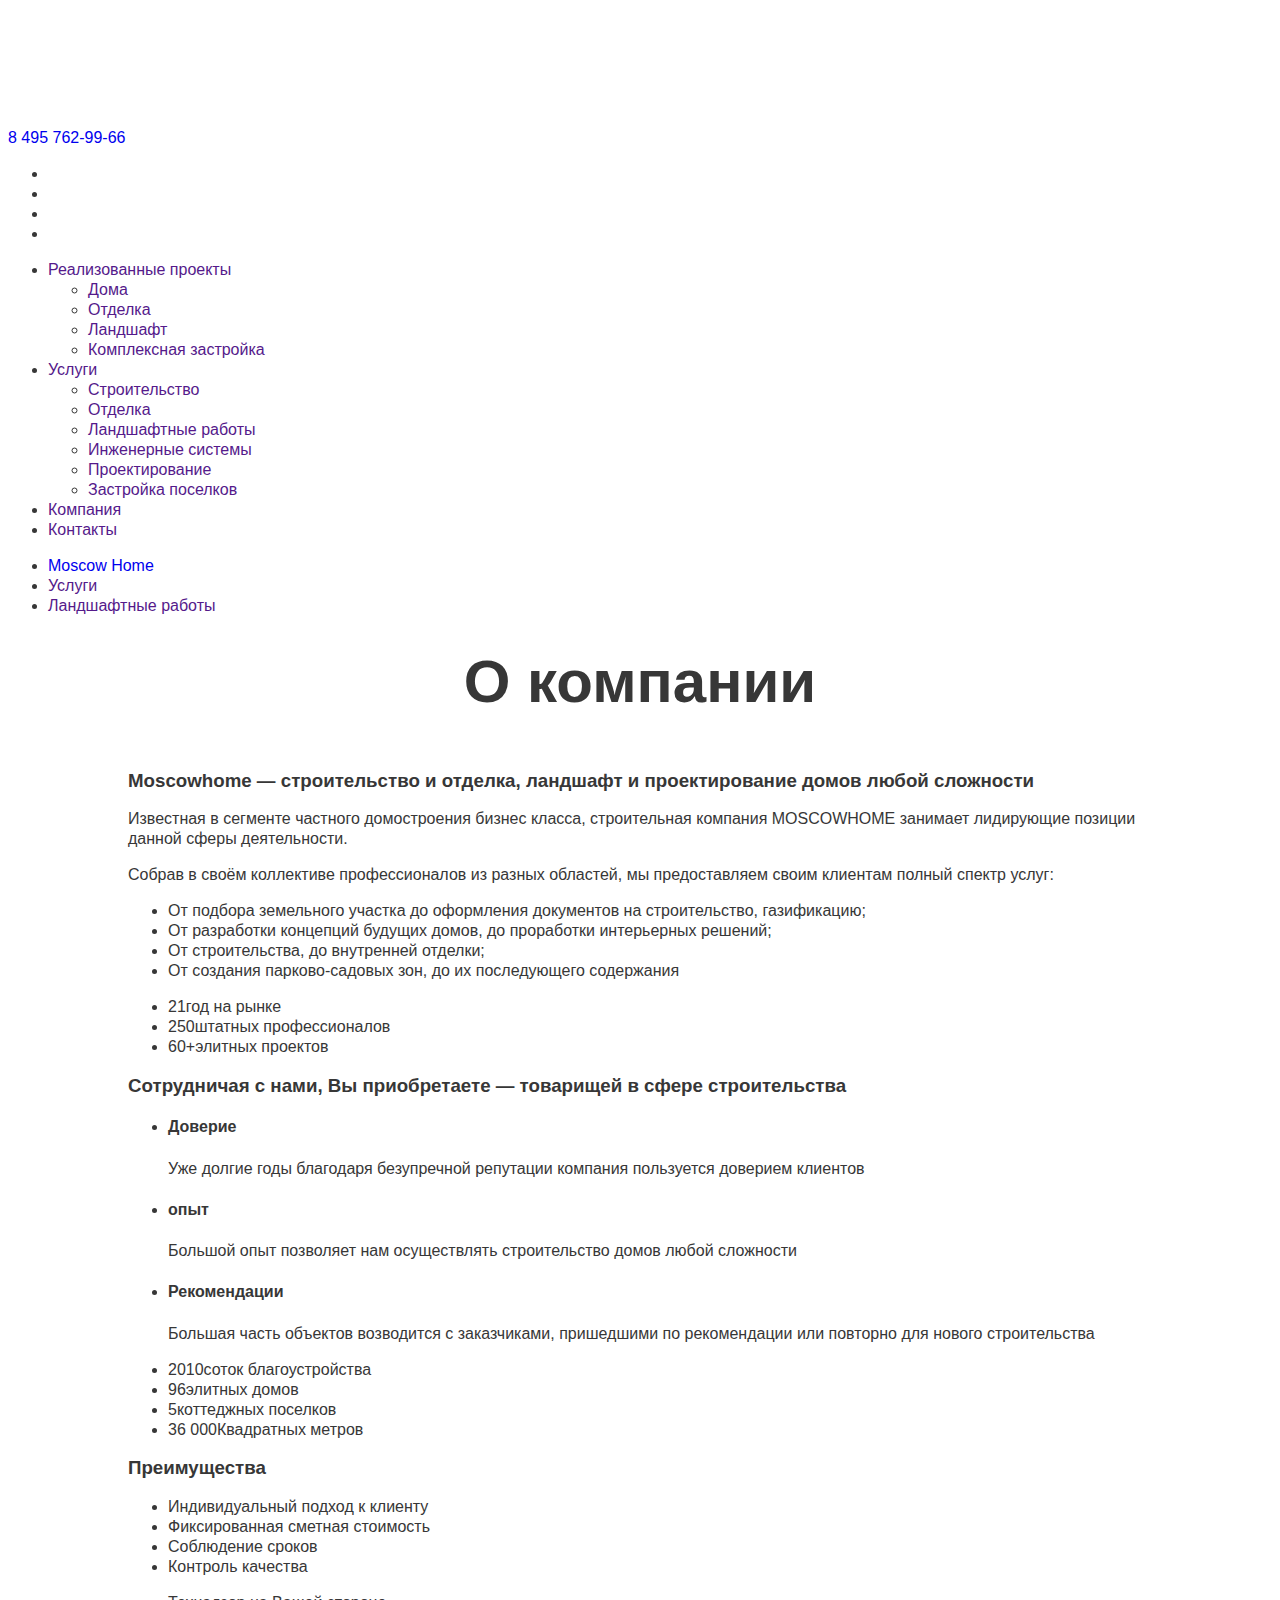
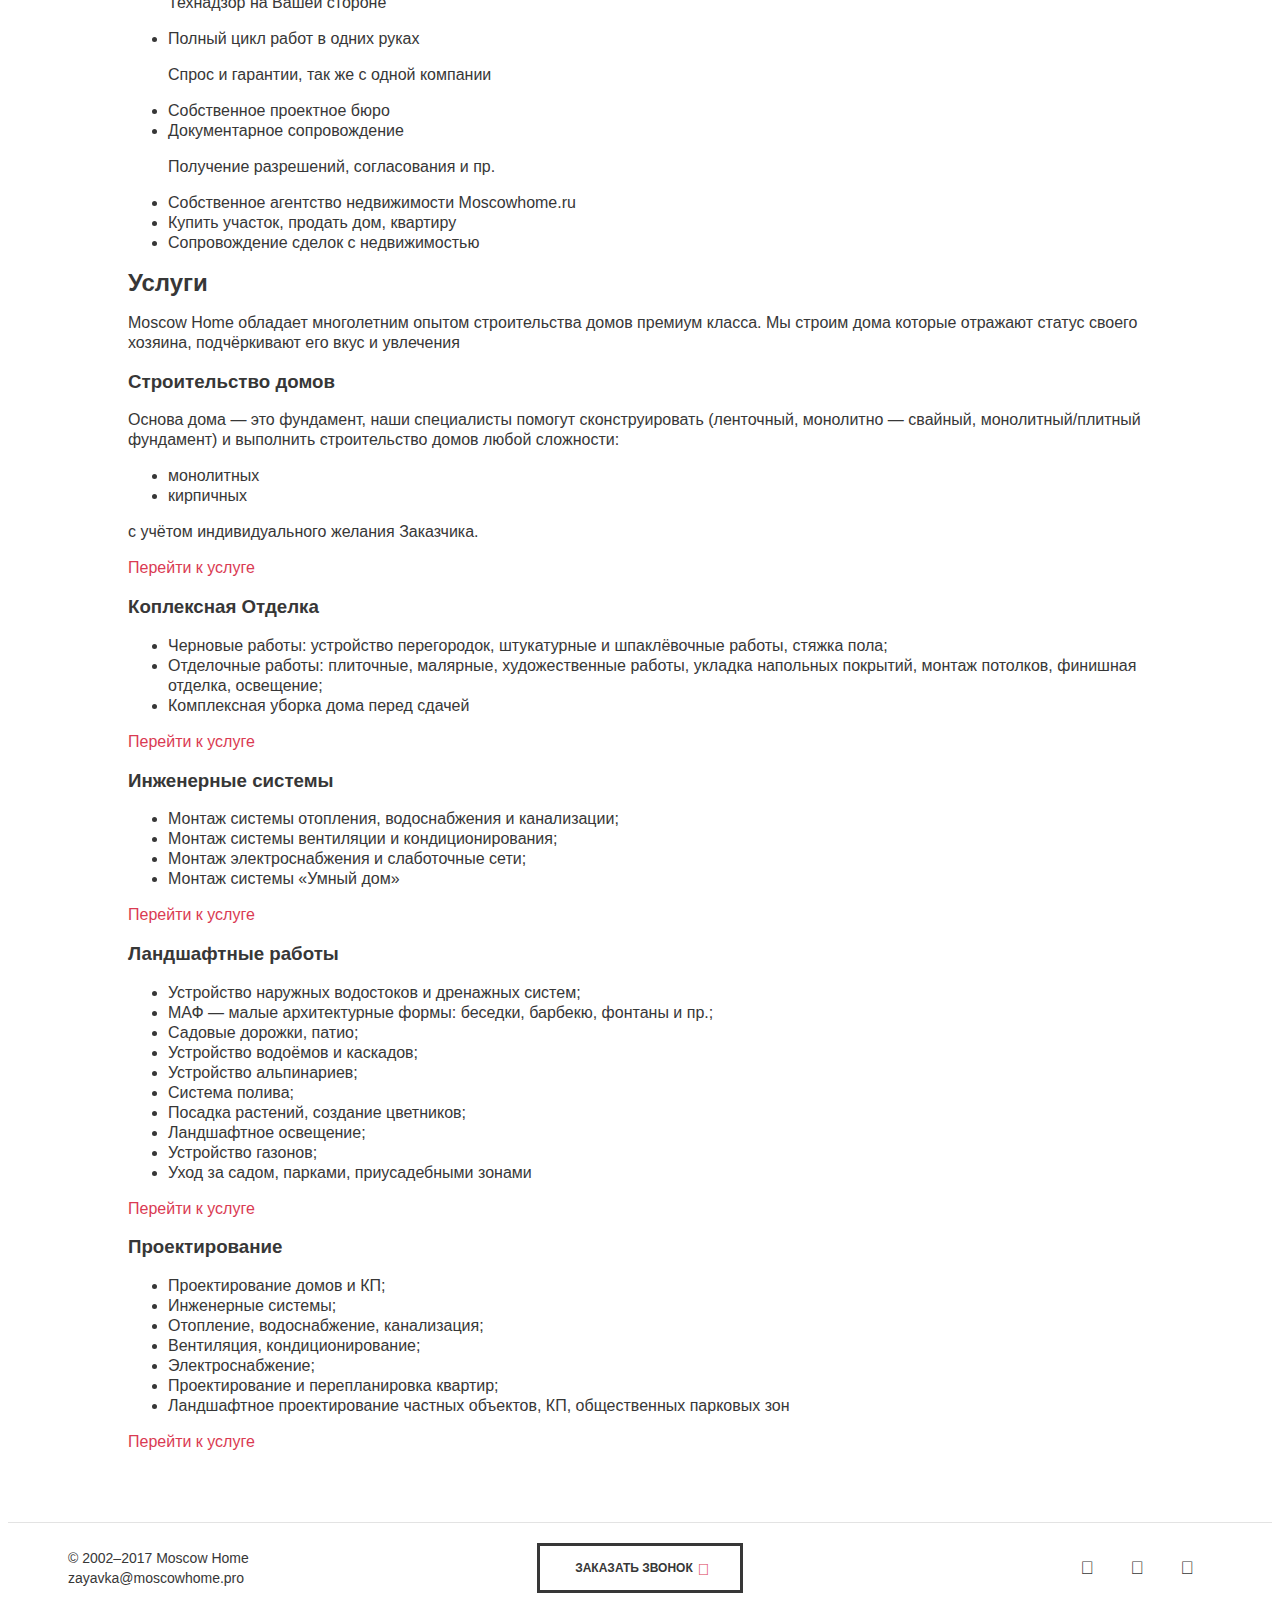
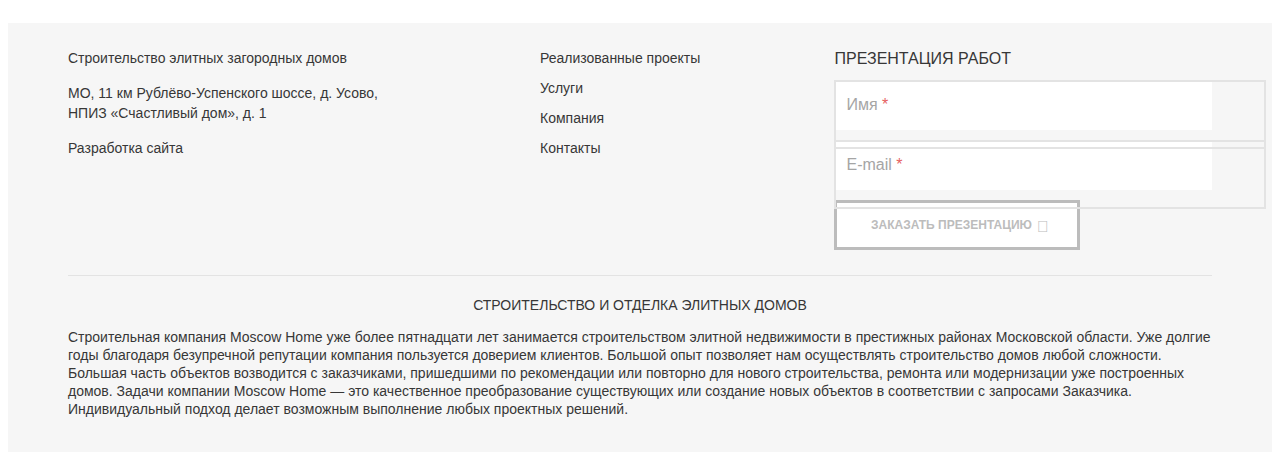
==== HTML/company.html @ 183c0c97 "Add basic html layout for page company" ====
<!DOCTYPE html>
<html lang="ru">
	<head>
    	<meta charset="UTF-8" />
    	<meta name="viewport" content="width=device-width, initial-scale=1.0, user-scalable=0, minimum-scale=1.0" />
    	<meta name="keywords" content=""  />
    	<meta name="description" content ="" />
		<meta name="msapplication-TileColor" content="#ffffff" />
		<meta name="msapplication-TileImage" content="favicon/ms-icon-144x144.png" />
		<meta name="theme-color" content="#ffffff" />
    	<meta property="og:url" content="" />
		<meta property="og:type" content="website" />
		<meta property="og:title" content="" />
		<meta property="og:description" content="" />
		<meta property="og:image" content="img/social.jpg" />
		<link rel="apple-touch-icon" type="image/png" sizes="57x57" href="favicon/apple-icon-57x57.png" />
		<link rel="apple-touch-icon" type="image/png" sizes="60x60" href="favicon/apple-icon-60x60.png" />
		<link rel="apple-touch-icon" type="image/png" sizes="72x72" href="favicon/apple-icon-72x72.png" />
		<link rel="apple-touch-icon" type="image/png" sizes="76x76" href="favicon/apple-icon-76x76.png" />
		<link rel="apple-touch-icon" type="image/png" sizes="114x114" href="favicon/apple-icon-114x114.png" />
		<link rel="apple-touch-icon" type="image/png" sizes="120x120" href="favicon/apple-icon-120x120.png" />
		<link rel="apple-touch-icon" type="image/png" sizes="144x144" href="favicon/apple-icon-144x144.png" />
		<link rel="apple-touch-icon" type="image/png" sizes="152x152" href="favicon/apple-icon-152x152.png" />
		<link rel="apple-touch-icon" type="image/png" sizes="180x180" href="favicon/apple-icon-180x180.png" />
		<link rel="icon" type="image/png" sizes="16x16" href="favicon/favicon-16x16.png" />
		<link rel="icon" type="image/png" sizes="32x32" href="favicon/favicon-32x32.png" />
		<link rel="icon" type="image/png" sizes="36x36" href="favicon/favicon-36x36.png" />
		<link rel="icon" type="image/png" sizes="48x48" href="favicon/favicon-48x48.png" />
		<link rel="icon" type="image/png" sizes="96x96" href="favicon/favicon-96x96.png" />
		<link rel="icon" type="image/png" sizes="192x192" href="favicon/favicon-192x192.png" />
		<link rel="icon" type="image/x-icon" sizes="16x16" href="favicon/favicon.ico" />
		<link rel="shortcut icon" type="image/x-icon" sizes="16x16" href="favicon/favicon.ico" />
    	<link rel="stylesheet" href="css/default.css?120720171500" type="text/css" />
    	<link rel="stylesheet" href="css/fonts.css?120720171500" type="text/css" />
		<link rel="stylesheet" href="css/style.css?120720171500" type="text/css" />
		<link rel="stylesheet" href="css/forms.css?120720171500" type="text/css" />
		<link rel="stylesheet" href="css/header.css?120720171500" type="text/css" />
		<link rel="stylesheet" href="css/nav.css?120720171500" type="text/css" />
		<link rel="stylesheet" href="css/breadcrumbs.css?120720171500" type="text/css" />
		<link rel="stylesheet" href="css/article.css?120720171500" type="text/css" />
		<link rel="stylesheet" href="css/footer.css?120720171500" type="text/css" />
		<link rel="stylesheet" href="css/animate.css?120720171500" type="text/css" />
		<link rel="stylesheet" href="css/company.css?120720171500" type="text/css" />
		<script defer src="js/jquery.js?120720171500" type="text/javascript"></script>
		<script defer src="js/inputmask.js?120720171500" type="text/javascript"></script>
		<script defer src="js/base.js?120720171500" type="text/javascript"></script>
		<title>HTTP 404 :: Moscow Home</title>
	</head>
	<body onresize="resize();" onload="resize();">
		<div class="container">
			<div class="form hide">
				<div class="hide">
					<ul class="animate presentation">
        				<li>Общая</li>
            			<li>Строительство</li>
            			<li>Отделка</li>
            		</ul>
					<ul class="animate callback">
        				<li>не имеет значения</li>
            			<li>10:00 - 13:00</li>
            			<li>13:00 - 16:00</li>
           				<li>16:00 - 19:00</li>
            		</ul>
            	</div>
				<form class="animate" method="post" name="application" action="actions/?action=order" target="actions">
					<input type="hidden" name="order_type" value="" />
					<input type="hidden" name="order_name" value="" />
					<button type="button"></button>
					<span class="header"></span>
					<div>
						<div class="field input choose presentation">
							<input class="require choose" type="text" name="user_presentation" value="" readonly data-list="presentation" />
							<span>Тип презентации</span>
						</div>
						<div class="field input presentation callback">
							<input class="require" type="text" name="user_name" value="" />
							<span>Имя</span>
						</div>
						<div class="field input presentation">
							<input class="require" type="text" name="user_email" value="" />
							<span>E-mail</span>
						</div>
						<div class="field input presentation callback">
							<input class="require phone" type="text" name="user_phone" value="" />
							<span>Телефон</span>
						</div>
						<div class="field input choose callback">
							<input class="choose" type="text" name="user_callback" value="" readonly data-list="callback" />
							<span>Удобное время</span>
						</div>
						<div class="field textarea presentation callback">
							<textarea name="user_message"></textarea>
							<span>Комментарий</span>
						</div>
						<p></p>
					</div>
					<span class="submit">
						<button type="button">Отправить заявку</button>
					</span>
				</form>
			</div>
			<header>
				<a class="logo" href="/" title="Moscow Home"></a>
				<a class="phone" href="tel:+74957629966" title="8 495 762-99-66">8 495 762-99-66</a>
				<ul class="sandwich close">
					<li></li>
					<li></li>
					<li></li>
					<li></li>
				</ul>
				<nav class="close">
					<ul>
						<li class="rotate">
							<div></div>
							<a href="" title="Реализованные проекты">
								<span>Реализованные проекты</span>
								<div></div>
							</a>
							<ul>
								<li>
									<a href="" title="Дома">Дома</a>
								</li>
								<li>
									<a href="" title="Отделка">Отделка</a>
								</li>
								<li>
									<a href="" title="Ландшафт">Ландшафт</a>
								</li>
								<li>
									<a href="" title="Комплексная застройка">Комплексная застройка</a>
								</li>
							</ul>
						</li>
						<li class="rotate">
							<div></div>
							<a href="" title="Услуги">
								<span>Услуги</span>
								<div></div>
							</a>
							<ul>
								<li>
									<a href="" title="Строительство">Строительство</a>
								</li>
								<li>
									<a href="" title="Отделка">Отделка</a>
								</li>
								<li>
									<a href="" title="Ландшафтные работы">Ландшафтные работы</a>
								</li>
								<li>
									<a href="" title="Инженерные системы">Инженерные системы</a>
								</li>
								<li>
									<a href="" title="Проектирование">Проектирование</a>
								</li>
								<li>
									<a href="" title="Застройка поселков">Застройка поселков</a>
								</li>
							</ul>
						</li>
						<li>
							<a href="" title="Компания">
								<span>Компания</span>
							</a>
						</li>
						<li>
							<a href="" title="Контакты">
								<span>Контакты</span>
							</a>
						</li>
					</ul>
				</nav>
			</header>
			<div class="breadcrumbs">
				<ul>
					<li>
						<a href="/" title="Moscow Home">Moscow Home</a>
					</li>
					<li>
						<a href="" title="Услуги">Услуги</a>
					</li>
					<li>
						<a href="" title="Ландшафтные работы">Ландшафтные работы</a>
					</li>
				</ul>
			</div>
			<article>
				<div class="brief">
					<h1>О компании</h1>
				</div>
				<!-- начало контента -->
				<div class="content">
					<!-- <div class="content-wrapper">
                        <div class="err404"></div>
                        <div class="err404-wrapper">
                            <div class="err404-wrapper--message">
                                <h2 class="error-message--heading">Ой, Что-то пошло не так...</h2>
                                <p class="error-message--text">К сожалению, страница сайта, которую вы запрашиваете, не найдена в нашей базе данных. Возможно, вы неправильно ввели URL-адрес страницы или попали на битую ссылку.</p>
                                <p class="error-message--text">Вернитесь <a href="#" onclick="history.back();" title="Назад">назад</a> или перейдите на <a href="/" title="главная страница">главную страницу</a>.</p>
                                <p class="error-message--discreet">Если это произошло по нашей вине, пожалуйста, <a href="" title="сообщите нам">сообщите нам</a> об этом, указав адрес, с которого вы сюда попали</p>
                            </div>
                        </div>
                    </div> -->
					<article class="general">
						<section class="general--section">
							<h3 class="general--section-heading">Moscowhome &mdash; строительство и отделка, ландшафт и проектирование домов любой сложности</h3>
							<p class="general--text">Известная в сегменте частного домостроения бизнес класса, строительная компания MOSCOWHOME занимает лидирующие позиции данной сферы деятельности.</p>
							<p class="general--text">Собрав в своём коллективе профессионалов из разных областей, мы предоставляем своим клиентам полный спектр услуг:</p>
							<ul class="general--section-list">
								<li class="general--section-list-item">От подбора земельного участка до оформления документов на строительство, газификацию;</li>
								<li class="general--section-list-item">От разработки концепций будущих домов, до проработки интерьерных решений;</li>
								<li class="general--section-list-item">От строительства, до внутренней отделки;</li>
								<li class="general--section-list-item">От создания парково-садовых зон, до их последующего содержания</li>
							</ul>
							<ul class="general--highlights">
								<li class="general--highlights-item">
									<span class="general--highlights-important">21</span>год на рынке
								</li>
								<li class="general--highlights-item">
									<span class="general--highlights-important">250</span>штатных профессионалов
								</li>
								<li class="general--highlights-item">
									<span class="general--highlights-important">60+</span>элитных проектов
								</li>
							</ul>
						</section>
						<section class="general--section">
							<h3 class="general--section-heading">Сотрудничая с нами, Вы приобретаете &mdash; товарищей в сфере строительства</h3>
							<ul class="general--section-list">
								<li class="general--section-list-item">
									<h4 class="general--list-item-heading">Доверие</h4>
									<p class="general--list-item-text">Уже долгие годы благодаря безупречной репутации компания пользуется доверием клиентов</p>
								</li>
								<li class="general--section-list-item">
									<h4 class="general--list-item-heading">опыт</h4>
									<p class="general--list-item-text">Большой опыт позволяет нам осуществлять строительство домов любой сложности</p>
								</li>
								<li class="general--section-list-item">
									<h4 class="general--list-item-heading">Рекомендации</h4>
									<p class="general--list-item-text">Большая часть объектов возводится с заказчиками, пришедшими по рекомендации или повторно для нового строительства</p>
								</li>
							</ul>
							<ul class="general--highlights">
								<li class="general--highlights-item">
									<span class="general--highlights-important">2010</span>соток благоустройства
								</li>
								<li class="general--highlights-item">
									<span class="general--highlights-important">96</span>элитных домов
								</li>
								<li class="general--highlights-item">
									<span class="general--highlights-important">5</span>коттеджных поселков
								</li>
								<li class="general--highlights-item">
									<span class="general--highlights-important">36 000</span>Квадратных метров
								</li>
							</ul>
						</section>
						<section class="general--section">
							<h3 class="general--section-heading">Преимущества</h3>
							<ul class="general--section-list">
								<li class="general--section-list-item">
									Индивидуальный подход к клиенту
								</li>
								<li class="general--section-list-item">
									Фиксированная сметная стоимость
								</li>
								<li class="general--section-list-item">
									Соблюдение сроков
								</li>
								<li class="general--section-list-item">
									Контроль качества
									<p class="general--list-item-more">Технадзор на Вашей стороне</p>
								</li>
								<li class="general--section-list-item">
									Полный цикл работ в одних руках
									<p class="general--list-item-more">Спрос и гарантии, так же с одной компании</p>
								</li>
								<li class="general--section-list-item">
									Собственное проектное бюро
								</li>
								<li class="general--section-list-item">
									Документарное сопровождение
									<p class="general--list-item-more">Получение разрешений, согласования и пр.</p>
								</li>
							</ul>
							<ul class="general--highlights">
								<li class="general--highlights-item">
									<span class="general--highlights-important"></span>Собственное агентство недвижимости Moscowhome.ru
								</li>
								<li class="general--highlights-item">
									<span class="general--highlights-important"></span>Купить участок, продать дом, квартиру
								</li>
								<li class="general--highlights-item">
									<span class="general--highlights-important"></span>Сопровождение сделок с недвижимостью
							</ul>
						</section>
					</article>

					<article class="services">
						<h2 class="services--heading">Услуги</h2>
						<p class="services--subheading">Moscow Home обладает многолетним опытом строительства домов премиум класса. Мы строим дома которые отражают статус своего хозяина, подчёркивают его вкус и увлечения</p>
						<section class="services--item">
							<div class="services--text-container">
								<h3 class="services--section-heading">Строительство домов</h3>
								<p class="services--text">Основа дома — это фундамент, наши специалисты помогут сконструировать (ленточный, монолитно — свайный, монолитный/плитный фундамент) и выполнить строительство домов любой сложности:</p>
								<ul class="services--section-list">
									<li class="services--section-list-item">монолитных</li>
									<li class="services--section-list-item">кирпичных</li>
								</ul>
								<p class="services--text">с учётом индивидуального желания Заказчика.</p>
								<a href="" class="services--link-toservice">Перейти к услуге</a>
							</div>
						</section>
						<section class="services--item">
							<div class="services--text-container">
								<h3 class="services--section-heading">Коплексная Отделка</h3>
								<ul class="services--section-list">
									<li class="services--section-list-item">Черновые работы: устройство перегородок, штукатурные и шпаклёвочные работы, стяжка пола;</li>
									<li class="services--section-list-item">Отделочные работы: плиточные, малярные, художественные работы, укладка напольных покрытий, монтаж потолков, финишная отделка, освещение;</li>
									<li class="services--section-list-item">Комплексная уборка дома перед сдачей </li>
								</ul>
								<a href="" class="services--link-toservice">Перейти к услуге</a>
							</div>
						</section>
						<section class="services--item">
							<div class="services--text-container">
								<h3 class="services--section-heading">Инженерные системы</h3>
								<ul class="services--section-list">
									<li class="services--section-list-item">Монтаж системы отопления, водоснабжения и канализации;</li>
									<li class="services--section-list-item">Монтаж системы вентиляции и кондиционирования;</li>
									<li class="services--section-list-item">Монтаж электроснабжения и слаботочные сети;</li>
									<li class="services--section-list-item">Монтаж системы «Умный дом»</li>
								</ul>
								<a href="" class="services--link-toservice">Перейти к услуге</a>
							</div>
						</section>
						<section class="services--item">
							<div class="services--text-container">
								<h3 class="services--section-heading">Ландшафтные работы</h3>
								<ul class="services--section-list">
									<li class="services--section-list-item">Устройство наружных водостоков и дренажных систем;</li>
									<li class="services--section-list-item">МАФ &mdash; малые архитектурные формы: беседки, барбекю,
									фонтаны и пр.;</li>
									<li class="services--section-list-item">Садовые дорожки, патио;</li>
									<li class="services--section-list-item">Устройство водоёмов и каскадов;</li>
									<li class="services--section-list-item">Устройство альпинариев;</li>
									<li class="services--section-list-item">Система полива;</li>
									<li class="services--section-list-item">Посадка растений, создание цветников;</li>
									<li class="services--section-list-item">Ландшафтное освещение;</li>
									<li class="services--section-list-item">Устройство газонов;</li>
									<li class="services--section-list-item">Уход за садом, парками, приусадебными зонами</li>
								</ul>
								<a href="" class="services--link-toservice">Перейти к услуге</a>
							</div>
						</section>
						<section class="services--item">
							<div class="services--text-container">
								<h3 class="services--section-heading">Проектирование</h3>
								<ul class="services--section-list">
									<li class="services--section-list-item">Проектирование домов и КП;</li>
									<li class="services--section-list-item">Инженерные системы;</li>
									<li class="services--section-list-item">Отопление, водоснабжение, канализация;</li>
									<li class="services--section-list-item">Вентиляция, кондиционирование;</li>
									<li class="services--section-list-item">Электроснабжение;</li>
									<li class="services--section-list-item">Проектирование и перепланировка квартир;</li>
									<li class="services--section-list-item">Ландшафтное проектирование частных объектов, КП, общественных парковых зон</li>
								</ul>
								<a href="" class="services--link-toservice">Перейти к услуге</a>
							</div>
						</section>
					</article>
				</div>
				<!-- конец контента -->
			</article>
			<footer>
				<div class="copyright">
					<ul>
						<li>
							<span>© 2002–2017 Moscow Home</span>
							<span>
								<a href="mailto:zayavka@moscowhome.pro" title="zayavka@moscowhome.pro">zayavka@moscowhome.pro</a>
							</span>
						</li>
						<li>
							<span class="callback button active" data-form="callback" data-name="Заявка на звонок">
								<button type="button">Заказать звонок</button>
							</span>
						</li>
						<li>
							<ul>
								<li>
									<a href="#" title="facebook" target="_blank"></a>
								</li>
								<li>
									<a href="#" title="twitter" target="_blank"></a>
								</li>
								<li>
									<a href="#" title="instagram" target="_blank"></a>
								</li>
							</ul>
						</li>
					</ul>
				</div>
				<div class="footer">
					<ul>
						<li>
							<p>Строительство элитных загородных&nbsp;домов<p>
							<p>МО, 11&nbsp;км&nbsp;Рублёво-Успенского&nbsp;шоссе, д.&nbsp;Усово, НПИЗ&nbsp;«Счастливый&nbsp;дом»,&nbsp;д.&nbsp;1</p>
							<p>Разработка&nbsp;сайта&nbsp;<a class="developer" href="http://mediawaves.ru/" title="MediaWaves" target="_blank"></a></p>
						</li>
						<li>
							<ul>
								<li>
									<a href="" title="Реализованные проекты">Реализованные проекты</a>
								</li>
								<li>
									<a href="" title="Услуги">Услуги</a>
								</li>
								<li>
									<a href="" title="Компания">Компания</a>
								</li>
								<li>
									<a href="" title="Контакты">Контакты</a>
								</li>
							</ul>
						</li>
						<li>
							<span>Презентация работ</span>
							<ul class="presentation">
								<li>
									<div class="input dialog">
										<input class="require" type="text" data-button="dialog" name="user_name" value="" />
										<span>Имя</span>
									</div>
								</li>
								<li>
									<div class="input dialog">
										<input class="require" type="text" data-button="dialog" name="user_email" value="" />
										<span>E-mail</span>
									</div>
								</li>
								<li>
									<span class="dialog button" data-form="presentation" data-name="Заявка на презентацию">
										<button type="button">Заказать презентацию</button>
									</span>
								</li>
							</ul>
						</li>
					</ul>
					<div>
						<span>Строительство и отделка элитных&nbsp;домов</span>
						<p>Строительная компания Moscow Home уже более пятнадцати лет занимается строительством элитной недвижимости в престижных районах Московской области.
						Уже долгие годы благодаря безупречной репутации компания пользуется доверием клиентов.
						Большой опыт позволяет нам осуществлять строительство домов любой сложности.
						Большая часть объектов возводится с заказчиками, пришедшими по рекомендации или повторно для нового строительства, ремонта или модернизации уже построенных домов.
						Задачи компании Moscow Home — это качественное преобразование существующих или создание новых объектов в соответствии с запросами Заказчика.
						Индивидуальный подход делает возможным выполнение любых проектных решений.</p>
					</div>
				</div>
			</footer>
		</div>
		<iframe id="actions" name="actions"></iframe>
	</body>
</html>
---- HTML/css/style.css ----
@charset "UTF-8";

body {
	background : rgba(255, 255, 255, 1);
	color : rgba(55, 55, 55, 1);
	-webkit-text-size-adjust : 100%;
	}

b, strong { 
	font-family : 'GothamPro', Arial, Tahoma, Verdana, sans-serif; 
	font-weight : bold; 
	font-style : normal; 	
	}
	
i, em { 
	font-family : 'GothamPro', Arial, Tahoma, Verdana, sans-serif; 
	font-weight : normal; 
	font-style : italic; 	
	}
	
a, a:hover { text-decoration : none; }

input,
textarea {
    border-radius : 0;
	-webkit-appearance : none;
    }

iframe#actions {
	width : 0;
	height : 0;
	padding : 0;
	margin : 0;
	border : 0;
	display : none;
	}
 	
a.developer {
	background-color : inherit;
	background-image : url('../img/mediawaves.svg?040720171642');
	background-position : 5px 2px; 
	background-repeat : no-repeat;
	background-size : 89px 12px;
	color : inherit;
	padding : 0 100px 0 0;
	white-space : nowrap;
	}
	
div.container {
	position : relative;
	width : inherit;
	min-height : 100%;
	padding-bottom : 540px;
 	}
	
@media only screen and (min-width : 1181px) {
	div.container { 
		padding-top : 120px; 
		font : normal 16px/20px 'GothamPro', Arial, Tahoma, Verdana, sans-serif;
		}
	}

@media only screen and (min-width : 721px) and (max-width : 1180px) {
	div.container { 
		padding-top : 220px; 
		font : normal 16px/20px 'GothamPro', Arial, Tahoma, Verdana, sans-serif;
		}
	}
	
@media only screen and (min-width : 621px) and (max-width : 720px) {
	div.container { 
		padding-top : 100px; 
		font : normal 16px/20px 'GothamPro', Arial, Tahoma, Verdana, sans-serif;
		}
	}
	
@media only screen and (max-width : 620px) {
	div.container { 
		padding-top : 150px; 
		font : normal 14px/18px 'GothamPro', Arial, Tahoma, Verdana, sans-serif;
		}
	}
---- HTML/css/forms.css ----
@charset "UTF-8";

div.container > div.form {
	position : absolute;
	top : 0;
	left : 0;
	z-index : 100;
	width : 100%;
	height : 100%;
	background-color : rgba(0, 0, 0, 0.5);
	color : #ffffff;
	}
	
div.container > div.form.show { display : block; }
div.container > div.form.hide { display : none; }

div.container > div.form.show > form {
	animation-name : slideDown;
	animation-duration : 0.25s;
	animation-iteration-count : 1;
	}

div.container > div.form > form {
	position : absolute;
	z-index : 10;
	width : 90%;
	max-width : 480px;
	background-color : rgba(255, 255, 255, 1);
	color : rgba(55, 55, 55, 1);
	}
	
div.container > div.form > form > span.header {
	display : block;
	width : 100%;
	padding : 25px 60px;
	font : 500 20px/20px 'GothamPro', Arial, Tahoma, Verdana, sans-serif;
	text-align : center;
	}
	
div.container > div.form > form > button {
	position : absolute;
	top : 23px;
	right : 20px;
	z-index : 10;
	width : 30px;
	height : 22px;
	margin : 0;
	padding : 0;
	border : 0;
	cursor : pointer;
	background-color : rgba(255, 255, 255, 1);	
	}
	
div.container > div.form > form > button::before,
div.container > div.form > form > button::after {
	display : block;
	position : absolute;
	left : 0;
	z-index : inherit;
	width : 100%;
	height : 4px;
	border-radius : 2px;
	background-color : rgba(55, 55, 55, 0.75);
	transition : all 0.25s ease;
	content : '';
	}

div.container > div.form > form > button:hover::before,
div.container > div.form > form > button:hover::after { background-color : rgba(55, 55, 55, 1); }
div.container > div.form > form > button::before { transform : rotate(45deg); }	
div.container > div.form > form > button::after { transform : rotate(-45deg); }

div.container > div.form > form > div {
	background-color : rgba(250, 250, 250, 1);
	color : rgba(55, 55, 55, 1);
	padding : 20px 40px;
	}
	
div.container > div.form > form > div > div.field { display : none; }

div.container > div.form > form > div > p {
	margin : 0;
	padding : 20px 0;
	font : 500 16px/20px 'GothamPro', Arial, Tahoma, Verdana, sans-serif;
	text-align : center;
	display : none;
	}
	
div.container > div.form > form > div > p::after {
	font : 400 16px/20px 'GothamPro', Arial, Tahoma, Verdana, sans-serif;
	content : 'Ваша заявка успешно отправлена!'; 
	}

span.button.dialog { width : 240px; }
span.button.callback,
span.submit { width : 200px; }

span.button,
span.submit {
	position : relative;
	z-index : 1;
	max-height : 50px;
	white-space : nowrap;
	transition : all 0.25s ease;
	}
	
span.button { display : inline-block; }

span.submit {
	display : block;
	margin : 25px auto;
	}
	
span.button { 
	border : 3px solid rgba(188, 188, 188, 1);
	background-color : rgba(255, 255, 255, 1);
	color : rgba(188, 188, 188, 1);
	}
	
span.submit {
	border : 3px solid rgba(218, 218, 218, 1);
	background-color : rgba(255, 255, 255, 0);
	color : rgba(255, 255, 255, 1);
	}
	
span.button > button,
span.submit > button {
	position : relative;
	z-index : 3;
	width : 100%;
	height : 100%;
	padding : 0 25px;
	border : 0;
	background-color : rgba(255, 255, 255, 0);
	color : inherit;
	font : 600 12px/44px 'GothamPro', Arial, Tahoma, Verdana, sans-serif;
	text-transform : uppercase;
	transition : all 0.25s ease;
	}
 	
span.button.active {
	border : solid 3px rgba(55, 55, 55, 1);
	color : rgba(55, 55, 55, 1);
	}
	
span.submit.active { 
	background-color : rgba(218, 218, 218, 0);
	border : solid 3px rgba(218, 59, 83, 1); 
	}

span.submit::after { 
	background-color : rgba(218, 218, 218, 1); 
	}

span.button.active::after,
span.submit::after {
    height : 100%;
    position : absolute;
    top : 0;
    left : 0;
    z-index : 2;
    content : ''; 
    transition : all 0.25s ease;
	}
	
span.button.active::after { 
	width : 0%; 
	background-color : rgba(218, 59, 83, 1);
	}
	
span.submit::after { width : 100%; }
span.submit.active::after { background-color : rgba(218, 59, 83, 1); }
	
span.button > button::after,
span.submit > button::after {
	position : relative;
	top : 3px;
	left : 5px;
	z-index : 4;
	font : normal 16px/20px 'moscowhome', Arial, Tahoma, Verdana, sans-serif;
	content : '\ea42';
	transition : all 0.25s ease;
	}

span.button.active > button,
span.submit.active > button { cursor : pointer; }
span.button.active > button::after { color : rgba(218, 59, 83, 1); }
span.submit.active > button::after { color : rgba(255, 255, 255, 1); }
span.button.active:hover::after { width : 100%; }
span.submit.active:hover::after { width : 0%; }
span.button.active:hover { border : solid 3px rgba(218, 59, 83, 1); }
span.submit.active:hover { border : solid 3px rgba(55, 55, 55, 1); }
span.button.active:hover > button { color : rgba(255, 255, 255, 1); }
span.submit.active:hover > button { color : rgba(55, 55, 55, 1); }
span.button.active:hover > button::after  { color : rgba(255, 255, 255, 1); }
span.submit.active:hover > button::after  { color : rgba(218, 59, 83, 1); }
	
div.input,
div.textarea {
	position : relative;
	background-color : rgba(255, 255, 255, 1);
	margin : 10px 0;
	}

div.input { height : 50px; }	
div.textarea { height : 125px; }

div.input > input[type=text],
div.textarea > textarea {
	display : block;
	position : relative;
	z-index : 11;
	width : 100%;
	height : inherit;
	border : 2px solid rgba(227, 227, 227, 1);
	background-color : rgba(255, 255, 255, 0);
	color : inherit;
	}
	
div.textarea > textarea {
	padding : 16px 40px 0 10px;
	font : 400 16px/20px 'GothamPro', Arial, Tahoma, Verdana, sans-serif;
	resize : none;
	overflow : hidden;
	}

div.input > input[type=text] {
	padding : 15px 40px 0 10px;
	font : 400 16px/32px 'GothamPro', Arial, Tahoma, Verdana, sans-serif;
	}
	
div.input > span,
div.textarea > span {
	display : block;
	width : 100%;
	position : absolute;
	top : 5px;
	left : 12px;
	z-index : 10;
	color : rgba(165, 165, 165, 1);
	font : 400 16px/40px 'GothamPro', Arial, Tahoma, Verdana, sans-serif;
	transition : all 0.25s ease;
	}

div.input > input[type=text]:hover + span,
div.input > input[type=text]:focus + span,
div.input > input[type=text] + span.selected,
div.textarea > textarea:hover + span,
div.textarea > textarea:focus + span,
div.textarea > textarea + span.selected { font : 400 12px/14px 'GothamPro', Arial, Tahoma, Verdana, sans-serif; }
div.input > input[type=text].error { border : 2px solid rgba(230, 95, 95, 1); }
div.input > input[type=text].success { border : 2px solid rgba(145, 190, 90, 1); }

div.input > input[type=text].require  + span::after {
	content : ' *';
	color : rgba(230, 95, 95, 1);
	}

div.input > input[type=text] + span::before {
    position : absolute;
    top : 10px;
    right : 25px;
    z-index : 12;
    font : normal 20px/20px 'moscowhome', Arial, Tahoma, Verdana, sans-serif;	
	}

div.input > input[type=text].error + span::before {
    content : '\e923';
    color : rgba(230, 95, 95, 1);
    }
    
div.input > input[type=text].success + span::before {
    content : '\e924';
    color : rgba(145, 190, 90, 1);
    }

div.input.choose > input[type=text] { cursor : none; }  
div.input.choose > input[type=text]:hover { cursor : pointer; }

div.input.choose > input[type=text] + span::before {
    transform : rotate(90deg);
    content : '\ea42';
    color : rgba(55, 55, 55, 1);
	}
	
div.input.choose > input[type=text].error + span::before { color : rgba(230, 95, 95, 1); }
div.input.choose > input[type=text].success + span::before { color : rgba(145, 190, 90, 1); }
	
div.container > div.form > div {
	display : none;
	position : absolute;
	top : 0;
	left : 0;
	z-index : 20;
	width : 100%;
	height : 100%;
	background-color : rgba(0, 0, 0, 0.1);
	}
	
div.container > div.form > div.show { display : block; }
div.container > div.form > div.hide { display : none; }

div.container > div.form > div.show > ul {
	animation-name : slideUp;
	animation-duration : 0.25s;
	animation-iteration-count : 1;
	}
	
div.container > div.form > div > ul {
	display : none;
	position : absolute;
	z-index : 10;
	padding : 0;
	margin : 0;
	border : solid 2px rgba(188, 188, 188, 1);
	list-style : none;
	background-color : rgba(255, 255, 255, 1);
	color : rgba(188, 188, 188, 1);
	}
	
div.container > div.form > div > ul > li {
	display : block;
	position : relative;
	width : 270px;
	height : 40px;
	padding : 0 30px;
	font: 400 16px/40px 'GothamPro', Arial, Tahoma, Verdana, sans-serif;
	white-space : nowrap;
	transition : all 0.25s ease;
	}
	
div.container > div.form > div > ul > li:before {
  	position: absolute;
  	bottom : -1px;
    left : 20px;
  	z-index : 10;
	width : 230px;
	height : 1px;
  	background-color : rgba(188, 188, 188, 1);
  	color : inherit;
  	content : '';	
	}
	
div.container > div.form > div > ul > li:last-child::before,
div.container > div.form > div > ul > li:hover::before { background-color : rgba(255, 255, 255, 0) !important; }

div.container > div.form > div > ul > li:hover {
	background-color : rgba(188, 188, 188, 1);
	color : rgba(255, 255, 255, 1);	
	cursor : pointer;
	}
---- HTML/css/article.css ----
@charset "UTF-8";

article > div.content a,
article > div.brief a { color : rgba(218, 59, 83, 1); }

article > div.content a:hover,
article > div.brief a:hover { color : rgba(55, 55, 55, 1); }

@media only screen and (min-width : 821px) {
	article { margin : 0 60px; }
	article > div.content { padding : 0 0 60px 0; }
		
	article > div.brief { 
		padding : 10px 0;
		font : 400 20px/24px 'GothamPro', Arial, Tahoma, Verdana, sans-serif; 
		}
		
	article h1 {
		font : 600 60px/60px 'GothamPro', Arial, Tahoma, Verdana, sans-serif;	
		margin : 10px 0 30px 0;
		text-align : center;
		}
	}
	
@media only screen and (min-width : 521px) and (max-width : 820px) {
	article { margin : 0 40px; }
	article > div.content { padding : 0 0 40px 0; }
		
	article > div.brief { 
		padding : 10px 0;
		font : 400 18px/22px 'GothamPro', Arial, Tahoma, Verdana, sans-serif; 
		}
		
	article h1 {
		font : 600 48px/48px 'GothamPro', Arial, Tahoma, Verdana, sans-serif;	
		margin : 5px 0 25px 0;
		text-align : center;
		}
	}
	
@media only screen and (max-width : 520px) {
	article { margin : 0 20px; }
	article > div.content { padding : 0 0 20px 0; }
		
	article > div.brief { 
		padding : 10px 0;
		font : 400 16px/20px 'GothamPro', Arial, Tahoma, Verdana, sans-serif; 
		}
		
	article h1 {
		font : 600 36px/42px 'GothamPro', Arial, Tahoma, Verdana, sans-serif;
		margin : 0 0 20px 0;
		text-align : center;
		}
	}
---- HTML/css/footer.css ----
@charset "UTF-8";

footer {
	position : absolute;
	bottom : 0;
	left : 0;
	z-index : 10;
	width : 100%;
	border-top : 1px solid rgba(227, 227, 227, 1);
	background : rgba(255, 255, 255, 1);
	font : 400 14px/18px 'GothamPro', Arial, Tahoma, Verdana, sans-serif;
	}
	
footer > div.copyright { position : relative; }

footer > div.copyright > ul {
	display : flex;
	justify-content : space-between;
	flex-wrap : wrap;
	width : 100%;
	padding : 0;
	margin : 0;
	list-style : none;
	}
	
footer > div.copyright > ul > li { 
	position : relative; 
	min-height : 50px;
	}

footer > div.copyright > ul > li:first-child { padding : 5px 0; }	
footer > div.copyright > ul > li > span { display : block; }
footer > div.copyright > ul > li > span.callback { margin : 0 auto; }

footer > div.copyright > ul > li > span { 
	font-weight : 400;
	font-size : 14px;
	line-height : 20px;
	font-family : 'GothamPro', Arial, Tahoma, Verdana, sans-serif;
	}
	
footer > div.copyright > ul > li > span > a {
	font-weight : 500;
	font-size : inherit;
	line-height : inherit;
	font-family : inherit;
	line-height : inherit;
	color : rgba(55, 55, 55, 1);
	transition : all 0.25s ease;
	}
	
footer > div.copyright > ul > li > span > a:hover { color : rgba(218, 59, 83, 1); }

footer > div.copyright > ul > li > ul {
	z-index : 10;
	display : flex;
	width : 150px;
	padding : 0;
	list-style : none;
	}
	
footer > div.copyright > ul > li > ul > li,
footer > div.copyright > ul > li > ul > li > a {
	width : 50px;
	height : 50px;	
	}
	
footer > div.copyright > ul > li > ul > li > a {
	display : block;
	position : relative;
	}

footer > div.copyright > ul > li > ul > li > a::before {
	position : absolute;
	top : 0;
	left : 0;
	z-index : 10;
	width : 100%;
	height : 100%;
	background : rgba(255, 255, 255, 1);
	color : rgba(55, 55, 55, 1);
	font : normal 18px/50px 'moscowhome', Arial, Tahoma, Verdana, sans-serif;
	text-align : center;
	transition : all 0.25s ease;
	}
	
footer > div.copyright > ul > li > ul > li > a:hover::before { top : -5px; }
footer > div.copyright > ul > li > ul > li:nth-child(1) > a::before { content : '\ea90'; }
footer > div.copyright > ul > li > ul > li:nth-child(2) > a::before { content : '\ea96'; }
footer > div.copyright > ul > li > ul > li:nth-child(3) > a::before { content : '\ea92'; }
footer > div.copyright > ul > li > ul > li:nth-child(1) > a:hover::before { color : rgba(59, 89, 152, 1); }
footer > div.copyright > ul > li > ul > li:nth-child(2) > a:hover::before { color : rgba(29, 161, 242, 1); }
footer > div.copyright > ul > li > ul > li:nth-child(3) > a:hover::before { color : rgba(217, 49, 117, 1); }

footer > div.footer {
	background : rgba(246, 246, 246, 1);
	color : rgba(55, 55, 55, 1);
	}
	
footer > div.footer > div {
	margin : 20px 0 0 0;
	border-top : 1px solid rgba(227, 227, 227, 1);
	}
	
footer > div.footer > div > span {
	display : block;
	margin : 20px 0 0 0;
	font-weight: 500;
	text-transform : uppercase;
	text-align : center;
	}
	
@media only screen and (min-width : 821px) {
	footer > div.copyright { margin : 20px 60px; }
	footer > div.copyright > ul > li { width : 33%; }
			
	footer > div.copyright > ul > li > ul { 
		position : absolute;
		top : 0;
		right : 0;
		margin : 0;
		}
		
	footer > div.footer { padding : 20px 60px; }
	footer > div.footer > ul > li { width : 33%; }
	footer > div.footer > ul > li > ul > li { width : 100%; }
	footer > div.footer > ul > li > ul > li > a { margin : 0 auto; }
	}
	
@media only screen and (min-width : 521px) and (max-width : 820px) {
	footer > div.copyright { margin : 20px 40px; }
	
	footer > div.copyright > ul > li:last-child {
		width : 100%;
		margin-top : 20px;
		}
	
	footer > div.copyright > ul > li > ul { 
		position : relative;
		margin : 0 auto;
		}
		
	footer > div.footer { padding : 20px 40px; }
	footer > div.footer > ul > li { width : 50%; }
	footer > div.footer > ul > li > ul > li { width : 100%; }	
	footer > div.footer > ul > li:last-child { width : 100%; }
	footer > div.footer > ul > li > ul.presentation > li { width : 49%; }
	footer > div.footer > ul > li > ul.presentation > li:last-child { width : 100%; }
	footer > div.footer > ul > li > ul > li > span { margin : 0 auto; }
	footer > div.footer > ul > li > ul > li > a { margin : 0 auto; }
	}
	
@media only screen and (max-width : 520px) {
	footer > div.copyright { margin : 20px; }
	
	footer > div.copyright > ul > li {
		width : 100%;
		margin-top : 20px;
		text-align : center; 
		}
	
	footer > div.copyright > ul > li:first-child { margin-top : 0 !important; }
	
	footer > div.copyright > ul > li > ul { 
		position : relative;
		margin : 0 auto;
		}	
		
	footer > div.footer { padding : 20px; }
	footer > div.footer > ul > li { width : 100%; }
	footer > div.footer > ul > li > ul > li { width : 100%; }
	footer > div.footer > ul > li > ul > li > span { margin : 0 auto; }
	footer > div.footer > ul > li > ul > li > a { margin : 0; }
	footer > div.footer > ul > li > span { margin : 15px 0 0 0; }
	}

footer > div.footer > ul,
footer > div.footer > ul > li > ul {
	display : flex;
	justify-content : space-between;
	flex-wrap : wrap;
	width : 100%;
	margin : 0;
	padding : 0;
	list-style : none;
	}

footer > div.footer > ul > li > p { 
	margin : 5px 0 15px 0;
	padding : 0;
	font : normal 14px/20px 'GothamPro', Arial, Tahoma, Verdana, sans-serif; 
	}
	
footer > div.footer > ul > li > span {
	display : block;
	font : 500 16px/32px 'GothamPro', Arial, Tahoma, Verdana, sans-serif;
	text-transform : uppercase;
	}

footer > div.footer > ul > li > ul.presentation > li { padding : 5px 0; }
footer > div.footer > ul > li > ul > li > div { margin : 0 !important; }
footer > div.footer > ul > li > ul > li > span { display : block; }

footer > div.footer > ul > li > ul > li > a {
	display : block;
	width : 200px;
	background : inherit;
	color : inherit;
	font : 500 14px/30px 'GothamPro', Arial, Tahoma, Verdana, sans-serif;
	transition : all 0.25s ease;
	}

footer > div.footer > ul > li > ul > li > a:hover { color : rgba(218, 59, 83, 1); }
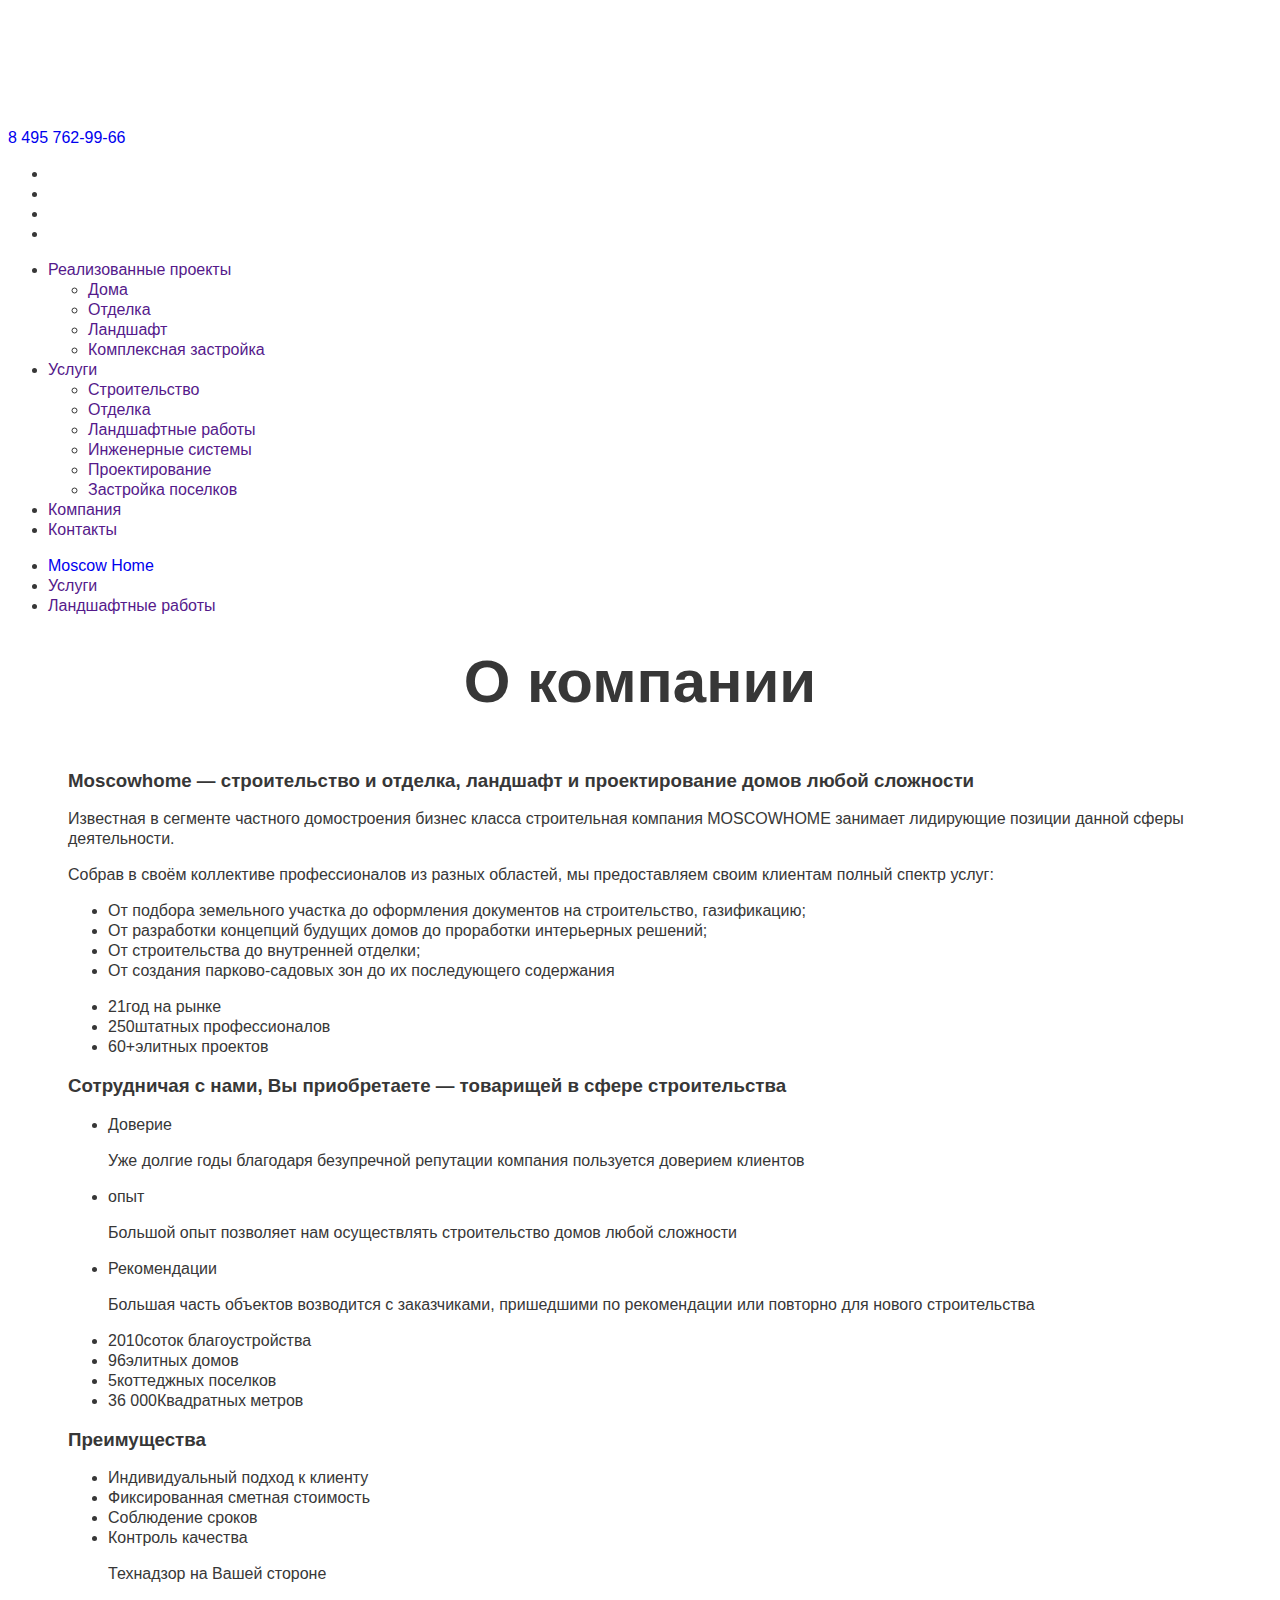
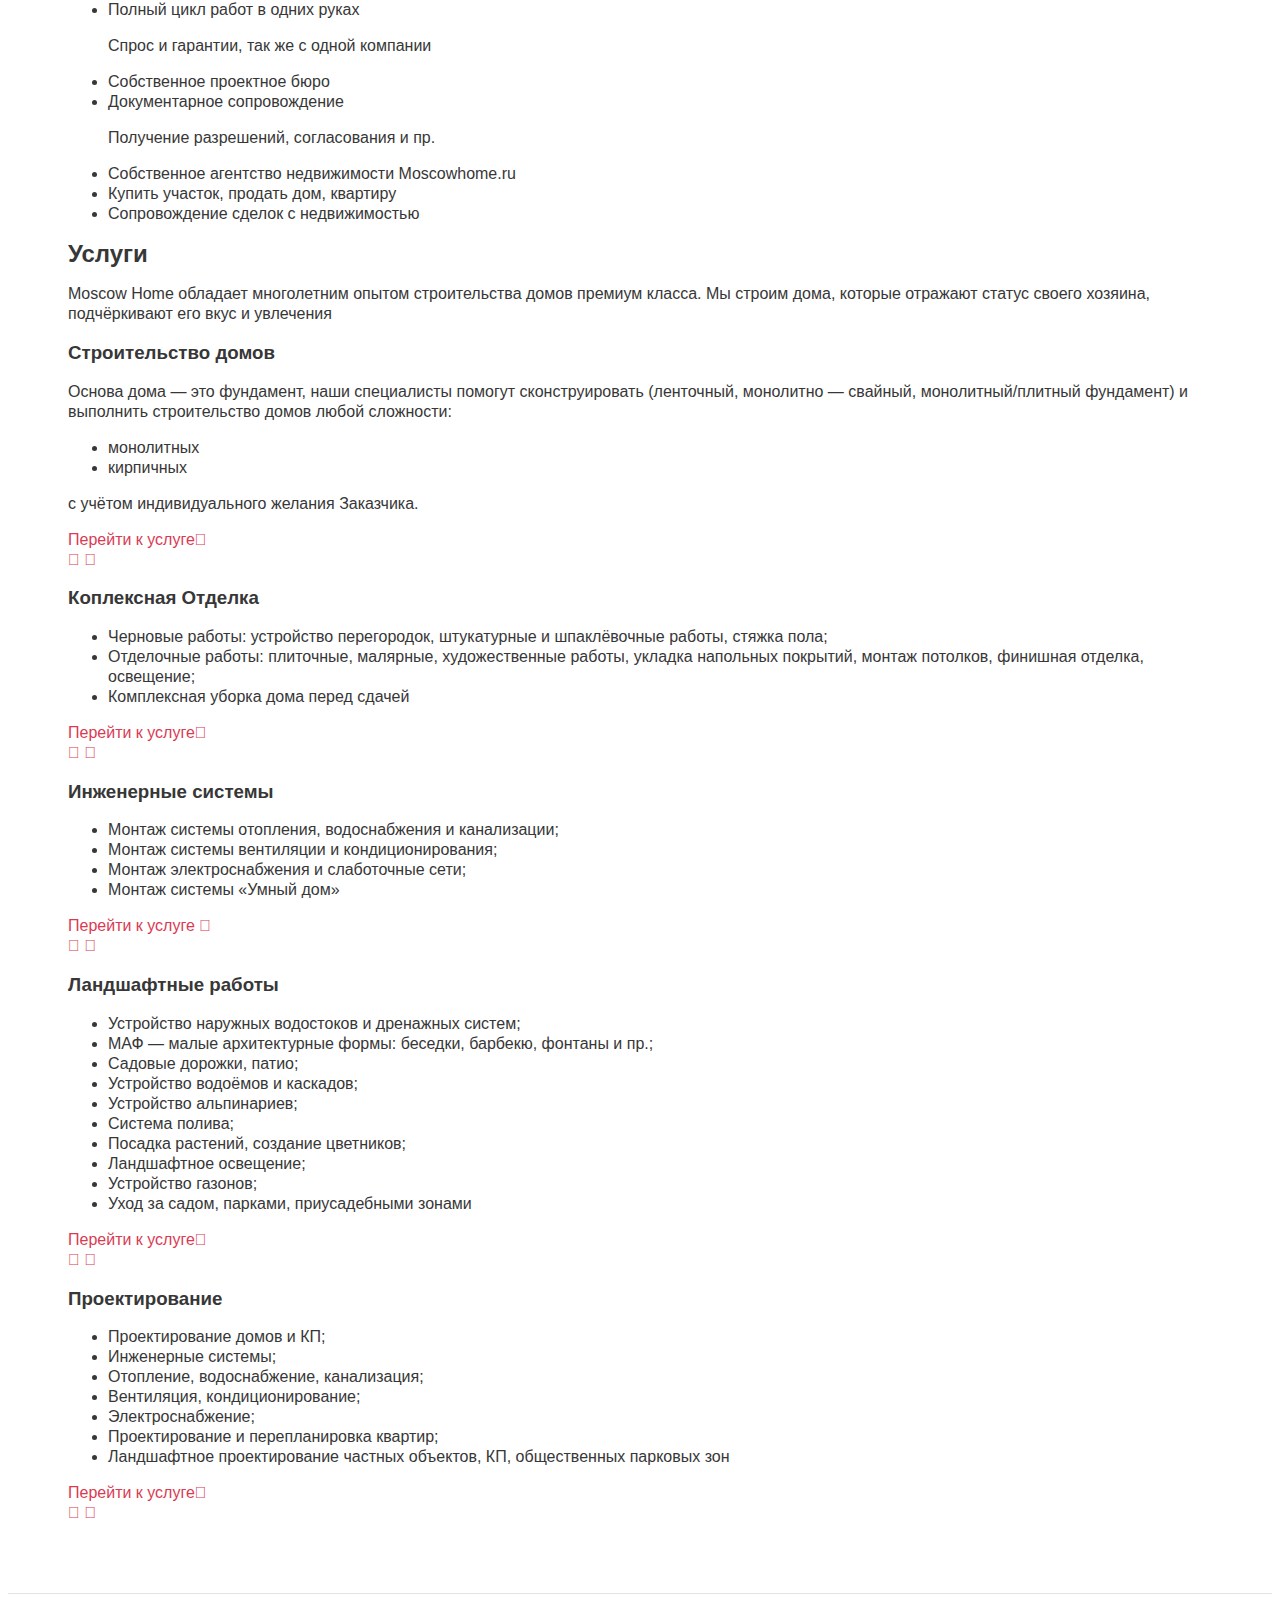
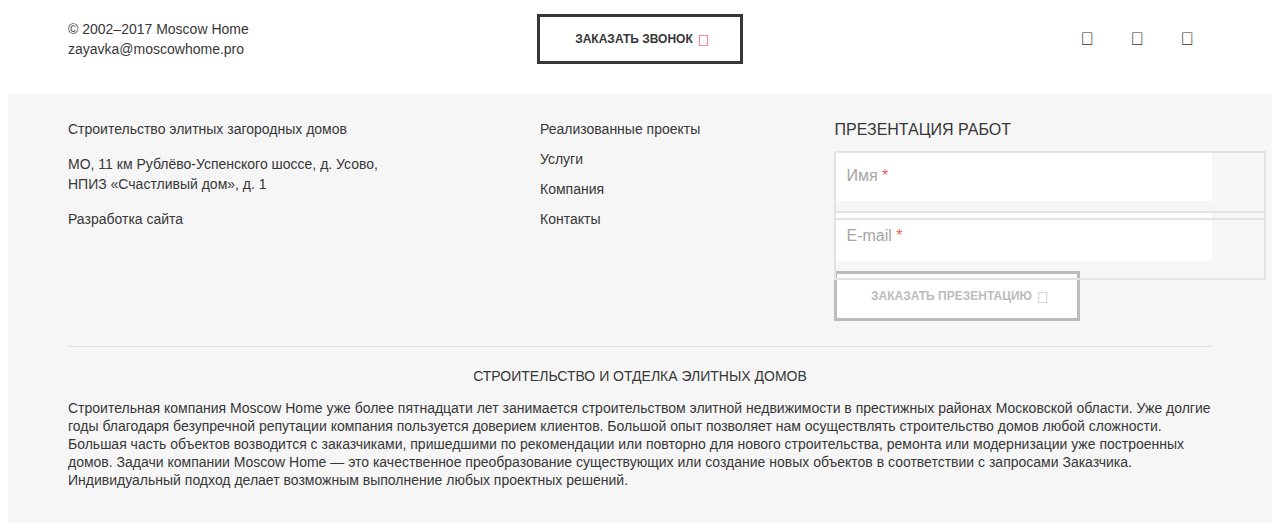
==== commit 45be9c96: "Finished services but for text/list styles" ====
--- a/HTML/company.html
+++ b/HTML/company.html
@@ -190,27 +190,16 @@
 				</div>
 				<!-- начало контента -->
 				<div class="content">
-					<!-- <div class="content-wrapper">
-                        <div class="err404"></div>
-                        <div class="err404-wrapper">
-                            <div class="err404-wrapper--message">
-                                <h2 class="error-message--heading">Ой, Что-то пошло не так...</h2>
-                                <p class="error-message--text">К сожалению, страница сайта, которую вы запрашиваете, не найдена в нашей базе данных. Возможно, вы неправильно ввели URL-адрес страницы или попали на битую ссылку.</p>
-                                <p class="error-message--text">Вернитесь <a href="#" onclick="history.back();" title="Назад">назад</a> или перейдите на <a href="/" title="главная страница">главную страницу</a>.</p>
-                                <p class="error-message--discreet">Если это произошло по нашей вине, пожалуйста, <a href="" title="сообщите нам">сообщите нам</a> об этом, указав адрес, с которого вы сюда попали</p>
-                            </div>
-                        </div>
-                    </div> -->
-					<article class="general">
-						<section class="general--section">
+					<section class="general">
+						<div class="general--section general--section__intro">
 							<h3 class="general--section-heading">Moscowhome &mdash; строительство и отделка, ландшафт и проектирование домов любой сложности</h3>
-							<p class="general--text">Известная в сегменте частного домостроения бизнес класса, строительная компания MOSCOWHOME занимает лидирующие позиции данной сферы деятельности.</p>
+							<p class="general--text">Известная в сегменте частного домостроения бизнес класса строительная компания MOSCOWHOME занимает лидирующие позиции данной сферы деятельности.</p>
 							<p class="general--text">Собрав в своём коллективе профессионалов из разных областей, мы предоставляем своим клиентам полный спектр услуг:</p>
-							<ul class="general--section-list">
-								<li class="general--section-list-item">От подбора земельного участка до оформления документов на строительство, газификацию;</li>
-								<li class="general--section-list-item">От разработки концепций будущих домов, до проработки интерьерных решений;</li>
-								<li class="general--section-list-item">От строительства, до внутренней отделки;</li>
-								<li class="general--section-list-item">От создания парково-садовых зон, до их последующего содержания</li>
+							<ul class="general--section-list general--section-list__from-to">
+								<li class="general--section-list-item general--section-list-item__from-to">От подбора земельного участка до&nbsp;оформления документов на строительство, газификацию;</li>
+								<li class="general--section-list-item general--section-list-item__from-to">От разработки концепций будущих домов до&nbsp;проработки интерьерных решений;</li>
+								<li class="general--section-list-item general--section-list-item__from-to">От строительства до&nbsp;внутренней отделки;</li>
+								<li class="general--section-list-item general--section-list-item__from-to">От создания парково-садовых зон до&nbsp;их&nbsp;последующего содержания</li>
 							</ul>
 							<ul class="general--highlights">
 								<li class="general--highlights-item">
@@ -223,20 +212,20 @@
 									<span class="general--highlights-important">60+</span>элитных проектов
 								</li>
 							</ul>
-						</section>
-						<section class="general--section">
+						</div>
+						<div class="general--section">
 							<h3 class="general--section-heading">Сотрудничая с нами, Вы приобретаете &mdash; товарищей в сфере строительства</h3>
-							<ul class="general--section-list">
-								<li class="general--section-list-item">
-									<h4 class="general--list-item-heading">Доверие</h4>
+							<ul class="general--section-list general--section-list__heading-with-text list-cooperation">
+								<li class="general--section-list-item general--section-list-item__heading-with-text general--section-list-item__trust">
+									<span class="general--list-item-heading">Доверие</span>
 									<p class="general--list-item-text">Уже долгие годы благодаря безупречной репутации компания пользуется доверием клиентов</p>
 								</li>
-								<li class="general--section-list-item">
-									<h4 class="general--list-item-heading">опыт</h4>
+								<li class="general--section-list-item general--section-list-item__heading-with-text general--section-list-item__experience">
+									<span class="general--list-item-heading">опыт</span>
 									<p class="general--list-item-text">Большой опыт позволяет нам осуществлять строительство домов любой сложности</p>
 								</li>
-								<li class="general--section-list-item">
-									<h4 class="general--list-item-heading">Рекомендации</h4>
+								<li class="general--section-list-item general--section-list-item__heading-with-text general--section-list-item__recommendations" >
+									<span class="general--list-item-heading">Рекомендации</span>
 									<p class="general--list-item-text">Большая часть объектов возводится с заказчиками, пришедшими по рекомендации или повторно для нового строительства</p>
 								</li>
 							</ul>
@@ -254,52 +243,52 @@
 									<span class="general--highlights-important">36 000</span>Квадратных метров
 								</li>
 							</ul>
-						</section>
-						<section class="general--section">
+						</div>
+						<div class="general--section">
 							<h3 class="general--section-heading">Преимущества</h3>
-							<ul class="general--section-list">
-								<li class="general--section-list-item">
-									Индивидуальный подход к клиенту
-								</li>
-								<li class="general--section-list-item">
-									Фиксированная сметная стоимость
-								</li>
-								<li class="general--section-list-item">
-									Соблюдение сроков
-								</li>
-								<li class="general--section-list-item">
-									Контроль качества
-									<p class="general--list-item-more">Технадзор на Вашей стороне</p>
-								</li>
-								<li class="general--section-list-item">
-									Полный цикл работ в одних руках
-									<p class="general--list-item-more">Спрос и гарантии, так же с одной компании</p>
-								</li>
-								<li class="general--section-list-item">
-									Собственное проектное бюро
-								</li>
-								<li class="general--section-list-item">
-									Документарное сопровождение
-									<p class="general--list-item-more">Получение разрешений, согласования и пр.</p>
+							<ul class="general--section-list general--section-list__heading-with-text list-advantages">
+								<li class="general--section-list-item general--section-list-item__client general--section-list-item__heading-with-text">
+									<span class="general--list-item-heading">Индивидуальный подход к&nbsp;клиенту</span>
+								</li>
+								<li class="general--section-list-item general--section-list-item__fixprice general--section-list-item__heading-with-text">
+									<span class="general--list-item-heading">Фиксированная сметная стоимость</span>
+								</li>
+								<li class="general--section-list-item general--section-list-item__deadline general--section-list-item__heading-with-text">
+									<span class="general--list-item-heading general--list-item-heading">Соблюдение сроков</span>
+								</li>
+								<li class="general--section-list-item general--section-list-item__quality general--section-list-item__heading-with-text">
+									<span class="general--list-item-heading">Контроль качества</span>
+									<p class="general--list-item-text general--list-item-text__narrow">Технадзор на Вашей стороне</p>
+								</li>
+								<li class="general--section-list-item general--section-list-item__cycle general--section-list-item__heading-with-text">
+									<span class="general--list-item-heading">Полный цикл работ в одних руках</span>
+									<p class="general--list-item-text general--list-item-text__narrow">Спрос и гарантии, так же с&nbsp;одной компании</p>
+								</li>
+								<li class="general--section-list-item general--section-list-item__bureau general--section-list-item__heading-with-text">
+									<span class="general--list-item-heading">Собственное проектное бюро</span>
+								</li>
+								<li class="general--section-list-item general--section-list-item__documents general--section-list-item__heading-with-text">
+									<span class="general--list-item-heading">Документарное сопровождение</span>
+									<p class="general--list-item-text general--list-item-text__narrow">Получение разрешений, согласования&nbsp;и&nbsp;пр.</p>
 								</li>
 							</ul>
 							<ul class="general--highlights">
-								<li class="general--highlights-item">
-									<span class="general--highlights-important"></span>Собственное агентство недвижимости Moscowhome.ru
-								</li>
-								<li class="general--highlights-item">
-									<span class="general--highlights-important"></span>Купить участок, продать дом, квартиру
-								</li>
-								<li class="general--highlights-item">
-									<span class="general--highlights-important"></span>Сопровождение сделок с недвижимостью
-							</ul>
-						</section>
-					</article>
+								<li class="general--highlights-item  general--highlights-item__narrow">
+									<span class="general--highlights-important  general--highlights-important__agency"></span>Собственное агентство недвижимости Moscowhome.ru
+								</li>
+								<li class="general--highlights-item general--highlights-item__narrow ">
+									<span class="general--highlights-important general--highlights-important__buy-sell"></span>Купить участок, продать&nbsp;дом,&nbsp;квартиру
+								</li>
+								<li class="general--highlights-item general--highlights-item__narrow">
+									<span class="general--highlights-important general--highlights-important__deals"></span>Сопровождение сделок с&nbsp;недвижимостью
+							</ul>
+						</div>
+					</section>
 
-					<article class="services">
+					<section class="services">
 						<h2 class="services--heading">Услуги</h2>
-						<p class="services--subheading">Moscow Home обладает многолетним опытом строительства домов премиум класса. Мы строим дома которые отражают статус своего хозяина, подчёркивают его вкус и увлечения</p>
-						<section class="services--item">
+						<p class="services--subheading">Moscow Home обладает многолетним опытом строительства домов премиум класса. Мы строим дома, которые отражают статус своего хозяина, подчёркивают его вкус и увлечения</p>
+						<div class="services--item services--item__building">
 							<div class="services--text-container">
 								<h3 class="services--section-heading">Строительство домов</h3>
 								<p class="services--text">Основа дома — это фундамент, наши специалисты помогут сконструировать (ленточный, монолитно — свайный, монолитный/плитный фундамент) и выполнить строительство домов любой сложности:</p>
@@ -308,10 +297,14 @@
 									<li class="services--section-list-item">кирпичных</li>
 								</ul>
 								<p class="services--text">с учётом индивидуального желания Заказчика.</p>
-								<a href="" class="services--link-toservice">Перейти к услуге</a>
+								<a href="" class="services--link-toservice">Перейти к услуге<span>&#xEA42;</span></a>
+								<div class="services--controls services--controls__left">
+									<a href="" class="services--button">&#xEA43;</a>
+									<a href="" class="services--button">&#xEA42;</a>
+								</div>
 							</div>
-						</section>
-						<section class="services--item">
+						</div>
+						<div class="services--item services--item__decoration">
 							<div class="services--text-container">
 								<h3 class="services--section-heading">Коплексная Отделка</h3>
 								<ul class="services--section-list">
@@ -319,10 +312,14 @@
 									<li class="services--section-list-item">Отделочные работы: плиточные, малярные, художественные работы, укладка напольных покрытий, монтаж потолков, финишная отделка, освещение;</li>
 									<li class="services--section-list-item">Комплексная уборка дома перед сдачей </li>
 								</ul>
-								<a href="" class="services--link-toservice">Перейти к услуге</a>
+								<a href="" class="services--link-toservice">Перейти к услуге<span>&#xEA42;</span></a>
+								<div class="services--controls services--controls__right">
+									<a href="" class="services--button">&#xEA43;</a>
+									<a href="" class="services--button">&#xEA42;</a>
+								</div>
 							</div>
-						</section>
-						<section class="services--item">
+						</div>
+						<div class="services--item services--item__engineering">
 							<div class="services--text-container">
 								<h3 class="services--section-heading">Инженерные системы</h3>
 								<ul class="services--section-list">
@@ -331,10 +328,14 @@
 									<li class="services--section-list-item">Монтаж электроснабжения и слаботочные сети;</li>
 									<li class="services--section-list-item">Монтаж системы «Умный дом»</li>
 								</ul>
-								<a href="" class="services--link-toservice">Перейти к услуге</a>
+								<a href="" class="services--link-toservice">Перейти к услуге <span>&#xEA42;</span></a>
+								<div class="services--controls services--controls__left">
+									<a href="" class="services--button">&#xEA43;</a>
+									<a href="" class="services--button">&#xEA42;</a>
+								</div>
 							</div>
-						</section>
-						<section class="services--item">
+						</div>
+						<div class="services--item services--item__landscape">
 							<div class="services--text-container">
 								<h3 class="services--section-heading">Ландшафтные работы</h3>
 								<ul class="services--section-list">
@@ -350,10 +351,14 @@
 									<li class="services--section-list-item">Устройство газонов;</li>
 									<li class="services--section-list-item">Уход за садом, парками, приусадебными зонами</li>
 								</ul>
-								<a href="" class="services--link-toservice">Перейти к услуге</a>
+								<a href="" class="services--link-toservice">Перейти к услуге<span>&#xEA42;</span></a>
+								<div class="services--controls services--controls__right">
+									<a href="" class="services--button">&#xEA43;</a>
+									<a href="" class="services--button">&#xEA42;</a>
+								</div>
 							</div>
-						</section>
-						<section class="services--item">
+						</div>
+						<div class="services--item services--item__projects">
 							<div class="services--text-container">
 								<h3 class="services--section-heading">Проектирование</h3>
 								<ul class="services--section-list">
@@ -365,10 +370,14 @@
 									<li class="services--section-list-item">Проектирование и перепланировка квартир;</li>
 									<li class="services--section-list-item">Ландшафтное проектирование частных объектов, КП, общественных парковых зон</li>
 								</ul>
-								<a href="" class="services--link-toservice">Перейти к услуге</a>
+								<a href="" class="services--link-toservice">Перейти к услуге<span>&#xEA42;</span></a>
+								<div class="services--controls services--controls__left">
+									<a href="" class="services--button">&#xEA43;</a>
+									<a href="" class="services--button">&#xEA42;</a>
+								</div>
 							</div>
-						</section>
-					</article>
+						</div>
+					</section>
 				</div>
 				<!-- конец контента -->
 			</article>
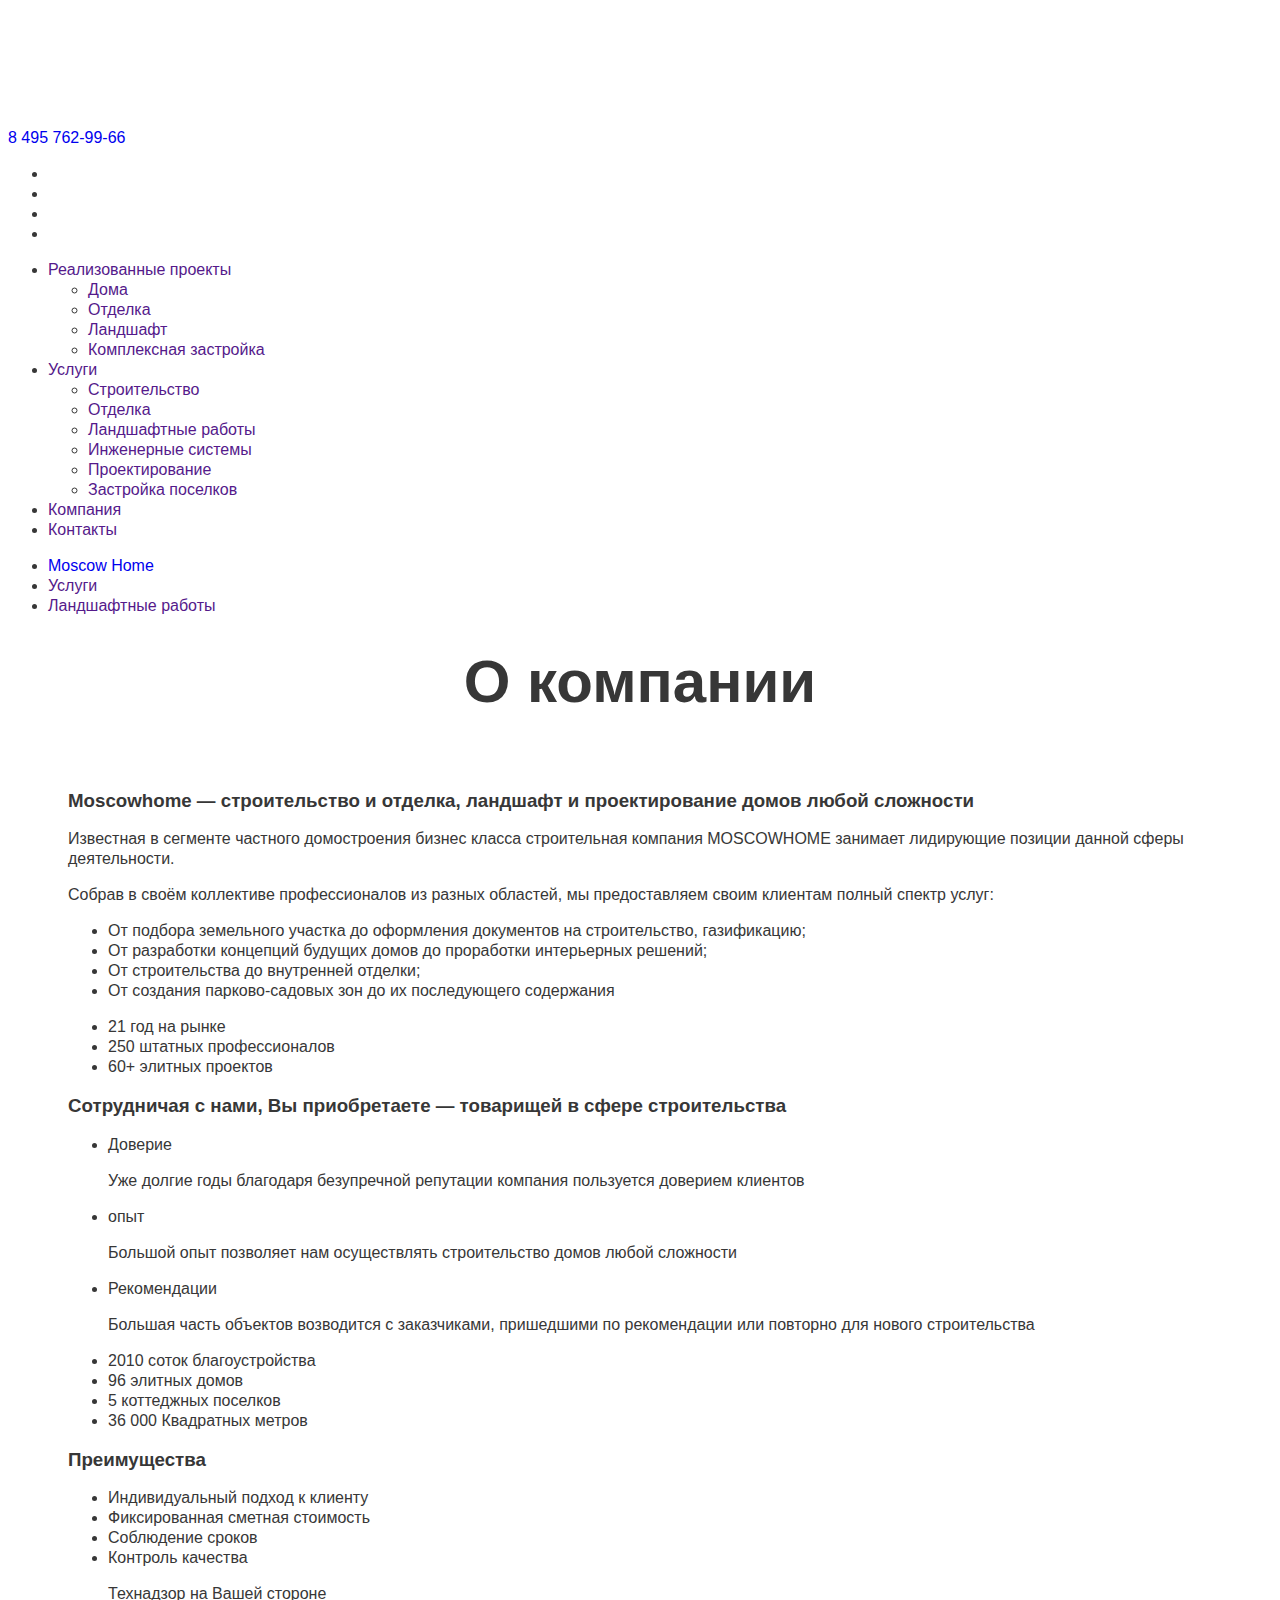
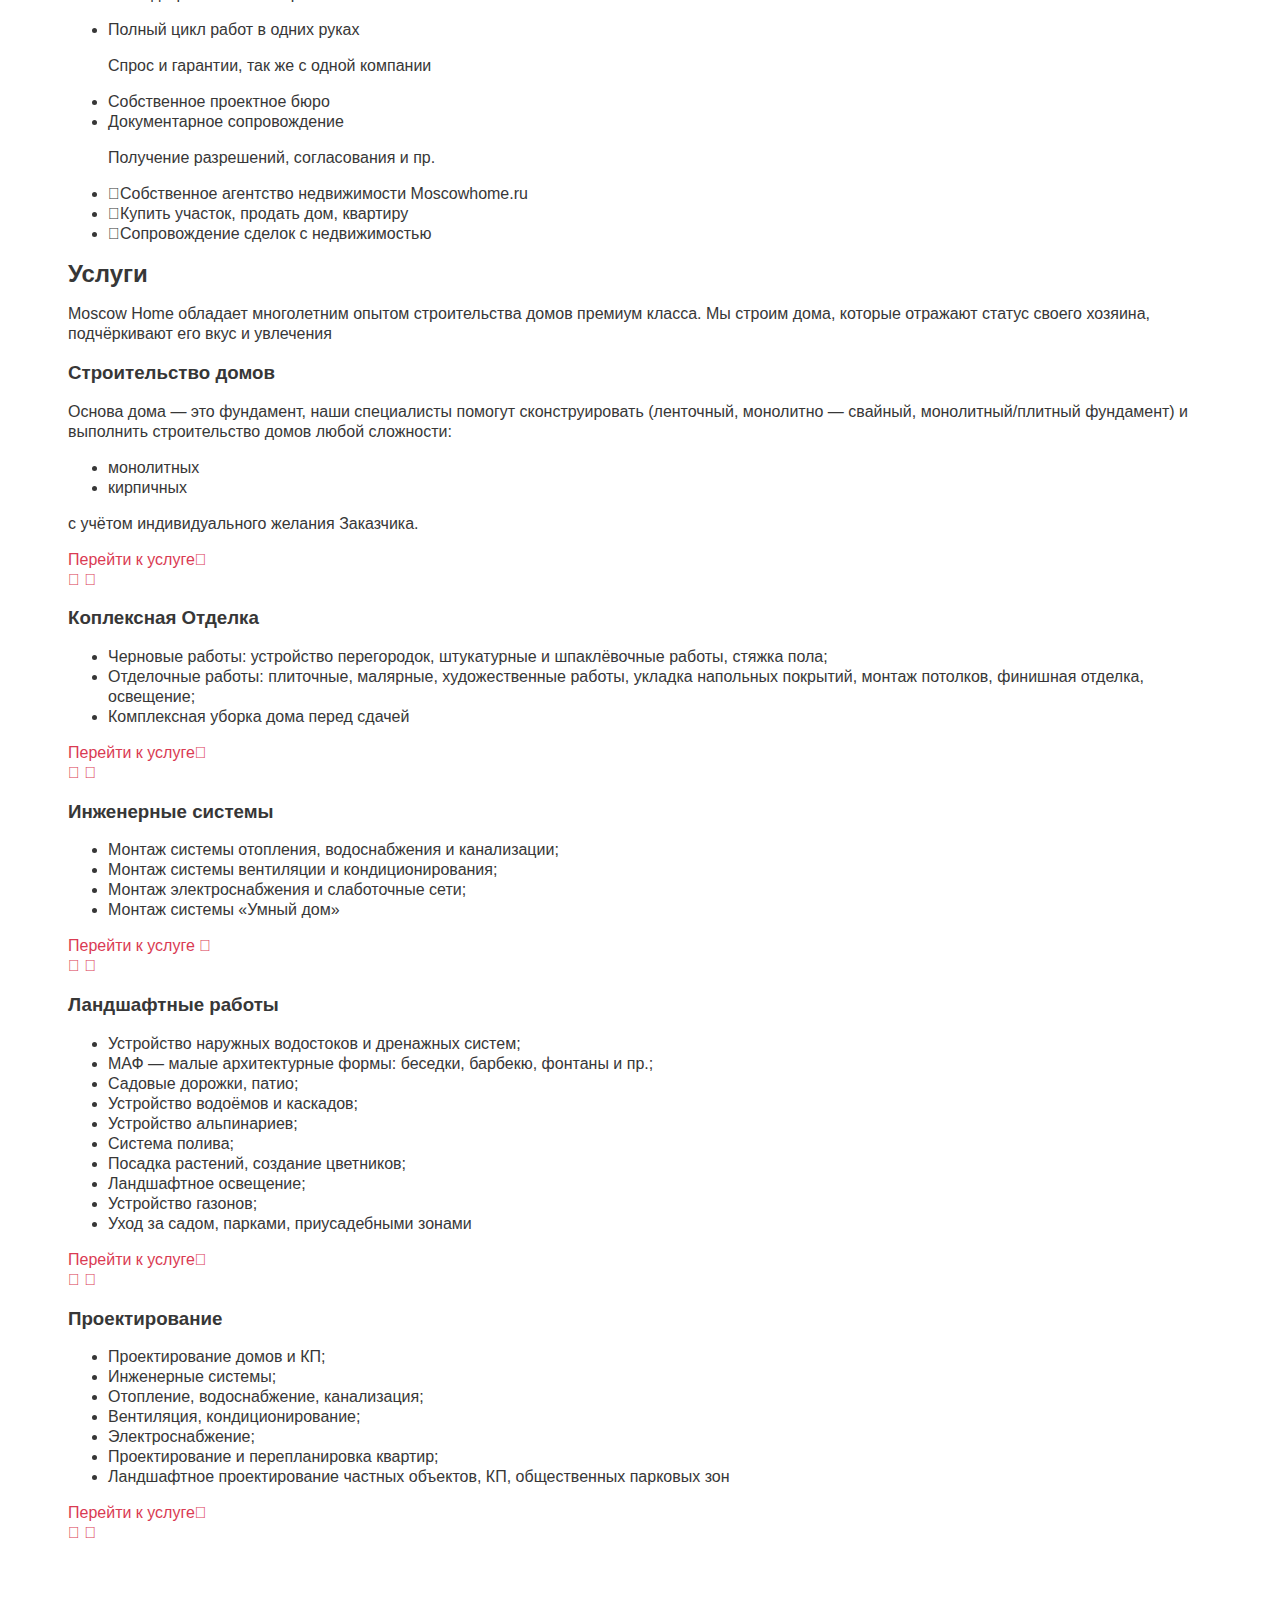
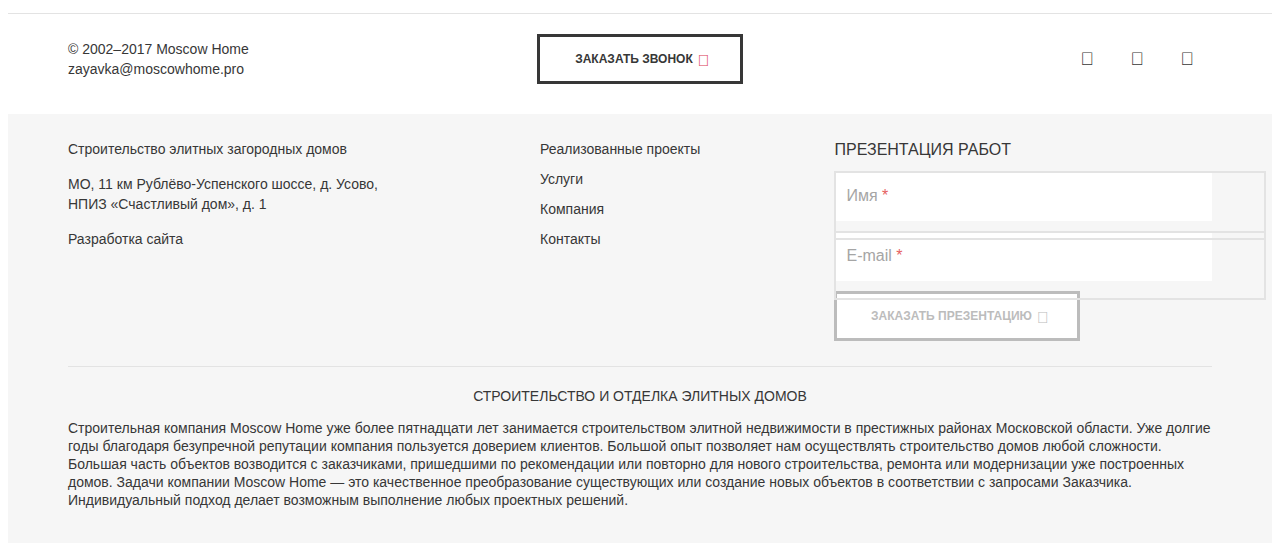
==== commit 7a17c5bb: "Complete page company desktop" ====
--- a/HTML/company.html
+++ b/HTML/company.html
@@ -191,7 +191,8 @@
 				<!-- начало контента -->
 				<div class="content">
 					<section class="general">
-						<div class="general--section general--section__intro">
+						<div class="general--section">
+							<img src="img/builders2.jpg" alt="">
 							<h3 class="general--section-heading">Moscowhome &mdash; строительство и отделка, ландшафт и проектирование домов любой сложности</h3>
 							<p class="general--text">Известная в сегменте частного домостроения бизнес класса строительная компания MOSCOWHOME занимает лидирующие позиции данной сферы деятельности.</p>
 							<p class="general--text">Собрав в своём коллективе профессионалов из разных областей, мы предоставляем своим клиентам полный спектр услуг:</p>
@@ -203,84 +204,84 @@
 							</ul>
 							<ul class="general--highlights">
 								<li class="general--highlights-item">
-									<span class="general--highlights-important">21</span>год на рынке
-								</li>
-								<li class="general--highlights-item">
-									<span class="general--highlights-important">250</span>штатных профессионалов
-								</li>
-								<li class="general--highlights-item">
-									<span class="general--highlights-important">60+</span>элитных проектов
+									<span class="general--highlights-important">21</span> год на рынке
+								</li>
+								<li class="general--highlights-item">
+									<span class="general--highlights-important">250</span> штатных профессионалов
+								</li>
+								<li class="general--highlights-item">
+									<span class="general--highlights-important">60+</span> элитных проектов
 								</li>
 							</ul>
 						</div>
 						<div class="general--section">
 							<h3 class="general--section-heading">Сотрудничая с нами, Вы приобретаете &mdash; товарищей в сфере строительства</h3>
 							<ul class="general--section-list general--section-list__heading-with-text list-cooperation">
-								<li class="general--section-list-item general--section-list-item__heading-with-text general--section-list-item__trust">
-									<span class="general--list-item-heading">Доверие</span>
+								<li class="general--section-list-item general--section-list-item__heading-with-text">
+									<span class="general--list-item-heading general--list-item-heading__trust">Доверие</span>
 									<p class="general--list-item-text">Уже долгие годы благодаря безупречной репутации компания пользуется доверием клиентов</p>
 								</li>
-								<li class="general--section-list-item general--section-list-item__heading-with-text general--section-list-item__experience">
-									<span class="general--list-item-heading">опыт</span>
+								<li class="general--section-list-item general--section-list-item__heading-with-text">
+									<span class="general--list-item-heading general--list-item-heading__experience">опыт</span>
 									<p class="general--list-item-text">Большой опыт позволяет нам осуществлять строительство домов любой сложности</p>
 								</li>
-								<li class="general--section-list-item general--section-list-item__heading-with-text general--section-list-item__recommendations" >
-									<span class="general--list-item-heading">Рекомендации</span>
+								<li class="general--section-list-item general--section-list-item__heading-with-text" >
+									<span class="general--list-item-heading general--list-item-heading__recommendations">Рекомендации</span>
 									<p class="general--list-item-text">Большая часть объектов возводится с заказчиками, пришедшими по рекомендации или повторно для нового строительства</p>
 								</li>
 							</ul>
 							<ul class="general--highlights">
 								<li class="general--highlights-item">
-									<span class="general--highlights-important">2010</span>соток благоустройства
-								</li>
-								<li class="general--highlights-item">
-									<span class="general--highlights-important">96</span>элитных домов
-								</li>
-								<li class="general--highlights-item">
-									<span class="general--highlights-important">5</span>коттеджных поселков
-								</li>
-								<li class="general--highlights-item">
-									<span class="general--highlights-important">36 000</span>Квадратных метров
+									<span class="general--highlights-important">2010</span> соток благоустройства
+								</li>
+								<li class="general--highlights-item">
+									<span class="general--highlights-important">96</span> элитных домов
+								</li>
+								<li class="general--highlights-item">
+									<span class="general--highlights-important">5</span> коттеджных поселков
+								</li>
+								<li class="general--highlights-item">
+									<span class="general--highlights-important">36 000</span> Квадратных метров
 								</li>
 							</ul>
 						</div>
 						<div class="general--section">
 							<h3 class="general--section-heading">Преимущества</h3>
 							<ul class="general--section-list general--section-list__heading-with-text list-advantages">
-								<li class="general--section-list-item general--section-list-item__client general--section-list-item__heading-with-text">
-									<span class="general--list-item-heading">Индивидуальный подход к&nbsp;клиенту</span>
-								</li>
-								<li class="general--section-list-item general--section-list-item__fixprice general--section-list-item__heading-with-text">
-									<span class="general--list-item-heading">Фиксированная сметная стоимость</span>
-								</li>
-								<li class="general--section-list-item general--section-list-item__deadline general--section-list-item__heading-with-text">
-									<span class="general--list-item-heading general--list-item-heading">Соблюдение сроков</span>
-								</li>
-								<li class="general--section-list-item general--section-list-item__quality general--section-list-item__heading-with-text">
-									<span class="general--list-item-heading">Контроль качества</span>
+								<li class="general--section-list-item general--section-list-item__heading-with-text">
+									<span class="general--list-item-heading general--list-item-heading__client">Индивидуальный подход к&nbsp;клиенту</span>
+								</li>
+								<li class="general--section-list-item general--section-list-item__heading-with-text">
+									<span class="general--list-item-heading general--list-item-heading__fixprice">Фиксированная сметная стоимость</span>
+								</li>
+								<li class="general--section-list-item general--section-list-item__heading-with-text">
+									<span class="general--list-item-heading general--list-item-heading__deadline">Соблюдение сроков</span>
+								</li>
+								<li class="general--section-list-item general--section-list-item__heading-with-text">
+									<span class="general--list-item-heading general--list-item-heading__quality">Контроль качества</span>
 									<p class="general--list-item-text general--list-item-text__narrow">Технадзор на Вашей стороне</p>
 								</li>
-								<li class="general--section-list-item general--section-list-item__cycle general--section-list-item__heading-with-text">
-									<span class="general--list-item-heading">Полный цикл работ в одних руках</span>
+								<li class="general--section-list-item general--section-list-item__heading-with-text">
+									<span class="general--list-item-heading general--list-item-heading__cycle">Полный цикл работ в одних руках</span>
 									<p class="general--list-item-text general--list-item-text__narrow">Спрос и гарантии, так же с&nbsp;одной компании</p>
 								</li>
-								<li class="general--section-list-item general--section-list-item__bureau general--section-list-item__heading-with-text">
-									<span class="general--list-item-heading">Собственное проектное бюро</span>
-								</li>
-								<li class="general--section-list-item general--section-list-item__documents general--section-list-item__heading-with-text">
-									<span class="general--list-item-heading">Документарное сопровождение</span>
+								<li class="general--section-list-item general--section-list-item__heading-with-text">
+									<span class="general--list-item-heading general--list-item-heading__bureau">Собственное проектное бюро</span>
+								</li>
+								<li class="general--section-list-item general--section-list-item__heading-with-text">
+									<span class="general--list-item-heading general--list-item-heading__documents">Документарное сопровождение</span>
 									<p class="general--list-item-text general--list-item-text__narrow">Получение разрешений, согласования&nbsp;и&nbsp;пр.</p>
 								</li>
 							</ul>
 							<ul class="general--highlights">
 								<li class="general--highlights-item  general--highlights-item__narrow">
-									<span class="general--highlights-important  general--highlights-important__agency"></span>Собственное агентство недвижимости Moscowhome.ru
+									<span class="general--highlights-important  general--highlights-important__agency">&#xE91A;</span>Собственное агентство недвижимости Moscowhome.ru
 								</li>
 								<li class="general--highlights-item general--highlights-item__narrow ">
-									<span class="general--highlights-important general--highlights-important__buy-sell"></span>Купить участок, продать&nbsp;дом,&nbsp;квартиру
+									<span class="general--highlights-important general--highlights-important__buy-sell">&#xE91D;</span>Купить участок, продать&nbsp;дом,&nbsp;квартиру
 								</li>
 								<li class="general--highlights-item general--highlights-item__narrow">
-									<span class="general--highlights-important general--highlights-important__deals"></span>Сопровождение сделок с&nbsp;недвижимостью
+									<span class="general--highlights-important general--highlights-important__deals">&#xE91C;</span>Сопровождение сделок с&nbsp;недвижимостью
 							</ul>
 						</div>
 					</section>
@@ -290,11 +291,11 @@
 						<p class="services--subheading">Moscow Home обладает многолетним опытом строительства домов премиум класса. Мы строим дома, которые отражают статус своего хозяина, подчёркивают его вкус и увлечения</p>
 						<div class="services--item services--item__building">
 							<div class="services--text-container">
-								<h3 class="services--section-heading">Строительство домов</h3>
+								<h3 class="services--section-heading services--section-heading__building">Строительство домов</h3>
 								<p class="services--text">Основа дома — это фундамент, наши специалисты помогут сконструировать (ленточный, монолитно — свайный, монолитный/плитный фундамент) и выполнить строительство домов любой сложности:</p>
 								<ul class="services--section-list">
-									<li class="services--section-list-item">монолитных</li>
-									<li class="services--section-list-item">кирпичных</li>
+									<li class="services--section-list-item"><span>монолитных</span></li>
+									<li class="services--section-list-item"><span>кирпичных</span></li>
 								</ul>
 								<p class="services--text">с учётом индивидуального желания Заказчика.</p>
 								<a href="" class="services--link-toservice">Перейти к услуге<span>&#xEA42;</span></a>
@@ -306,11 +307,11 @@
 						</div>
 						<div class="services--item services--item__decoration">
 							<div class="services--text-container">
-								<h3 class="services--section-heading">Коплексная Отделка</h3>
+								<h3 class="services--section-heading services--section-heading__decoration">Коплексная Отделка</h3>
 								<ul class="services--section-list">
-									<li class="services--section-list-item">Черновые работы: устройство перегородок, штукатурные и шпаклёвочные работы, стяжка пола;</li>
-									<li class="services--section-list-item">Отделочные работы: плиточные, малярные, художественные работы, укладка напольных покрытий, монтаж потолков, финишная отделка, освещение;</li>
-									<li class="services--section-list-item">Комплексная уборка дома перед сдачей </li>
+									<li class="services--section-list-item"><span>Черновые работы: устройство перегородок, штукатурные и шпаклёвочные работы, стяжка пола;</span></li>
+									<li class="services--section-list-item"><span>Отделочные работы: плиточные, малярные, художественные работы, укладка напольных покрытий, монтаж потолков, финишная отделка, освещение;</span></li>
+									<li class="services--section-list-item"><span>Комплексная уборка дома перед сдачей</span></li>
 								</ul>
 								<a href="" class="services--link-toservice">Перейти к услуге<span>&#xEA42;</span></a>
 								<div class="services--controls services--controls__right">
@@ -321,12 +322,12 @@
 						</div>
 						<div class="services--item services--item__engineering">
 							<div class="services--text-container">
-								<h3 class="services--section-heading">Инженерные системы</h3>
+								<h3 class="services--section-heading services--section-heading__engineering">Инженерные системы</h3>
 								<ul class="services--section-list">
-									<li class="services--section-list-item">Монтаж системы отопления, водоснабжения и канализации;</li>
-									<li class="services--section-list-item">Монтаж системы вентиляции и кондиционирования;</li>
-									<li class="services--section-list-item">Монтаж электроснабжения и слаботочные сети;</li>
-									<li class="services--section-list-item">Монтаж системы «Умный дом»</li>
+									<li class="services--section-list-item"><span>Монтаж системы отопления, водоснабжения и канализации;</span></li>
+									<li class="services--section-list-item"><span>Монтаж системы вентиляции и кондиционирования;</span></li>
+									<li class="services--section-list-item"><span>Монтаж электроснабжения и слаботочные сети;</span></li>
+									<li class="services--section-list-item"><span>Монтаж системы «Умный дом»</span></li>
 								</ul>
 								<a href="" class="services--link-toservice">Перейти к услуге <span>&#xEA42;</span></a>
 								<div class="services--controls services--controls__left">
@@ -337,19 +338,19 @@
 						</div>
 						<div class="services--item services--item__landscape">
 							<div class="services--text-container">
-								<h3 class="services--section-heading">Ландшафтные работы</h3>
+								<h3 class="services--section-heading services--section-heading__landscape">Ландшафтные работы</h3>
 								<ul class="services--section-list">
-									<li class="services--section-list-item">Устройство наружных водостоков и дренажных систем;</li>
-									<li class="services--section-list-item">МАФ &mdash; малые архитектурные формы: беседки, барбекю,
-									фонтаны и пр.;</li>
-									<li class="services--section-list-item">Садовые дорожки, патио;</li>
-									<li class="services--section-list-item">Устройство водоёмов и каскадов;</li>
-									<li class="services--section-list-item">Устройство альпинариев;</li>
-									<li class="services--section-list-item">Система полива;</li>
-									<li class="services--section-list-item">Посадка растений, создание цветников;</li>
-									<li class="services--section-list-item">Ландшафтное освещение;</li>
-									<li class="services--section-list-item">Устройство газонов;</li>
-									<li class="services--section-list-item">Уход за садом, парками, приусадебными зонами</li>
+									<li class="services--section-list-item"><span>Устройство наружных водостоков и дренажных систем;</span></li>
+									<li class="services--section-list-item"><span>МАФ &mdash; малые архитектурные формы: беседки, барбекю,
+									фонтаны и пр.;</span></li>
+									<li class="services--section-list-item"><span>Садовые дорожки, патио;</span></li>
+									<li class="services--section-list-item"><span>Устройство водоёмов и каскадов;</span></li>
+									<li class="services--section-list-item"><span>Устройство альпинариев;</span></li>
+									<li class="services--section-list-item"><span>Система полива;</span></li>
+									<li class="services--section-list-item"><span>Посадка растений, создание цветников;</span></li>
+									<li class="services--section-list-item"><span>Ландшафтное освещение;</span></li>
+									<li class="services--section-list-item"><span>Устройство газонов;</span></li>
+									<li class="services--section-list-item"><span>Уход за садом, парками, приусадебными зонами</span></li>
 								</ul>
 								<a href="" class="services--link-toservice">Перейти к услуге<span>&#xEA42;</span></a>
 								<div class="services--controls services--controls__right">
@@ -360,15 +361,15 @@
 						</div>
 						<div class="services--item services--item__projects">
 							<div class="services--text-container">
-								<h3 class="services--section-heading">Проектирование</h3>
+								<h3 class="services--section-heading services--section-heading__project">Проектирование</h3>
 								<ul class="services--section-list">
-									<li class="services--section-list-item">Проектирование домов и КП;</li>
-									<li class="services--section-list-item">Инженерные системы;</li>
-									<li class="services--section-list-item">Отопление, водоснабжение, канализация;</li>
-									<li class="services--section-list-item">Вентиляция, кондиционирование;</li>
-									<li class="services--section-list-item">Электроснабжение;</li>
-									<li class="services--section-list-item">Проектирование и перепланировка квартир;</li>
-									<li class="services--section-list-item">Ландшафтное проектирование частных объектов, КП, общественных парковых зон</li>
+									<li class="services--section-list-item"><span>Проектирование домов и КП;</span></li>
+									<li class="services--section-list-item"><span>Инженерные системы;</span></li>
+									<li class="services--section-list-item"><span>Отопление, водоснабжение, канализация;</span></li>
+									<li class="services--section-list-item"><span>Вентиляция, кондиционирование;</span></li>
+									<li class="services--section-list-item"><span>Электроснабжение;</span></li>
+									<li class="services--section-list-item"><span>Проектирование и перепланировка квартир;</span></li>
+									<li class="services--section-list-item"><span>Ландшафтное проектирование частных объектов, КП, общественных парковых зон</span></li>
 								</ul>
 								<a href="" class="services--link-toservice">Перейти к услуге<span>&#xEA42;</span></a>
 								<div class="services--controls services--controls__left">
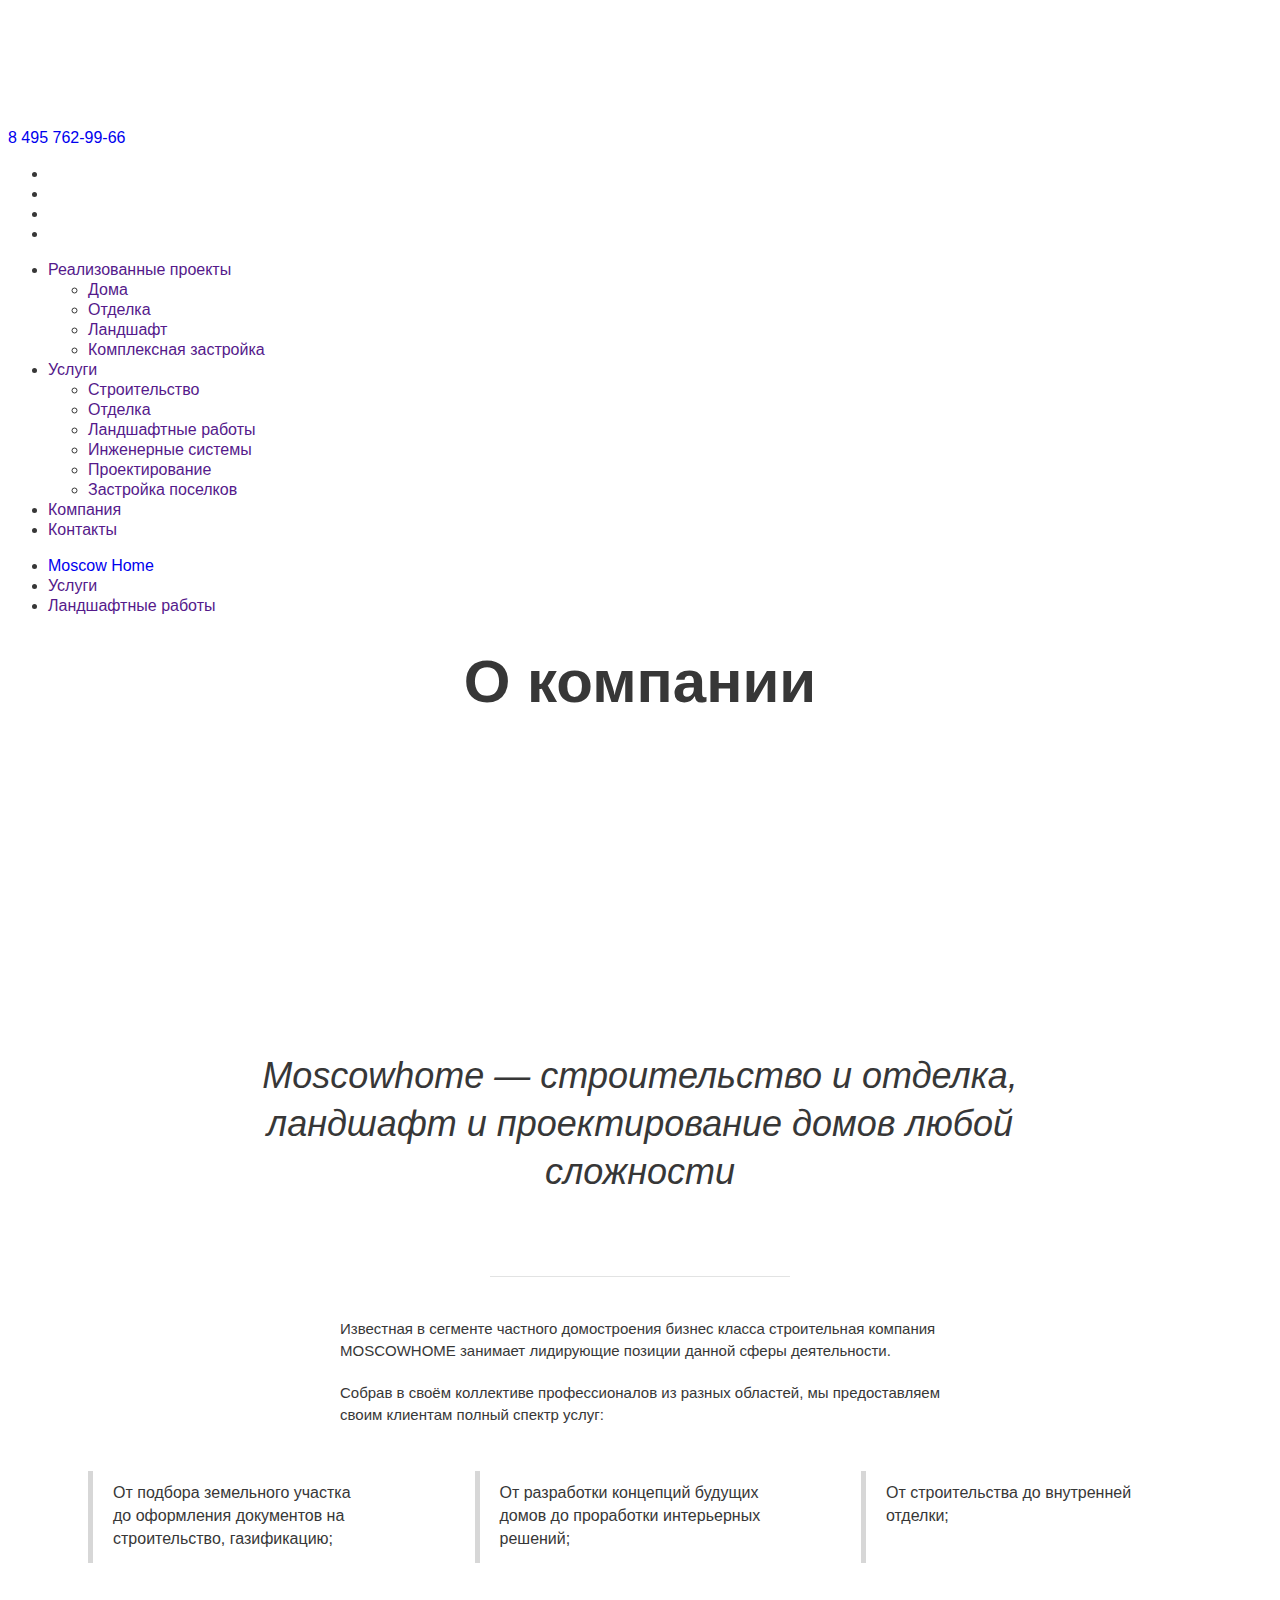
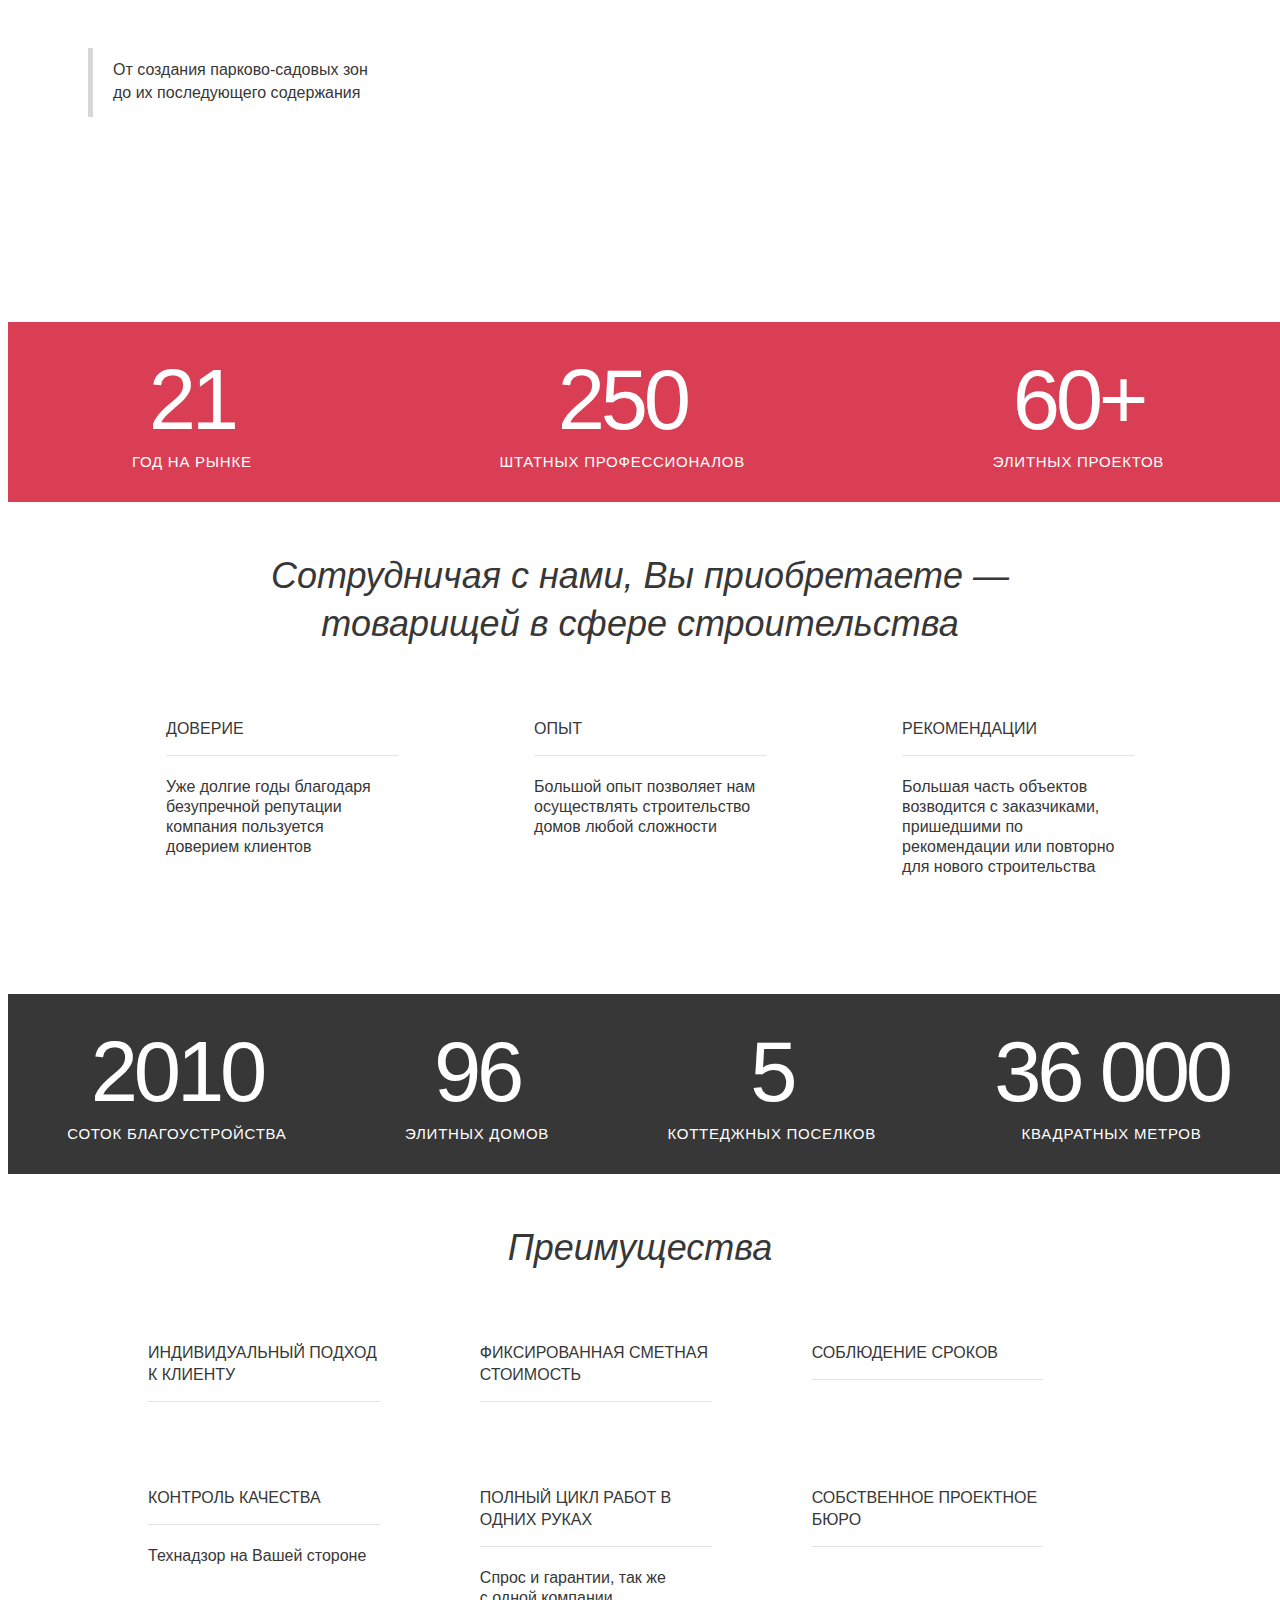
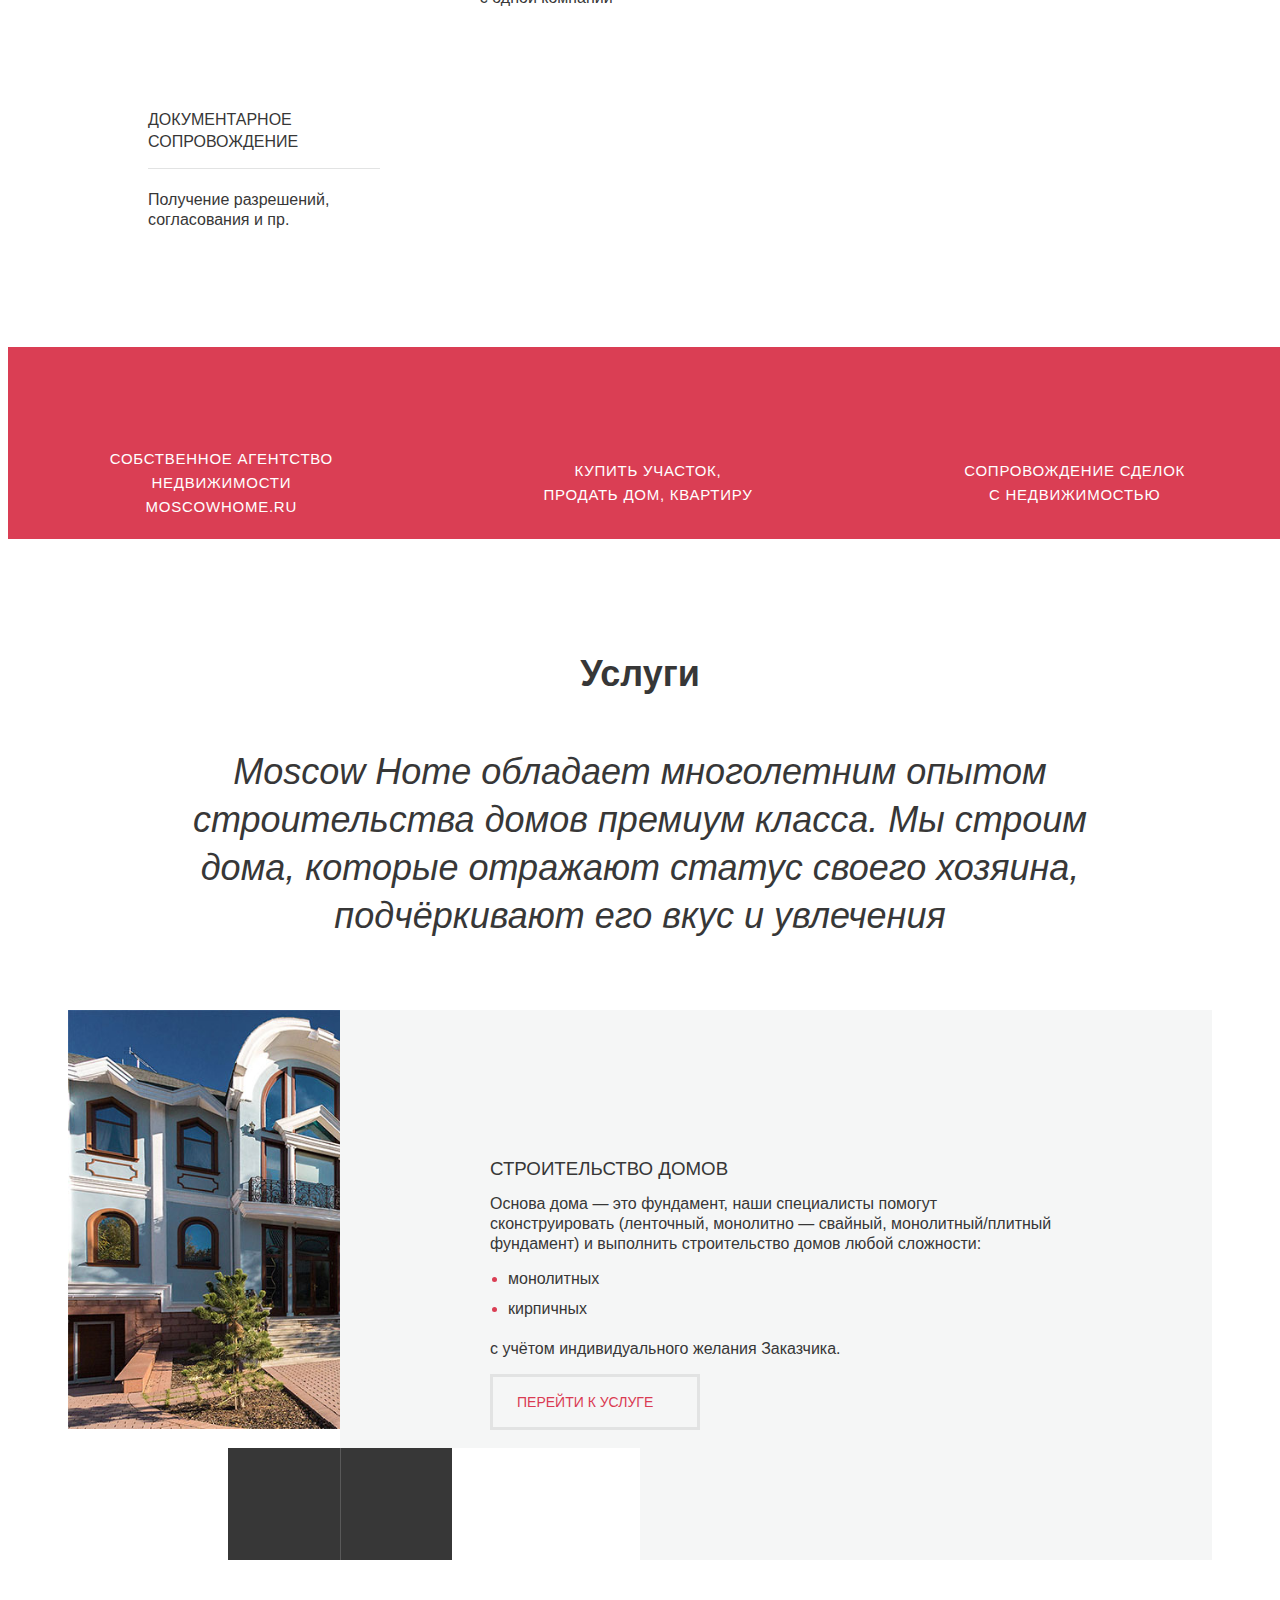
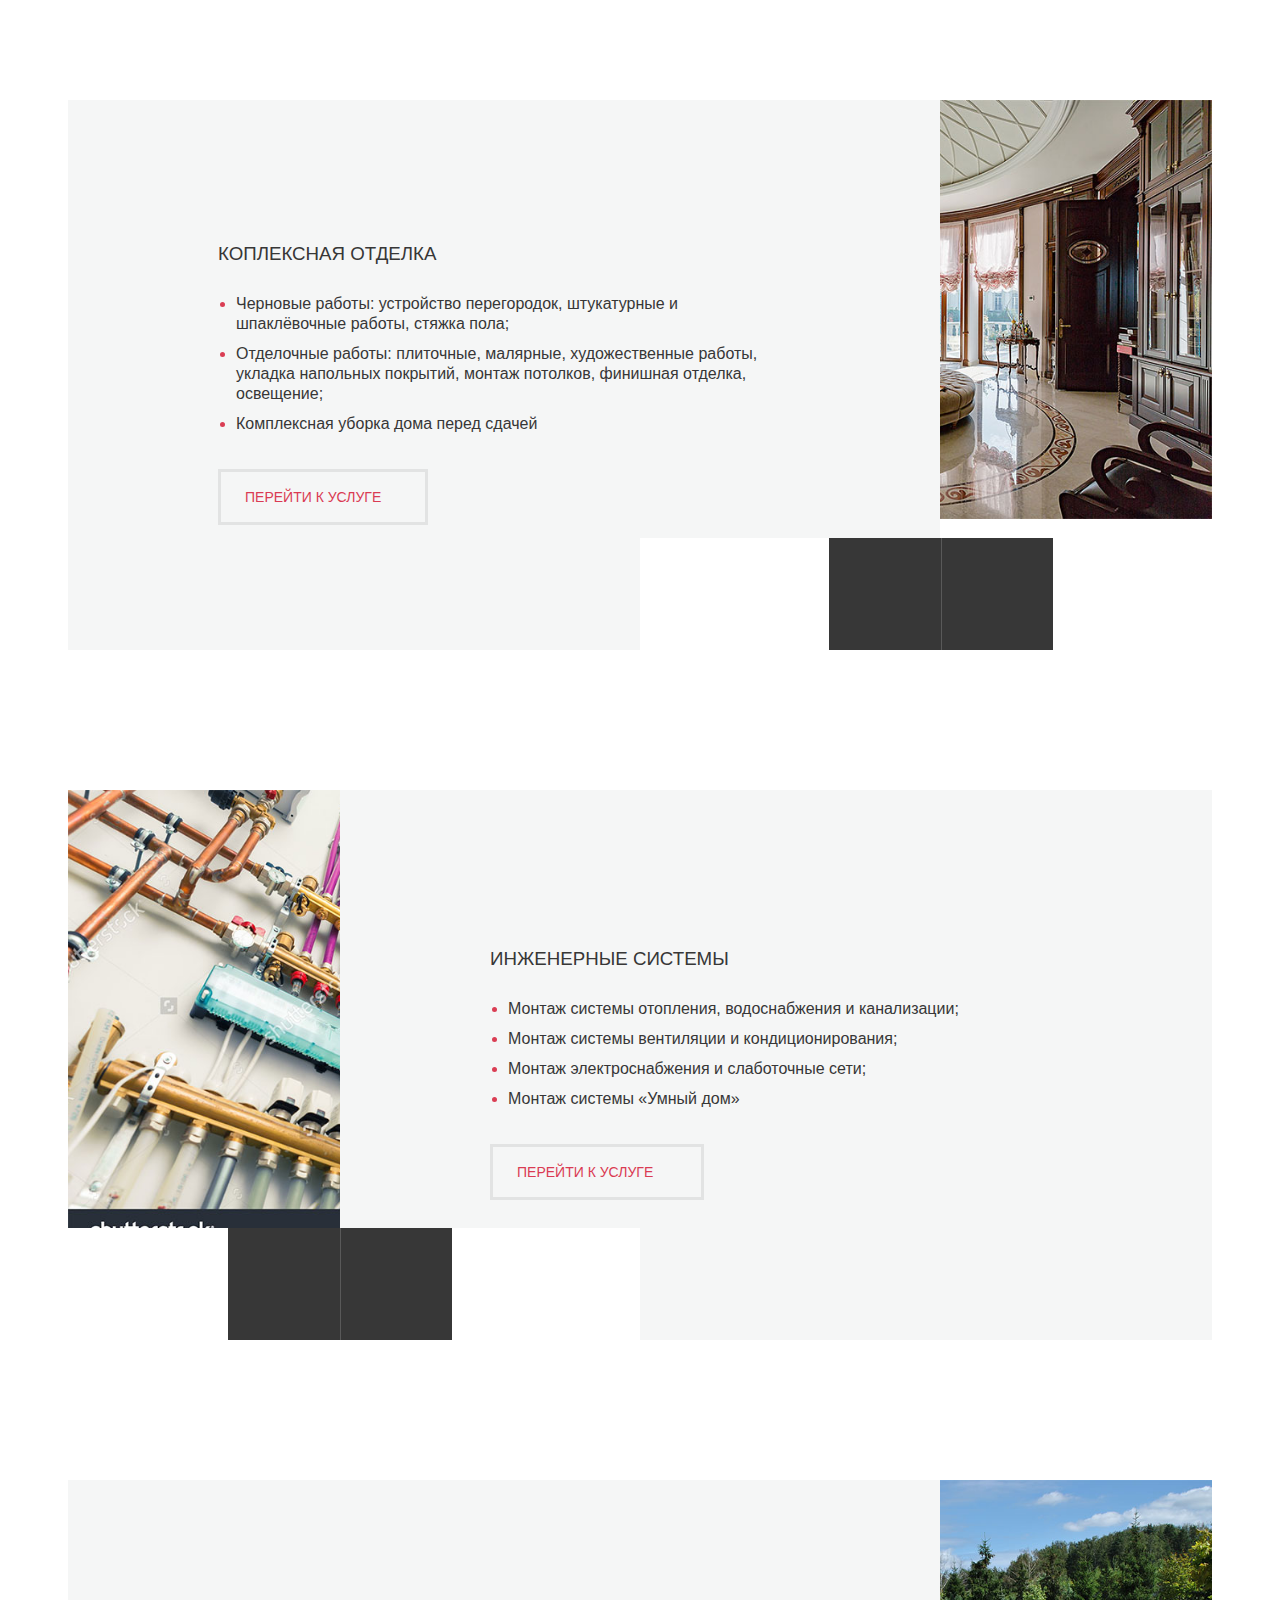
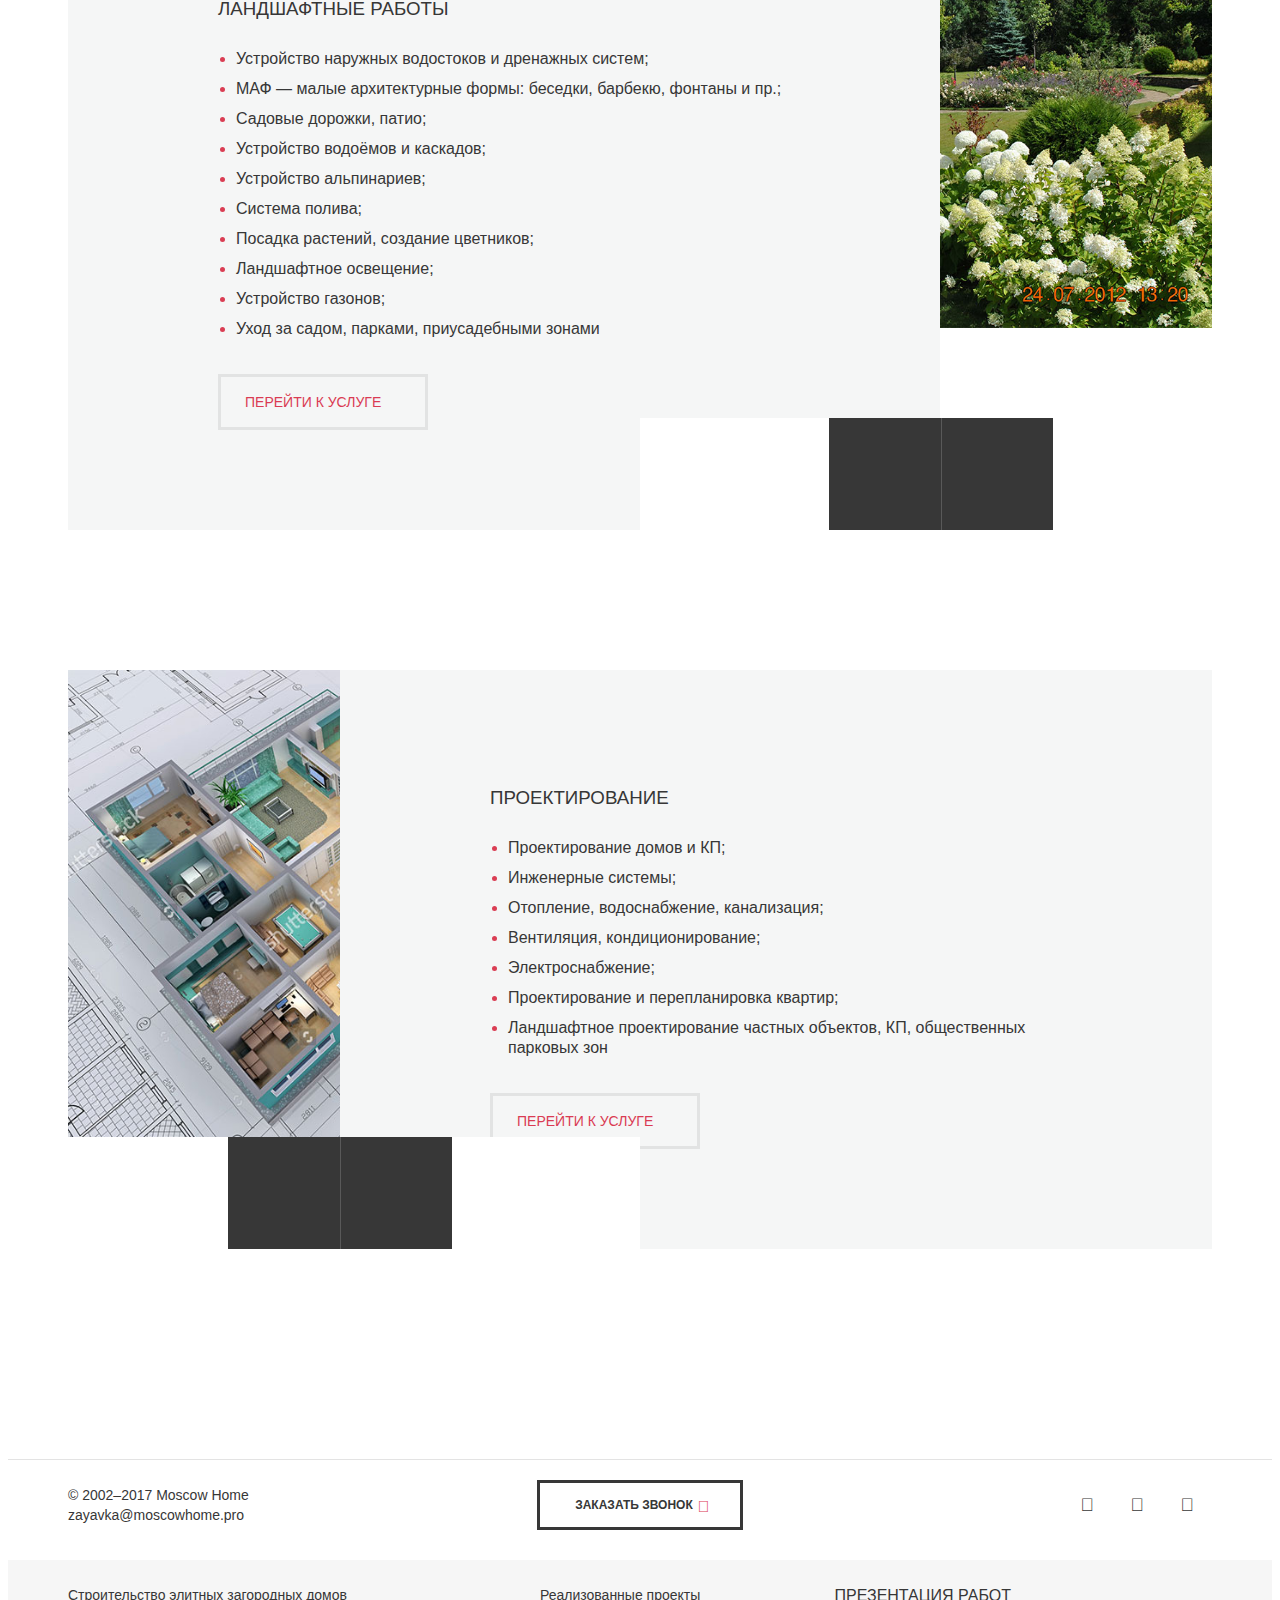
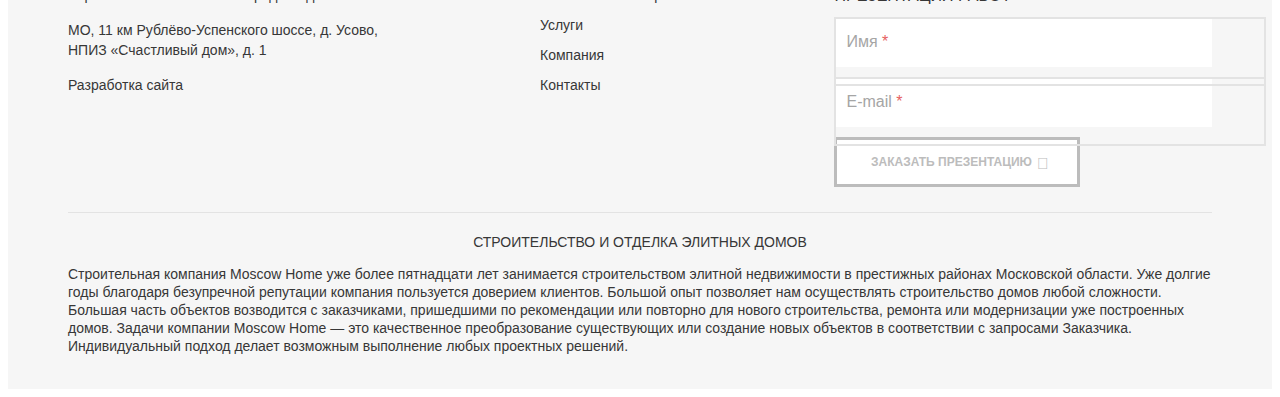
==== commit 6033744a: "Finish page company adaptive styles" ====
--- a/HTML/company.html
+++ b/HTML/company.html
@@ -191,8 +191,9 @@
 				<!-- начало контента -->
 				<div class="content">
 					<section class="general">
-						<div class="general--section">
-							<img src="img/builders2.jpg" alt="">
+						<div class="general--section general--section">
+							<!-- <img src="img/builders2.jpg" alt=""> -->
+							<div class="img-wrapper"></div>
 							<h3 class="general--section-heading">Moscowhome &mdash; строительство и отделка, ландшафт и проектирование домов любой сложности</h3>
 							<p class="general--text">Известная в сегменте частного домостроения бизнес класса строительная компания MOSCOWHOME занимает лидирующие позиции данной сферы деятельности.</p>
 							<p class="general--text">Собрав в своём коллективе профессионалов из разных областей, мы предоставляем своим клиентам полный спектр услуг:</p>
@@ -230,7 +231,7 @@
 									<p class="general--list-item-text">Большая часть объектов возводится с заказчиками, пришедшими по рекомендации или повторно для нового строительства</p>
 								</li>
 							</ul>
-							<ul class="general--highlights">
+							<ul class="general--highlights general--highlights__four">
 								<li class="general--highlights-item">
 									<span class="general--highlights-important">2010</span> соток благоустройства
 								</li>
@@ -241,7 +242,7 @@
 									<span class="general--highlights-important">5</span> коттеджных поселков
 								</li>
 								<li class="general--highlights-item">
-									<span class="general--highlights-important">36 000</span> Квадратных метров
+									<span class="general--highlights-important general--highlights-important__long">36 000</span> Квадратных метров
 								</li>
 							</ul>
 						</div>
@@ -278,7 +279,7 @@
 									<span class="general--highlights-important  general--highlights-important__agency">&#xE91A;</span>Собственное агентство недвижимости Moscowhome.ru
 								</li>
 								<li class="general--highlights-item general--highlights-item__narrow ">
-									<span class="general--highlights-important general--highlights-important__buy-sell">&#xE91D;</span>Купить участок, продать&nbsp;дом,&nbsp;квартиру
+									<span class="general--highlights-important general--highlights-important__buy-sell">&#xE91D;</span>Купить участок, продать&nbsp;дом, квартиру
 								</li>
 								<li class="general--highlights-item general--highlights-item__narrow">
 									<span class="general--highlights-important general--highlights-important__deals">&#xE91C;</span>Сопровождение сделок с&nbsp;недвижимостью
--- a/HTML/css/company.css
+++ b/HTML/css/company.css
@@ -0,0 +1,949 @@
+@charset "UTF-8";
+body {
+    overflow-x: hidden;
+}
+
+.content {
+    color: #373737;
+}
+
+.general {
+    margin-right: 20px;
+    margin-left: 20px;
+}
+
+.general--section img {
+    width: 100%;
+}
+
+.general--section .img-wrapper {
+    height: 250px;
+    width: 100%;
+    background-image: url("../img/builders2.jpg");
+    background-repeat: no-repeat;
+    background-size: cover;
+    background-position: 30%;
+    z-index: 10;
+}
+
+.general--section:nth-of-type(odd) .general--highlights {
+    background-color: #da3e54;
+}
+
+.general--section:nth-of-type(even) .general--highlights {
+    background-color: #373737;
+}
+
+.general--section-heading {
+    font: 400 36px/48px "PlayfairDisplay", Arial, Tahoma, Verdana, sans-serif;
+    font-style: italic;
+    text-align: center;
+    width: 900px;
+    margin: 50px auto 70px;
+}
+
+.general--text {
+    position: relative;
+    margin: 0 auto;
+    width: 600px;
+    margin-bottom: 20px;
+    font: 400 15px/22px "GothamPro", Arial, Tahoma, Verdana, sans-serif;
+}
+
+.general--text:first-of-type:before {
+    margin: 80px auto 40px;
+    display: block;
+    content: '';
+    height: 1px;
+    width: 300px;
+    border-top: 1px solid #e2e3e3;
+}
+
+.general--text:last-of-type {
+    margin-bottom: 45px;
+}
+
+.general--section-list {
+    margin: 0;
+    padding: 0;
+    list-style: none;
+    display: flex;
+    flex-wrap: wrap;
+}
+
+.general--section-list__from-to {
+    justify-content: space-between;
+    margin-bottom: 120px;
+}
+
+.general--section-list__heading-with-text.list-cooperation {
+    justify-content: space-around;
+}
+
+.general--section-list__heading-with-text.list-advantages {
+    justify-content: flex-start;
+}
+
+.general--section-list-item {
+    padding-left: 60px;
+    margin-bottom: 85px;
+}
+
+.general--section-list-item__from-to {
+    width: 25%;
+    border-left: 5px solid #d7d7d7;
+    line-height: 23px;
+    padding: 10px 30px 13px 20px;
+}
+
+.general--section-list-item__heading-with-text {
+    margin-right: 40px;
+    width: 21%;
+}
+
+.general--list-item-heading {
+    position: relative;
+    display: block;
+    width: 100%;
+    padding-bottom: 15px;
+    text-transform: uppercase;
+    font-weight: 500;
+    line-height: 22px;
+    border-bottom: 1px solid #e2e3e3;
+}
+
+.general--list-item-heading__trust:before {
+    position: absolute;
+    display: block;
+    top: 3px;
+    left: -60px;
+    height: 50px;
+    width: 50px;
+    content: "";
+    font-family: 'moscowhome';
+    font-size: 40px;
+    color: #d7d7d7;
+}
+
+.general--list-item-heading__experience:before {
+    position: absolute;
+    display: block;
+    top: 3px;
+    left: -60px;
+    height: 50px;
+    width: 50px;
+    content: "";
+    font-family: 'moscowhome';
+    font-size: 40px;
+    color: #d7d7d7;
+}
+
+.general--list-item-heading__recommendations:before {
+    position: absolute;
+    display: block;
+    top: 3px;
+    left: -60px;
+    height: 50px;
+    width: 50px;
+    content: "";
+    font-family: 'moscowhome';
+    font-size: 40px;
+    color: #d7d7d7;
+}
+
+.general--list-item-heading__client:before {
+    position: absolute;
+    display: block;
+    top: 3px;
+    left: -60px;
+    height: 50px;
+    width: 50px;
+    content: "";
+    font-family: 'moscowhome';
+    font-size: 40px;
+    color: #d7d7d7;
+}
+
+.general--list-item-heading__fixprice:before {
+    position: absolute;
+    display: block;
+    top: 3px;
+    left: -60px;
+    height: 50px;
+    width: 50px;
+    content: "";
+    font-family: 'moscowhome';
+    font-size: 40px;
+    color: #d7d7d7;
+}
+
+.general--list-item-heading__deadline:before {
+    position: absolute;
+    display: block;
+    top: 3px;
+    left: -60px;
+    height: 50px;
+    width: 50px;
+    content: "";
+    font-family: 'moscowhome';
+    font-size: 40px;
+    color: #d7d7d7;
+}
+
+.general--list-item-heading__quality:before {
+    position: absolute;
+    display: block;
+    top: 3px;
+    left: -60px;
+    height: 50px;
+    width: 50px;
+    content: "";
+    font-family: 'moscowhome';
+    font-size: 45px;
+    color: #e2e3e3;
+}
+
+.general--list-item-heading__cycle:before {
+    position: absolute;
+    display: block;
+    top: 3px;
+    left: -60px;
+    height: 50px;
+    width: 50px;
+    content: "";
+    font-family: 'moscowhome';
+    font-size: 40px;
+    color: #d7d7d7;
+}
+
+.general--list-item-heading__bureau:before {
+    position: absolute;
+    display: block;
+    top: 3px;
+    left: -60px;
+    height: 50px;
+    width: 50px;
+    content: "";
+    font-family: 'moscowhome';
+    font-size: 40px;
+    color: #d7d7d7;
+}
+
+.general--list-item-heading__documents:before {
+    position: absolute;
+    display: block;
+    top: 3px;
+    left: -60px;
+    height: 50px;
+    width: 50px;
+    content: "";
+    font-family: 'moscowhome';
+    font-size: 40px;
+    color: #d7d7d7;
+}
+
+.general--list-item-text {
+    padding-top: 5px;
+}
+
+.general--highlights {
+    display: flex;
+    justify-content: space-around;
+    align-items: center;
+    flex-wrap: wrap;
+    min-height: 180px;
+    padding-left: 0;
+    color: white;
+    list-style: none;
+    position: relative;
+    left: -80px;
+    width: 100vw;
+}
+
+.general--highlights-item {
+    text-align: center;
+    font: 500 15px/24px "GothamPro", Arial, Tahoma, Verdana, sans-serif;
+    letter-spacing: 0.05em;
+    text-transform: uppercase;
+}
+
+.general--highlights-item__narrow {
+    width: 20%;
+    padding-top: 20px;
+    padding-bottom: 20px;
+}
+
+.general--highlights-important {
+    display: block;
+    margin: 0 auto;
+    font: 500 85px/100px "GothamPro", Arial, Tahoma, Verdana, sans-serif;
+    letter-spacing: -0.05em;
+}
+
+.general--highlights-important__agency,
+.general--highlights-important__buy-sell,
+.general--highlights-important__deals {
+    font-family: 'moscowhome';
+    margin-bottom: 10px;
+    font-size: 70px;
+    line-height: 70px;
+}
+
+.services {
+    padding-top: 65px;
+}
+
+.services--heading {
+    font: 700 36px/48px "GothamPro", Arial, Tahoma, Verdana, sans-serif;
+    text-align: center;
+}
+
+.services--subheading {
+    font: 400 36px/48px "PlayfairDisplay", Arial, Tahoma, Verdana, sans-serif;
+    font-style: italic;
+    text-align: center;
+    width: 950px;
+    margin: 50px auto 70px;
+}
+
+.services--item {
+    position: relative;
+    min-height: 550px;
+    display: flex;
+    background-size: cover;
+    margin-bottom: 140px;
+}
+
+.services--item:nth-of-type(odd) {
+    justify-content: flex-end;
+}
+
+.services--item:nth-of-type(odd):after {
+    position: absolute;
+    display: block;
+    bottom: 0;
+    left: 0;
+    content: '';
+    background-color: #fff;
+    height: 112px;
+    width: 50%;
+}
+
+.services--item:nth-of-type(even) {
+    justify-content: flex-start;
+}
+
+.services--item:nth-of-type(even):after {
+    position: absolute;
+    display: block;
+    bottom: 0;
+    right: 0;
+    content: '';
+    background-color: #fff;
+    height: 112px;
+    width: 50%;
+    z-index: 2;
+}
+
+.services--item__building {
+    background-repeat: no-repeat;
+    background-size: 55% auto;
+    background-position: 0 0;
+    background-image: url("../img/building-img.jpg");
+}
+
+.services--item__decoration {
+    background-repeat: no-repeat;
+    background-size: 55% auto;
+    background-position: 100% 0;
+    background-image: url("../img/decoration-img.jpg");
+}
+
+.services--item__engineering {
+    background-repeat: no-repeat;
+    background-size: 55% auto;
+    background-position: 0 0;
+    background-image: url("../img/engineering-img.jpg");
+}
+
+.services--item__landscape {
+    background-repeat: no-repeat;
+    background-size: 55% auto;
+    background-position: 100% 0;
+    background-image: url("../img/landscape-img.jpg");
+}
+
+.services--item__projects {
+    background-repeat: no-repeat;
+    background-size: 55% auto;
+    background-position: 0 0;
+    background-image: url("../img/project-img.jpg");
+}
+
+.services--text-container {
+    position: relative;
+    background: #f5f6f6;
+    width: 50%;
+    text-align: left;
+    padding: 100px 150px;
+    display: flex;
+    flex-direction: column;
+    justify-content: center;
+    align-items: flex-start;
+}
+
+.services--section-heading {
+    font-weight: 500;
+    text-transform: uppercase;
+    position: relative;
+    margin-bottom: 15px;
+}
+
+.services--section-heading__building:before {
+    position: absolute;
+    display: block;
+    top: 3px;
+    left: -60px;
+    height: 50px;
+    width: 50px;
+    content: "";
+    font-family: 'moscowhome';
+    font-size: 40px;
+    color: #da3e54;
+}
+
+.services--section-heading__decoration:before {
+    position: absolute;
+    display: block;
+    top: 3px;
+    left: -60px;
+    height: 50px;
+    width: 50px;
+    content: "";
+    font-family: 'moscowhome';
+    font-size: 40px;
+    color: #da3e54;
+}
+
+.services--section-heading__decoration:before {
+    position: absolute;
+    display: block;
+    top: 3px;
+    left: -60px;
+    height: 50px;
+    width: 50px;
+    content: "";
+    font-family: 'moscowhome';
+    font-size: 40px;
+    color: #da3e54;
+}
+
+.services--section-heading__engineering:before {
+    position: absolute;
+    display: block;
+    top: 3px;
+    left: -60px;
+    height: 50px;
+    width: 50px;
+    content: "";
+    font-family: 'moscowhome';
+    font-size: 40px;
+    color: #da3e54;
+}
+
+.services--section-heading__landscape:before {
+    position: absolute;
+    display: block;
+    top: 3px;
+    left: -60px;
+    height: 50px;
+    width: 50px;
+    content: "";
+    font-family: 'moscowhome';
+    font-size: 40px;
+    color: #da3e54;
+}
+
+.services--section-heading__project:before {
+    position: absolute;
+    display: block;
+    top: 3px;
+    left: -60px;
+    height: 50px;
+    width: 50px;
+    content: "";
+    font-family: 'moscowhome';
+    font-size: 40px;
+    color: #da3e54;
+}
+
+.services--section-list {
+    list-style-type: disc;
+    padding-left: 0;
+    margin: 15px 0 10px 18px;
+}
+
+.services--section-list-item {
+    color: #da3e54;
+    padding-left: -10px;
+    margin-bottom: 10px;
+}
+
+.services--section-list-item>span {
+    color: #373737;
+}
+
+.services--text {
+    margin: 0;
+}
+
+.services--link-toservice {
+    display: inline-block;
+    font: 500 14px/20px "GothamPro", Arial, Tahoma, Verdana, sans-serif;
+    text-transform: uppercase;
+    margin-top: 15px;
+    padding: 15px 24px;
+    border: 3px solid #e2e3e3;
+    color: #373737;
+}
+
+.services--link-toservice>span {
+    position: relative;
+    top: 6px;
+    font-family: 'moscowhome';
+    font-size: 25px;
+    line-height: 0;
+    color: #da3e54;
+}
+
+.services--controls {
+    position: absolute;
+    height: 112px;
+    width: 224px;
+    background-color: #373737;
+    display: flex;
+    align-items: center;
+    bottom: 0;
+    text-align: center;
+    z-index: 20;
+}
+
+.services--controls a.services--button {
+    color: white;
+}
+
+.services--controls a.services--button:hover {
+    color: #da3e54;
+}
+
+.services--controls__left {
+    left: -112px;
+}
+
+.services--controls__right {
+    right: -113px;
+}
+
+.services--button {
+    height: 100%;
+    width: 50%;
+    color: white;
+    font-size: 50px;
+    line-height: 112px;
+    font-family: 'moscowhome';
+}
+
+.services--button:first-child {
+    border-right: 1px solid #595959;
+}
+
+@media only screen and (min-width: 521px) and (max-width: 1200px) {
+    .general--section-heading {
+        font-size: 30px;
+        width: 100%;
+    }
+    .general--text {
+        width: 100%;
+    }
+    .general--section-list__heading-with-text.list-cooperation {
+        justify-content: space-between;
+    }
+    .general--section-list__heading-with-text.list-advantages {
+        justify-content: space-between;
+    }
+    .general--section-list-item {
+        width: 50%;
+    }
+    .general--section-list-item__from-to {
+        min-height: 80px;
+    }
+    .general--section-list-item__heading-with-text {
+        width: 45%;
+        margin-right: 0;
+    }
+    .services--subheading {
+        font-size: 30px;
+        width: 100%;
+    }
+    .services--item {
+        display: block;
+        margin-bottom: 60px;
+        padding-top: 430px;
+        background-position: 0 0;
+        background-size: 150%;
+    }
+    .services--item:nth-of-type(even):after,
+    .services--item:nth-of-type(odd):after {
+        display: none;
+    }
+    .services--text-container {
+        width: 100%;
+        padding-left: 25%;
+        padding-right: 25%;
+    }
+    .services--controls {
+        display: none;
+    }
+}
+
+@media only screen and (max-width: 521px) {
+    .general {
+        margin-left: 0;
+        margin-right: 0;
+    }
+    .general--section-heading {
+        font-size: 24px;
+        line-height: 32px;
+        width: 100%;
+        text-align: left;
+        margin-left: 20px;
+        margin-left: 20px;
+    }
+    .general--text {
+        width: 100%;
+        margin-left: 20px;
+        margin-left: 20px;
+    }
+    .general--text:first-of-type:before {
+        width: 100%;
+    }
+    .general--section-list {
+        display: block;
+        padding-right: 20px;
+        padding-left: 20px;
+    }
+    .general--section-list-item {
+        width: 100%;
+    }
+    .general--section-list-item__from-to {
+        min-height: 80px;
+        margin-bottom: 40px;
+    }
+    .general--section-list-item__heading-with-text {
+        padding-left: 0;
+    }
+    .general--list-item-heading__trust:before {
+        position: absolute;
+        display: block;
+        top: -40px;
+        left: 0;
+        height: 50px;
+        width: 50px;
+        content: "";
+        font-family: 'moscowhome';
+        font-size: 40px;
+        color: #d7d7d7;
+    }
+    .general--list-item-heading__experience:before {
+        position: absolute;
+        display: block;
+        top: -40px;
+        left: 0;
+        height: 50px;
+        width: 50px;
+        content: "";
+        font-family: 'moscowhome';
+        font-size: 40px;
+        color: #d7d7d7;
+    }
+    .general--list-item-heading__recommendations:before {
+        position: absolute;
+        display: block;
+        top: -40px;
+        left: 0;
+        height: 50px;
+        width: 50px;
+        content: "";
+        font-family: 'moscowhome';
+        font-size: 40px;
+        color: #d7d7d7;
+    }
+    .general--list-item-heading__client:before {
+        position: absolute;
+        display: block;
+        top: -40px;
+        left: 0;
+        height: 50px;
+        width: 50px;
+        content: "";
+        font-family: 'moscowhome';
+        font-size: 40px;
+        color: #d7d7d7;
+    }
+    .general--list-item-heading__fixprice:before {
+        position: absolute;
+        display: block;
+        top: -40px;
+        left: 0;
+        height: 50px;
+        width: 50px;
+        content: "";
+        font-family: 'moscowhome';
+        font-size: 40px;
+        color: #d7d7d7;
+    }
+    .general--list-item-heading__deadline:before {
+        position: absolute;
+        display: block;
+        top: -40px;
+        left: 0;
+        height: 50px;
+        width: 50px;
+        content: "";
+        font-family: 'moscowhome';
+        font-size: 40px;
+        color: #d7d7d7;
+    }
+    .general--list-item-heading__quality:before {
+        position: absolute;
+        display: block;
+        top: -40px;
+        left: 0;
+        height: 50px;
+        width: 50px;
+        content: "";
+        font-family: 'moscowhome';
+        font-size: 45px;
+        color: #e2e3e3;
+    }
+    .general--list-item-heading__cycle:before {
+        position: absolute;
+        display: block;
+        top: -40px;
+        left: 0;
+        height: 50px;
+        width: 50px;
+        content: "";
+        font-family: 'moscowhome';
+        font-size: 40px;
+        color: #d7d7d7;
+    }
+    .general--list-item-heading__bureau:before {
+        position: absolute;
+        display: block;
+        top: -40px;
+        left: 0;
+        height: 50px;
+        width: 50px;
+        content: "";
+        font-family: 'moscowhome';
+        font-size: 40px;
+        color: #d7d7d7;
+    }
+    .general--list-item-heading__documents:before {
+        position: absolute;
+        display: block;
+        top: -40px;
+        left: 0;
+        height: 50px;
+        width: 50px;
+        content: "";
+        font-family: 'moscowhome';
+        font-size: 40px;
+        color: #d7d7d7;
+    }
+    .services--subheading {
+        font-size: 24px;
+        line-height: 32px;
+        width: 100%;
+        text-align: left;
+        padding-left: 20px;
+        padding-right: 20px;
+    }
+    .services--item {
+        display: block;
+        margin-bottom: 60px;
+        padding-top: 160px;
+        background-position: 0 0;
+        background-size: contain;
+    }
+    .services--item:nth-of-type(even):after,
+    .services--item:nth-of-type(odd):after {
+        display: none;
+    }
+    .services--text-container {
+        display: block;
+        width: 100%;
+        padding: 100px 20px 60px;
+    }
+    .services--section-heading__building:before {
+        position: absolute;
+        display: block;
+        top: -40px;
+        left: 0;
+        height: 50px;
+        width: 50px;
+        content: "";
+        font-family: 'moscowhome';
+        font-size: 40px;
+        color: #da3e54;
+    }
+    .services--section-heading__decoration:before {
+        position: absolute;
+        display: block;
+        top: -40px;
+        left: 0;
+        height: 50px;
+        width: 50px;
+        content: "";
+        font-family: 'moscowhome';
+        font-size: 40px;
+        color: #da3e54;
+    }
+    .services--section-heading__decoration:before {
+        position: absolute;
+        display: block;
+        top: -40px;
+        left: 0;
+        height: 50px;
+        width: 50px;
+        content: "";
+        font-family: 'moscowhome';
+        font-size: 40px;
+        color: #da3e54;
+    }
+    .services--section-heading__engineering:before {
+        position: absolute;
+        display: block;
+        top: -40px;
+        left: 0;
+        height: 50px;
+        width: 50px;
+        content: "";
+        font-family: 'moscowhome';
+        font-size: 40px;
+        color: #da3e54;
+    }
+    .services--section-heading__landscape:before {
+        position: absolute;
+        display: block;
+        top: -40px;
+        left: 0;
+        height: 50px;
+        width: 50px;
+        content: "";
+        font-family: 'moscowhome';
+        font-size: 40px;
+        color: #da3e54;
+    }
+    .services--section-heading__project:before {
+        position: absolute;
+        display: block;
+        top: -40px;
+        left: 0;
+        height: 50px;
+        width: 50px;
+        content: "";
+        font-family: 'moscowhome';
+        font-size: 40px;
+        color: #da3e54;
+    }
+    .services--controls {
+        display: none;
+    }
+}
+
+@media only screen and (min-width: 701px) and (max-width: 1200px) {
+    .general--highlights {
+        display: flex;
+        justify-content: space-around;
+        align-items: center;
+        flex-wrap: wrap;
+        min-height: 180px;
+        padding-left: 0;
+        color: white;
+        list-style: none;
+        position: relative;
+        left: -80px;
+        width: 100vw;
+    }
+    .general--highlights__four .general--highlights-item {
+        width: 50%;
+        margin: 30px 0;
+    }
+    .general--highlights-item {
+        text-align: center;
+        font: 500 15px/24px "GothamPro", Arial, Tahoma, Verdana, sans-serif;
+        letter-spacing: 0.05em;
+        text-transform: uppercase;
+    }
+    .general--highlights-item__narrow {
+        width: 20%;
+        padding-top: 20px;
+        padding-bottom: 20px;
+    }
+    .general--highlights-important {
+        display: block;
+        margin: 0 auto;
+        font: 500 85px/100px "GothamPro", Arial, Tahoma, Verdana, sans-serif;
+        letter-spacing: -0.05em;
+    }
+    .general--highlights-important__agency,
+    .general--highlights-important__buy-sell,
+    .general--highlights-important__deals {
+        font-family: 'moscowhome';
+        margin-bottom: 10px;
+        font-size: 70px;
+        line-height: 70px;
+    }
+}
+
+@media only screen and (max-width: 700px) {
+    .general--highlights {
+        padding-left: 20px;
+        padding-right: 20px;
+        position: static;
+        margin: 0;
+        width: 100%;
+        display: block;
+        padding-top: 20px;
+        padding-bottom: 10px;
+    }
+    .general--highlights-item:first-of-type {
+        margin-top: 40px;
+    }
+    .general--highlights-item:last-of-type {
+        margin-bottom: 40px;
+    }
+    .general--highlights-item:nth-last-of-type(n+2) {
+        margin-bottom: 80px;
+    }
+    .general--highlights-item__narrow {
+        width: 100%;
+    }
+    .general--highlights-important__long {
+        font-size: 65px;
+    }
+}
+
+@media only screen and (min-width: 821px) and (max-width: 1200px) {
+    .general--highlights {
+        left: -90px;
+    }
+}
+
+@media only screen and (min-width: 701px) and (max-width: 820px) {
+    .general--highlights {
+        left: -70px;
+    }
+}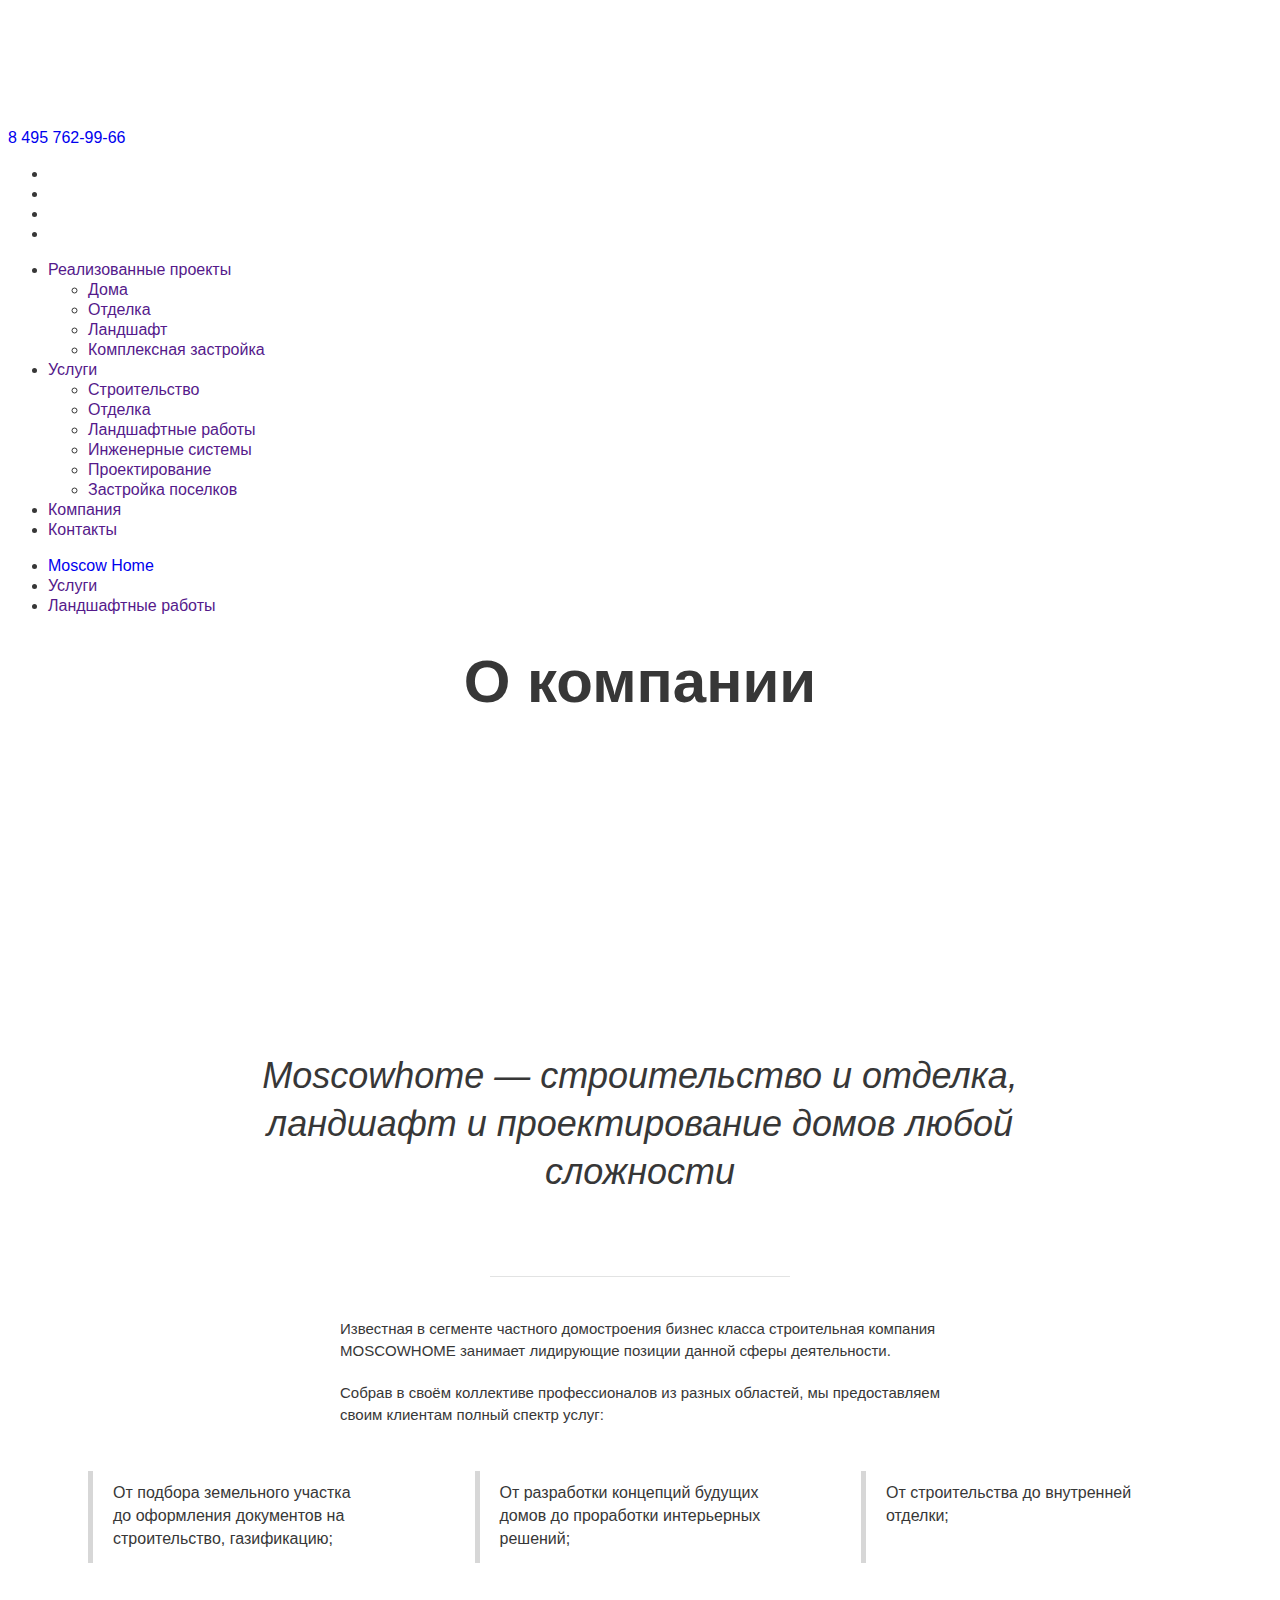
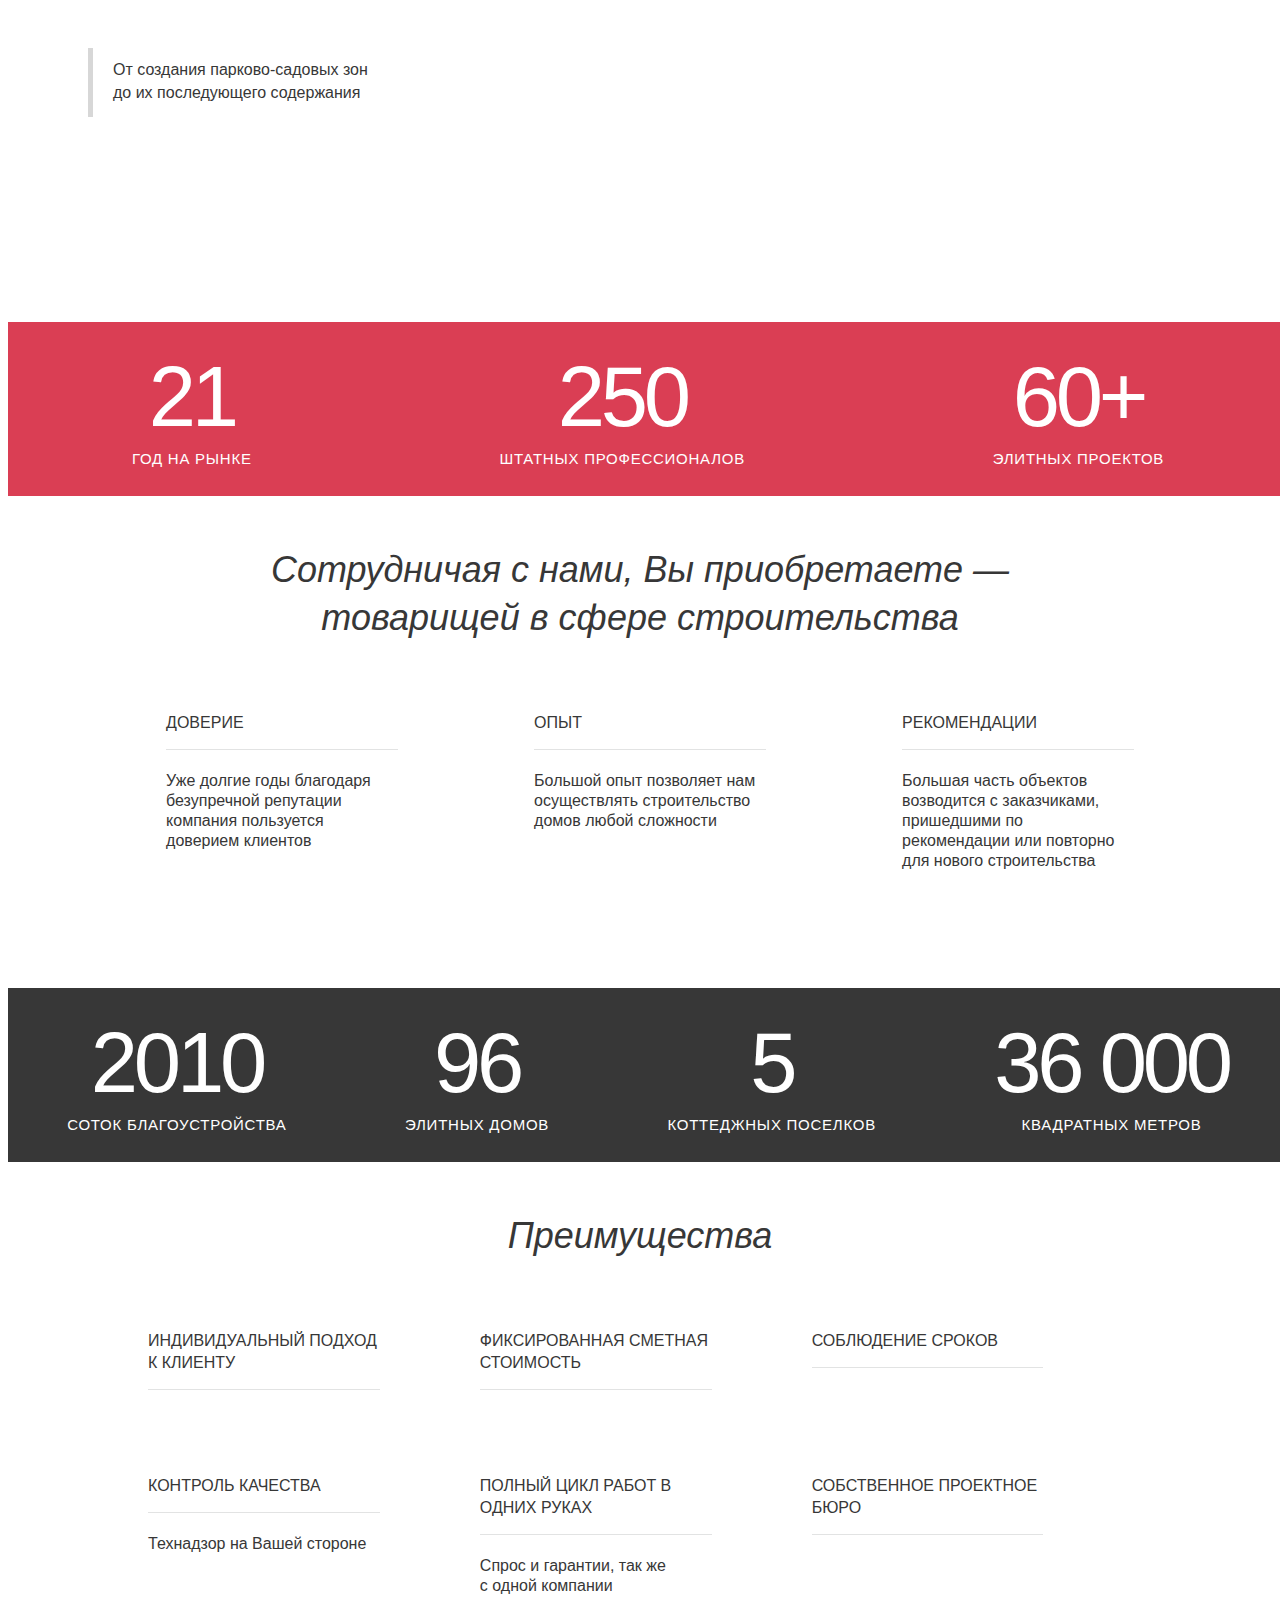
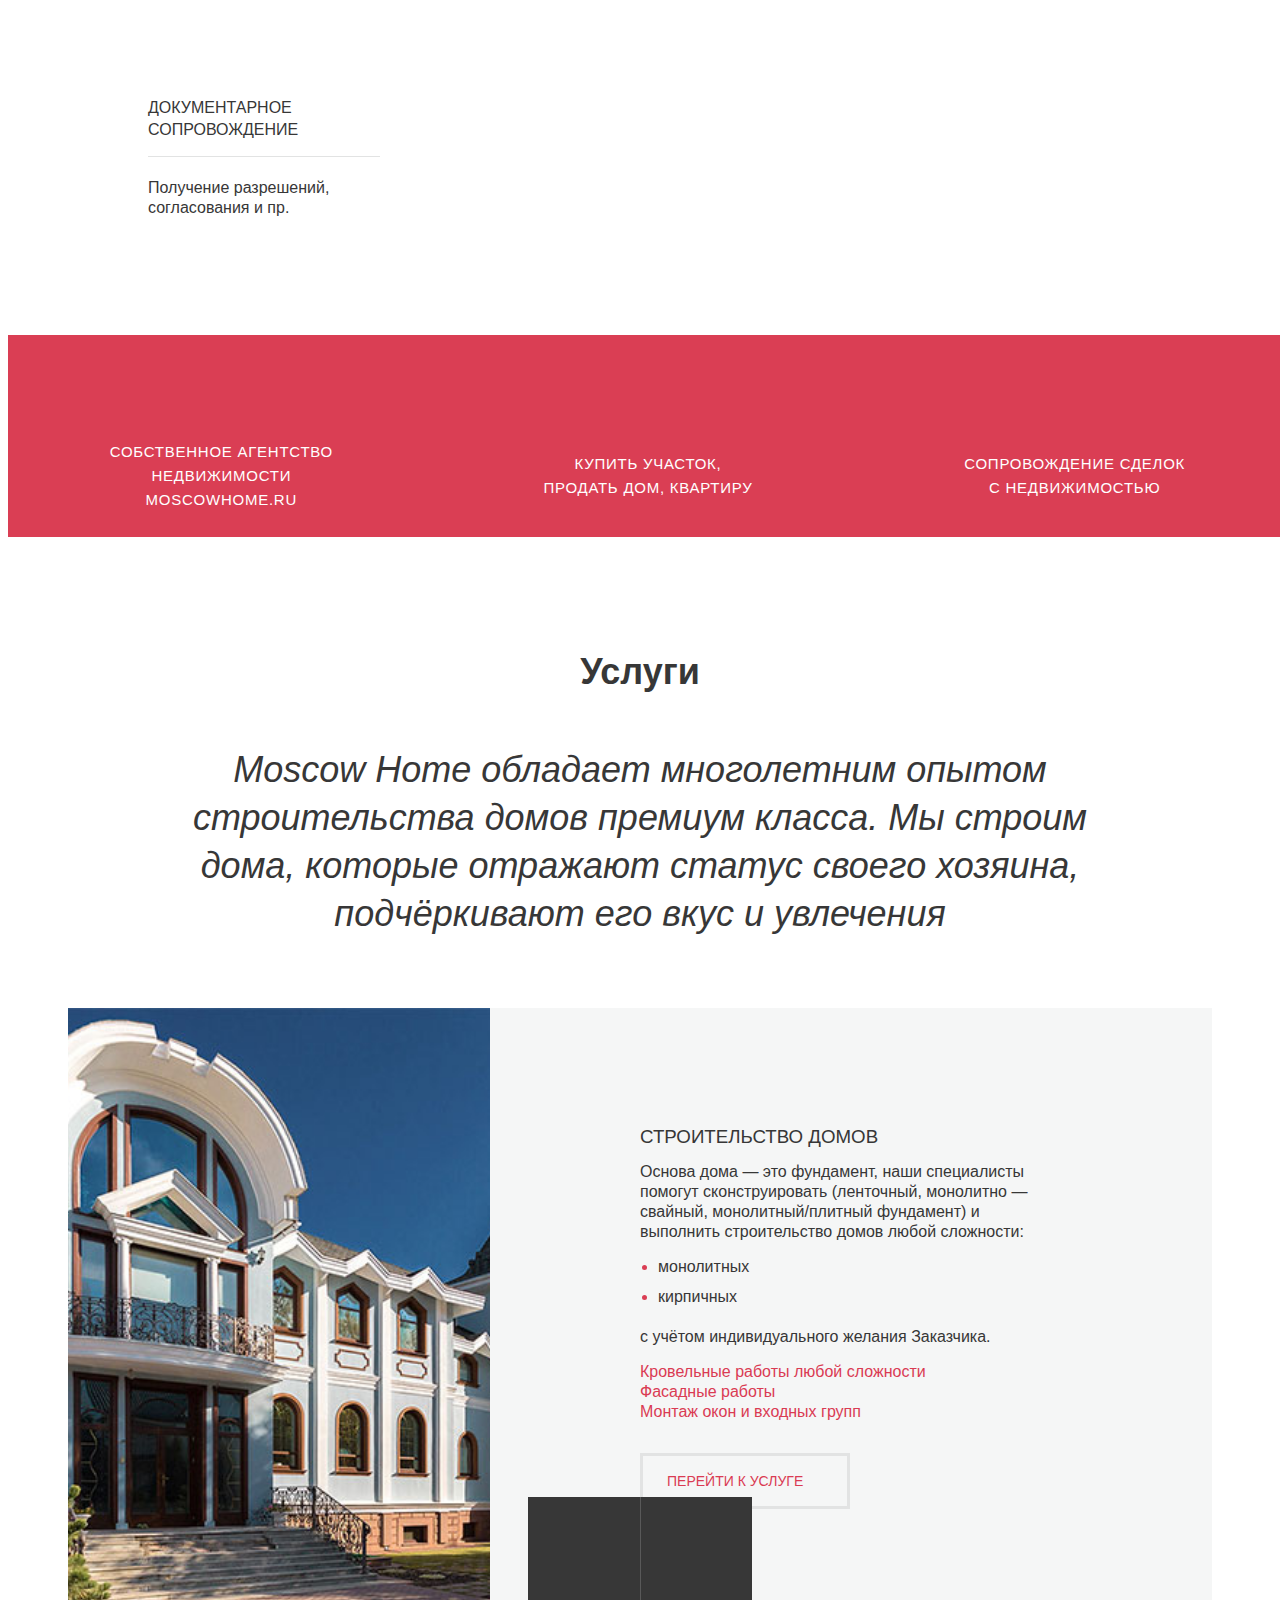
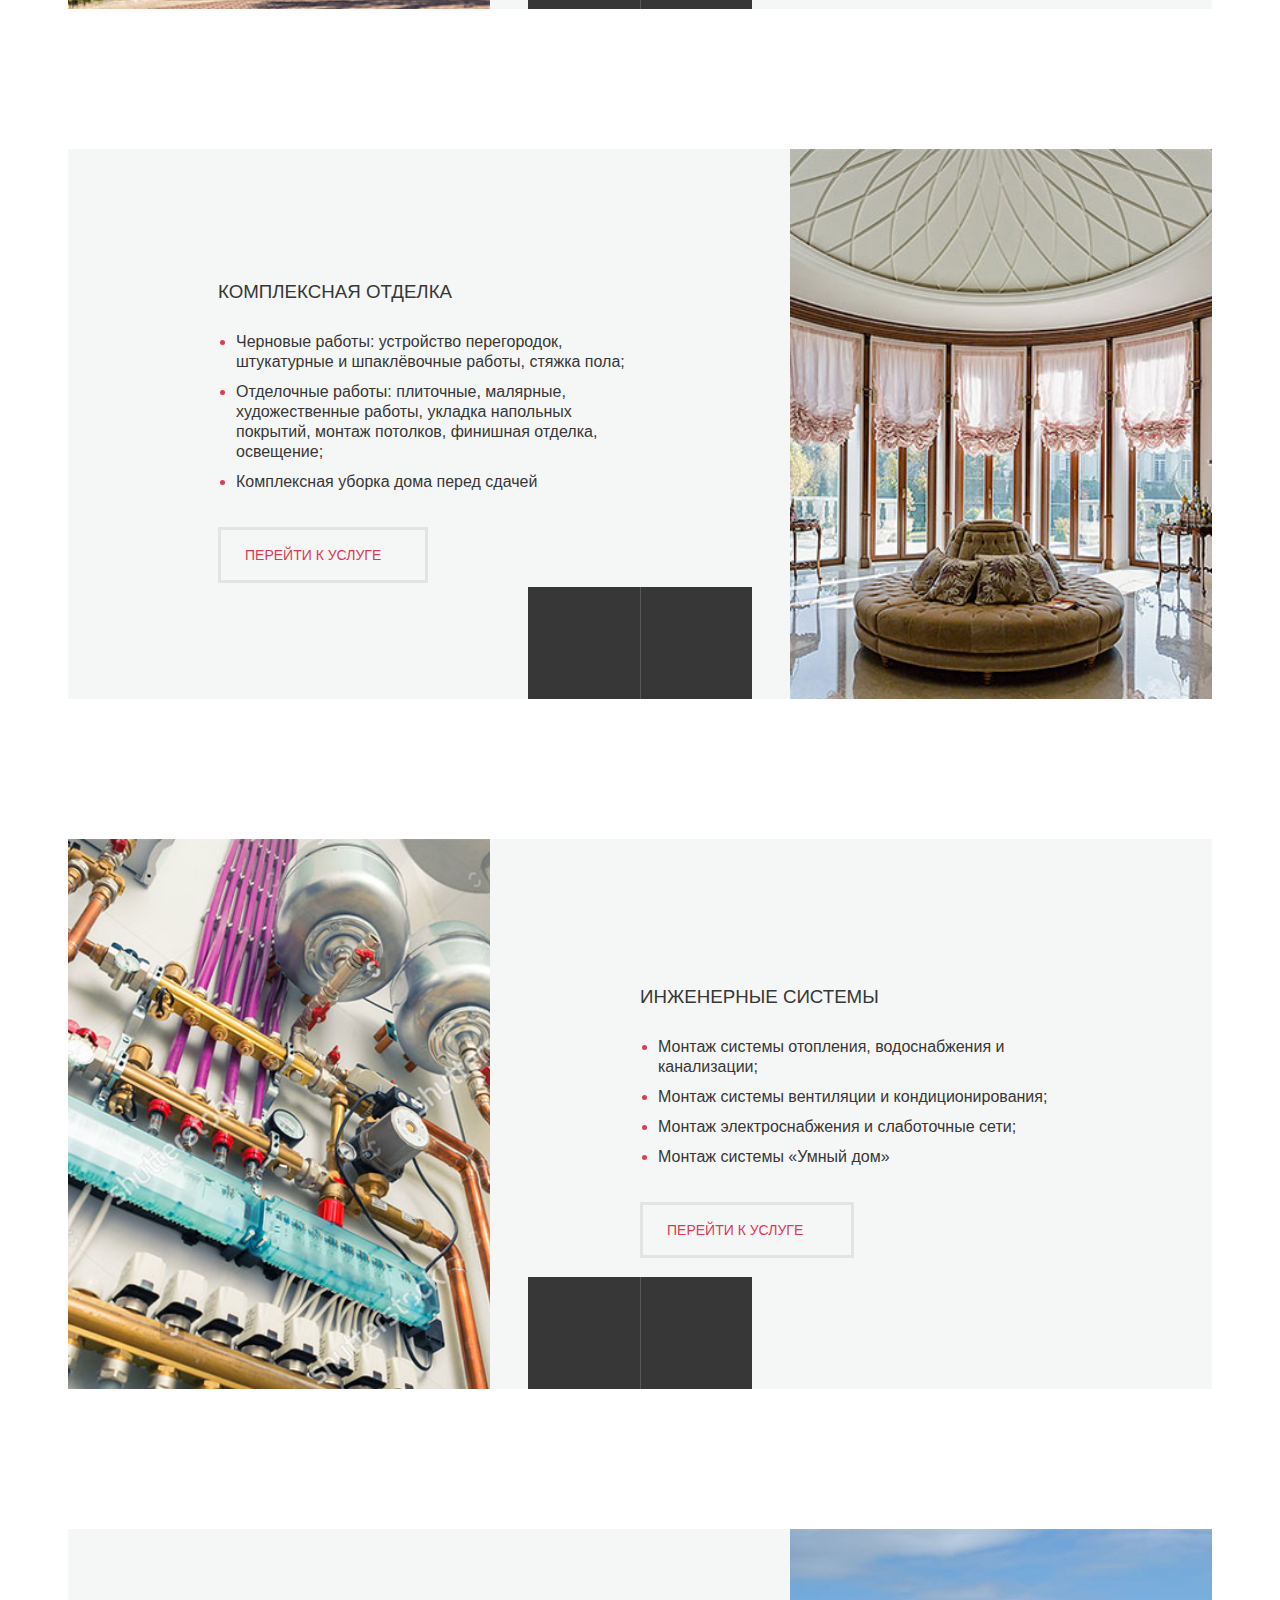
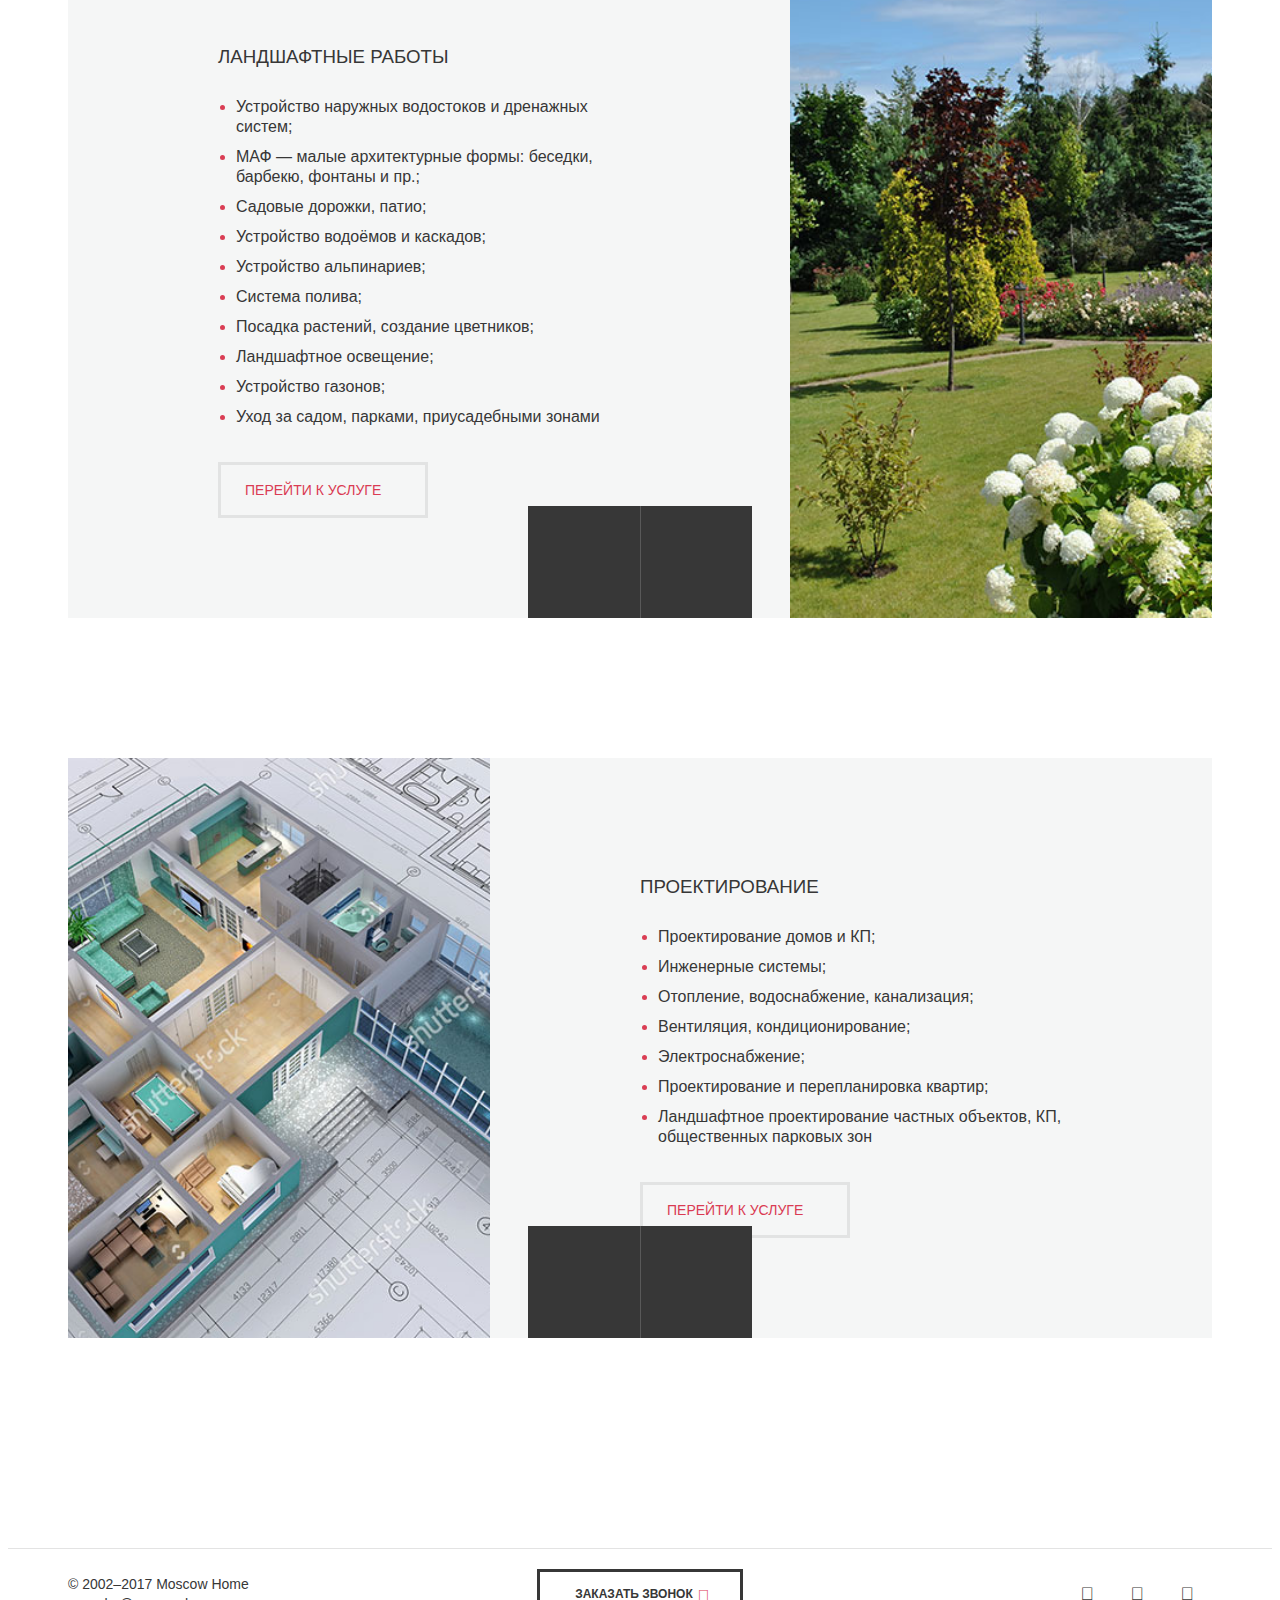
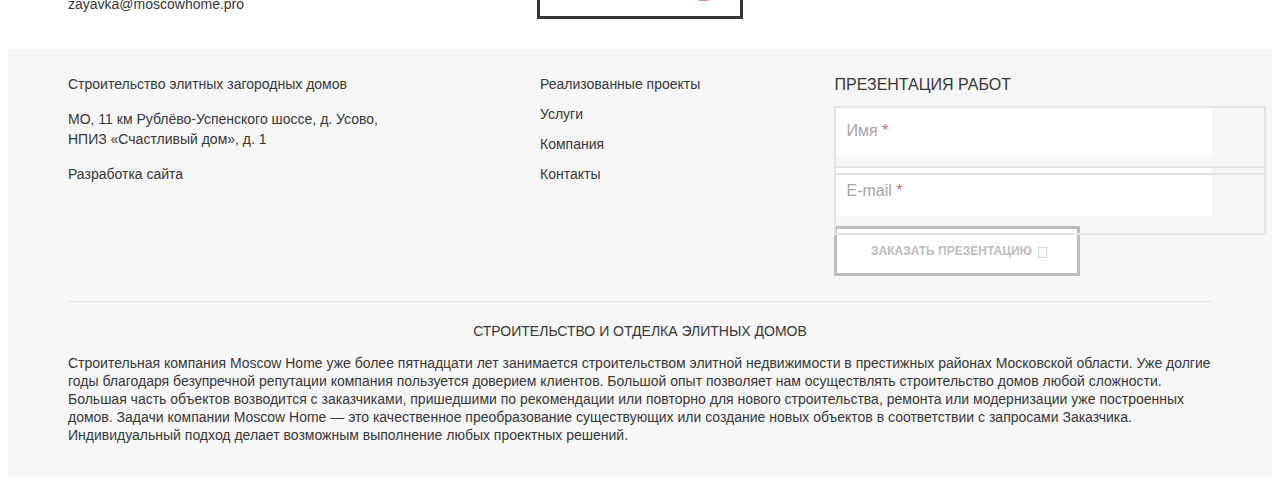
==== commit 97b6351c: "Add swiper" ====
--- a/HTML/company.html
+++ b/HTML/company.html
@@ -41,9 +41,12 @@
 		<link rel="stylesheet" href="css/footer.css?120720171500" type="text/css" />
 		<link rel="stylesheet" href="css/animate.css?120720171500" type="text/css" />
 		<link rel="stylesheet" href="css/company.css?120720171500" type="text/css" />
+		<link rel="stylesheet" href="css/swiper.min.css">
 		<script defer src="js/jquery.js?120720171500" type="text/javascript"></script>
 		<script defer src="js/inputmask.js?120720171500" type="text/javascript"></script>
 		<script defer src="js/base.js?120720171500" type="text/javascript"></script>
+		<script defer src="js/swiper.jquery.min.js"></script>
+		<script defer src="js/swiper-init.js"></script>
 		<title>HTTP 404 :: Moscow Home</title>
 	</head>
 	<body onresize="resize();" onload="resize();">
@@ -192,7 +195,6 @@
 				<div class="content">
 					<section class="general">
 						<div class="general--section general--section">
-							<!-- <img src="img/builders2.jpg" alt=""> -->
 							<div class="img-wrapper"></div>
 							<h3 class="general--section-heading">Moscowhome &mdash; строительство и отделка, ландшафт и проектирование домов любой сложности</h3>
 							<p class="general--text">Известная в сегменте частного домостроения бизнес класса строительная компания MOSCOWHOME занимает лидирующие позиции данной сферы деятельности.</p>
@@ -283,6 +285,7 @@
 								</li>
 								<li class="general--highlights-item general--highlights-item__narrow">
 									<span class="general--highlights-important general--highlights-important__deals">&#xE91C;</span>Сопровождение сделок с&nbsp;недвижимостью
+								</li>
 							</ul>
 						</div>
 					</section>
@@ -290,7 +293,16 @@
 					<section class="services">
 						<h2 class="services--heading">Услуги</h2>
 						<p class="services--subheading">Moscow Home обладает многолетним опытом строительства домов премиум класса. Мы строим дома, которые отражают статус своего хозяина, подчёркивают его вкус и увлечения</p>
+
 						<div class="services--item services--item__building">
+							<div class="swiper-container">
+								<div class="swiper-wrapper">
+									<div class="swiper-slide swiper-slide__building"></div>
+									<div class="swiper-slide swiper-slide__decoration"></div>
+								</div>
+								<div class="swiper-button swiper-button-prev">&#xEA43;</div>
+								<div class="swiper-button swiper-button-next">&#xEA42;</div>
+							</div>
 							<div class="services--text-container">
 								<h3 class="services--section-heading services--section-heading__building">Строительство домов</h3>
 								<p class="services--text">Основа дома — это фундамент, наши специалисты помогут сконструировать (ленточный, монолитно — свайный, монолитный/плитный фундамент) и выполнить строительство домов любой сложности:</p>
@@ -299,29 +311,53 @@
 									<li class="services--section-list-item"><span>кирпичных</span></li>
 								</ul>
 								<p class="services--text">с учётом индивидуального желания Заказчика.</p>
+								<ul class="services--link-list">
+									<li class="services--link-list-item"><a href="">Кровельные работы любой сложности</a></li>
+									<li class="services--link-list-item"><a href="">Фасадные работы</a></li>
+									<li class="services--link-list-item"><a href="">Монтаж окон и входных групп</a></li>
+								</ul>
 								<a href="" class="services--link-toservice">Перейти к услуге<span>&#xEA42;</span></a>
-								<div class="services--controls services--controls__left">
-									<a href="" class="services--button">&#xEA43;</a>
-									<a href="" class="services--button">&#xEA42;</a>
+							</div>
+							<div class="services--controls">
+								<div class="services--button services--button__prev">&#xEA43;</div>
+								<div class="services--button services--button__next">&#xEA42;</div>
+							</div>
+						</div>
+
+						<div class="services--item services--item__decoration">
+							<div class="swiper-container">
+								<div class="swiper-wrapper">
+									<div class="swiper-slide swiper-slide__decoration"></div>
+									<div class="swiper-slide swiper-slide__engineering"></div>
 								</div>
-							</div>
-						</div>
-						<div class="services--item services--item__decoration">
+								<div class="swiper-button swiper-button-prev">&#xEA43;</div>
+								<div class="swiper-button swiper-button-next">&#xEA42;</div>
+							</div>
 							<div class="services--text-container">
-								<h3 class="services--section-heading services--section-heading__decoration">Коплексная Отделка</h3>
+								<h3 class="services--section-heading services--section-heading__decoration">Комплексная Отделка</h3>
 								<ul class="services--section-list">
 									<li class="services--section-list-item"><span>Черновые работы: устройство перегородок, штукатурные и шпаклёвочные работы, стяжка пола;</span></li>
 									<li class="services--section-list-item"><span>Отделочные работы: плиточные, малярные, художественные работы, укладка напольных покрытий, монтаж потолков, финишная отделка, освещение;</span></li>
 									<li class="services--section-list-item"><span>Комплексная уборка дома перед сдачей</span></li>
 								</ul>
 								<a href="" class="services--link-toservice">Перейти к услуге<span>&#xEA42;</span></a>
-								<div class="services--controls services--controls__right">
-									<a href="" class="services--button">&#xEA43;</a>
-									<a href="" class="services--button">&#xEA42;</a>
+
+							</div>
+							<div class="services--controls">
+								<div class="services--button services--button__prev">&#xEA43;</div>
+								<div class="services--button services--button__next">&#xEA42;</div>
+							</div>
+						</div>
+
+						<div class="services--item services--item__engineering">
+							<div class="swiper-container">
+								<div class="swiper-wrapper">
+									<div class="swiper-slide swiper-slide__engineering"></div>
+									<div class="swiper-slide swiper-slide__landscape"></div>
 								</div>
-							</div>
-						</div>
-						<div class="services--item services--item__engineering">
+								<div class="swiper-button swiper-button-prev">&#xEA43;</div>
+								<div class="swiper-button swiper-button-next">&#xEA42;</div>
+							</div>
 							<div class="services--text-container">
 								<h3 class="services--section-heading services--section-heading__engineering">Инженерные системы</h3>
 								<ul class="services--section-list">
@@ -331,13 +367,23 @@
 									<li class="services--section-list-item"><span>Монтаж системы «Умный дом»</span></li>
 								</ul>
 								<a href="" class="services--link-toservice">Перейти к услуге <span>&#xEA42;</span></a>
-								<div class="services--controls services--controls__left">
-									<a href="" class="services--button">&#xEA43;</a>
-									<a href="" class="services--button">&#xEA42;</a>
+
+							</div>
+							<div class="services--controls">
+								<div class="services--button services--button__prev">&#xEA43;</div>
+								<div class="services--button services--button__next">&#xEA42;</div>
+							</div>
+						</div>
+
+						<div class="services--item services--item__landscape">
+							<div class="swiper-container">
+								<div class="swiper-wrapper">
+									<div class="swiper-slide swiper-slide__landscape"></div>
+									<div class="swiper-slide swiper-slide__project"></div>
 								</div>
-							</div>
-						</div>
-						<div class="services--item services--item__landscape">
+								<div class="swiper-button swiper-button-prev">&#xEA43;</div>
+								<div class="swiper-button swiper-button-next">&#xEA42;</div>
+							</div>
 							<div class="services--text-container">
 								<h3 class="services--section-heading services--section-heading__landscape">Ландшафтные работы</h3>
 								<ul class="services--section-list">
@@ -354,13 +400,24 @@
 									<li class="services--section-list-item"><span>Уход за садом, парками, приусадебными зонами</span></li>
 								</ul>
 								<a href="" class="services--link-toservice">Перейти к услуге<span>&#xEA42;</span></a>
-								<div class="services--controls services--controls__right">
-									<a href="" class="services--button">&#xEA43;</a>
-									<a href="" class="services--button">&#xEA42;</a>
+
+							</div>
+							<div class="services--controls">
+								<div class="services--button services--button__prev">&#xEA43;</div>
+								<div class="services--button services--button__next">&#xEA42;</div>
+							</div>
+						</div>
+
+						<div class="services--item services--item__project">
+							<div class="swiper-container">
+								<div class="swiper-wrapper">
+									<div class="swiper-slide swiper-slide__project"></div>
+									<div class="swiper-slide swiper-slide__building"></div>
 								</div>
-							</div>
-						</div>
-						<div class="services--item services--item__projects">
+								<div class="swiper-button swiper-button-prev">&#xEA43;</div>
+								<div class="swiper-button swiper-button-next">&#xEA42;</div>
+
+							</div>
 							<div class="services--text-container">
 								<h3 class="services--section-heading services--section-heading__project">Проектирование</h3>
 								<ul class="services--section-list">
@@ -373,10 +430,10 @@
 									<li class="services--section-list-item"><span>Ландшафтное проектирование частных объектов, КП, общественных парковых зон</span></li>
 								</ul>
 								<a href="" class="services--link-toservice">Перейти к услуге<span>&#xEA42;</span></a>
-								<div class="services--controls services--controls__left">
-									<a href="" class="services--button">&#xEA43;</a>
-									<a href="" class="services--button">&#xEA42;</a>
-								</div>
+							</div>
+							<div class="services--controls">
+								<div class="services--button services--button__prev">&#xEA43;</div>
+								<div class="services--button services--button__next">&#xEA42;</div>
 							</div>
 						</div>
 					</section>
--- a/HTML/css/company.css
+++ b/HTML/css/company.css
@@ -251,7 +251,6 @@
     justify-content: space-around;
     align-items: center;
     flex-wrap: wrap;
-    min-height: 180px;
     padding-left: 0;
     color: white;
     list-style: none;
@@ -265,12 +264,12 @@
     font: 500 15px/24px "GothamPro", Arial, Tahoma, Verdana, sans-serif;
     letter-spacing: 0.05em;
     text-transform: uppercase;
+    padding-top: 25px;
+    padding-bottom: 25px;
 }
 
 .general--highlights-item__narrow {
     width: 20%;
-    padding-top: 20px;
-    padding-bottom: 20px;
 }
 
 .general--highlights-important {
@@ -310,74 +309,85 @@
     position: relative;
     min-height: 550px;
     display: flex;
+    margin-bottom: 140px;
+}
+
+.services--item:nth-of-type(odd) .swiper-controls {
+    right: -113px;
+}
+
+.services--item:nth-of-type(even) {
+    flex-direction: row-reverse;
+}
+
+.services--item:nth-of-type(even) .swiper-controls {
+    left: -112px;
+}
+
+.services--item__building .swiper-slide__building {
+    background-image: url("../img/building-img.jpg");
+}
+
+.services--item__building .swiper-slide__decoration {
+    background-image: url("../img/decoration-img.jpg");
+}
+
+.services--item__decoration .swiper-slide__decoration {
+    background-image: url("../img/decoration-img.jpg");
+}
+
+.services--item__decoration .swiper-slide__engineering {
+    background-image: url("../img/engineering-img.jpg");
+}
+
+.services--item__engineering .swiper-slide__engineering {
+    background-image: url("../img/engineering-img.jpg");
+}
+
+.services--item__engineering .swiper-slide__landscape {
+    background-image: url("../img/landscape-img.jpg");
+}
+
+.services--item__landscape .swiper-slide__landscape {
+    background-image: url("../img/landscape-img.jpg");
+}
+
+.services--item__landscape .swiper-slide__project {
+    background-image: url("../img/project-img.jpg");
+}
+
+.services--item__project .swiper-slide__project {
+    background-image: url("../img/project-img.jpg");
+}
+
+.services--item__project .swiper-slide__building {
+    background-image: url("../img/building-img.jpg");
+}
+
+.services .swiper-container {
+    width: 50%;
+    position: relative;
+}
+
+.services .swiper-container .swiper-slide {
+    padding-bottom: 112px;
     background-size: cover;
-    margin-bottom: 140px;
-}
-
-.services--item:nth-of-type(odd) {
-    justify-content: flex-end;
-}
-
-.services--item:nth-of-type(odd):after {
-    position: absolute;
-    display: block;
-    bottom: 0;
-    left: 0;
-    content: '';
-    background-color: #fff;
-    height: 112px;
-    width: 50%;
-}
-
-.services--item:nth-of-type(even) {
-    justify-content: flex-start;
-}
-
-.services--item:nth-of-type(even):after {
-    position: absolute;
-    display: block;
-    bottom: 0;
-    right: 0;
-    content: '';
-    background-color: #fff;
-    height: 112px;
-    width: 50%;
-    z-index: 2;
-}
-
-.services--item__building {
+    background-position: center;
     background-repeat: no-repeat;
-    background-size: 55% auto;
-    background-position: 0 0;
-    background-image: url("../img/building-img.jpg");
-}
-
-.services--item__decoration {
-    background-repeat: no-repeat;
-    background-size: 55% auto;
-    background-position: 100% 0;
-    background-image: url("../img/decoration-img.jpg");
-}
-
-.services--item__engineering {
-    background-repeat: no-repeat;
-    background-size: 55% auto;
-    background-position: 0 0;
-    background-image: url("../img/engineering-img.jpg");
-}
-
-.services--item__landscape {
-    background-repeat: no-repeat;
-    background-size: 55% auto;
-    background-position: 100% 0;
-    background-image: url("../img/landscape-img.jpg");
-}
-
-.services--item__projects {
-    background-repeat: no-repeat;
-    background-size: 55% auto;
-    background-position: 0 0;
-    background-image: url("../img/project-img.jpg");
+    background-clip: content-box;
+}
+
+.services .swiper-container .swiper-button {
+    display: none;
+    font-family: 'moscowhome';
+    font-size: 40px;
+    line-height: 40px;
+    color: #fff;
+    background-image: none;
+}
+
+.services .swiper-container .swiper-button:hover {
+    color: #da3e54;
 }
 
 .services--text-container {
@@ -425,19 +435,6 @@
     color: #da3e54;
 }
 
-.services--section-heading__decoration:before {
-    position: absolute;
-    display: block;
-    top: 3px;
-    left: -60px;
-    height: 50px;
-    width: 50px;
-    content: "";
-    font-family: 'moscowhome';
-    font-size: 40px;
-    color: #da3e54;
-}
-
 .services--section-heading__engineering:before {
     position: absolute;
     display: block;
@@ -485,7 +482,6 @@
 
 .services--section-list-item {
     color: #da3e54;
-    padding-left: -10px;
     margin-bottom: 10px;
 }
 
@@ -495,6 +491,12 @@
 
 .services--text {
     margin: 0;
+}
+
+.services--link-list {
+    list-style: none;
+    margin-top: 15px;
+    padding: 0;
 }
 
 .services--link-toservice {
@@ -518,6 +520,8 @@
 
 .services--controls {
     position: absolute;
+    left: 50%;
+    margin-left: -112px;
     height: 112px;
     width: 224px;
     background-color: #373737;
@@ -528,22 +532,6 @@
     z-index: 20;
 }
 
-.services--controls a.services--button {
-    color: white;
-}
-
-.services--controls a.services--button:hover {
-    color: #da3e54;
-}
-
-.services--controls__left {
-    left: -112px;
-}
-
-.services--controls__right {
-    right: -113px;
-}
-
 .services--button {
     height: 100%;
     width: 50%;
@@ -553,6 +541,11 @@
     font-family: 'moscowhome';
 }
 
+.services--button:hover {
+    cursor: pointer;
+    color: #da3e54;
+}
+
 .services--button:first-child {
     border-right: 1px solid #595959;
 }
@@ -565,6 +558,9 @@
     .general--text {
         width: 100%;
     }
+    .general--section-list__from-to {
+        margin-bottom: 0;
+    }
     .general--section-list__heading-with-text.list-cooperation {
         justify-content: space-between;
     }
@@ -588,13 +584,16 @@
     .services--item {
         display: block;
         margin-bottom: 60px;
-        padding-top: 430px;
-        background-position: 0 0;
-        background-size: 150%;
-    }
-    .services--item:nth-of-type(even):after,
-    .services--item:nth-of-type(odd):after {
-        display: none;
+    }
+    .services .swiper-container {
+        width: 100%;
+        height: 430px;
+    }
+    .services .swiper-container .swiper-slide {
+        padding-bottom: 0;
+    }
+    .services .swiper-container .swiper-button {
+        display: block;
     }
     .services--text-container {
         width: 100%;
@@ -621,8 +620,8 @@
     }
     .general--text {
         width: 100%;
-        margin-left: 20px;
-        margin-left: 20px;
+        padding-left: 20px;
+        padding-right: 20px;
     }
     .general--text:first-of-type:before {
         width: 100%;
@@ -631,6 +630,9 @@
         display: block;
         padding-right: 20px;
         padding-left: 20px;
+    }
+    .general--section-list__from-to {
+        margin-bottom: 0;
     }
     .general--section-list-item {
         width: 100%;
@@ -641,6 +643,7 @@
     }
     .general--section-list-item__heading-with-text {
         padding-left: 0;
+        min-height: 100px;
     }
     .general--list-item-heading__trust:before {
         position: absolute;
@@ -773,13 +776,16 @@
     .services--item {
         display: block;
         margin-bottom: 60px;
-        padding-top: 160px;
-        background-position: 0 0;
-        background-size: contain;
-    }
-    .services--item:nth-of-type(even):after,
-    .services--item:nth-of-type(odd):after {
-        display: none;
+    }
+    .services .swiper-container {
+        width: 100%;
+        height: 160px;
+    }
+    .services .swiper-container .swiper-slide {
+        padding-bottom: 0;
+    }
+    .services .swiper-container .swiper-button {
+        display: block;
     }
     .services--text-container {
         display: block;
@@ -946,4 +952,11 @@
     .general--highlights {
         left: -70px;
     }
+}
+
+@media screen and (-ms-high-contrast: active),
+(-ms-high-contrast: none) {
+    .services--item {
+        min-height: auto;
+    }
 }